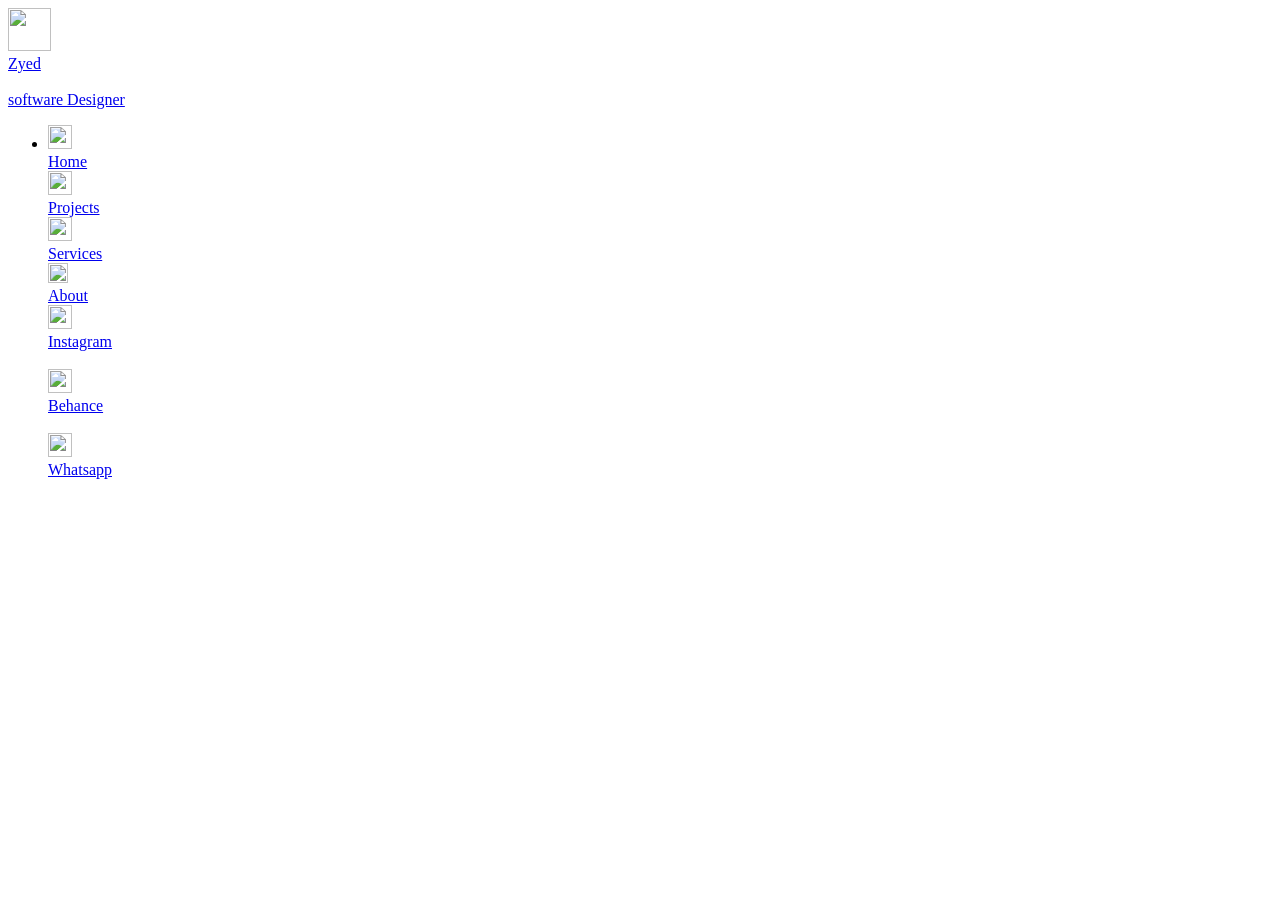
==== contact.html @ 49dc8314 "Add files via upload" ====
<!DOCTYPE html>

<html
  data-wf-domain="dasura.webflow.io"
  data-wf-page="69096b673fb0903552349460"
  data-wf-site="69096b673fb0903552349483"
  lang="en"
>
  <head>
    <meta charset="utf-8" />
    <title>Contact</title>
    <meta
      content="Contact me for software design, UI/UX, or web development collaborations. Let’s turn ideas into reality."
      name="description"
    />
    <meta content="Contact" property="og:title" />
    <meta
      content="Contact me for software design, UI/UX, or web development collaborations. Let’s turn ideas into reality."
      property="og:description"
    />
    <meta
      content="https://i.postimg.cc/MH7KnXKh/zyed-og-title.png"
      property="og:image"
    />
    <meta content="Contact" property="twitter:title" />
    <meta
      content="Contact me for software design, UI/UX, or web development collaborations. Let’s turn ideas into reality."
      property="twitter:description"
    />
    <meta property="og:type" content="website" />
    <meta content="summary_large_image" name="twitter:card" />
    <meta content="width=device-width, initial-scale=1" name="viewport" />
    <meta content="Zyed" name="generator" />
    <link
      href="style/style.css"
      rel="stylesheet"
      type="text/css"
    />
    <link href="https://fonts.googleapis.com" rel="preconnect" />
    <link
      href="https://fonts.gstatic.com"
      rel="preconnect"
      crossorigin="anonymous"
    />
    <script
      src="https://ajax.googleapis.com/ajax/libs/webfont/1.6.26/webfont.js"
      type="text/javascript"
    ></script>
    <script type="text/javascript">
      WebFont.load({
        google: {
          families: [
            "Manrope:300,regular,500,600,700,800:cyrillic,cyrillic-ext,greek,latin,latin-ext,vietnamese",
          ],
        },
      });
    </script>
    <script type="text/javascript">
      !(function (o, c) {
        var n = c.documentElement,
          t = " w-mod-";
        (n.className += t + "js"),
          ("ontouchstart" in o ||
            (o.DocumentTouch && c instanceof DocumentTouch)) &&
            (n.className += t + "touch");
      })(window, document);
    </script>
    <link
      href="img/favicon-zeyed.png"
      rel="shortcut icon"
      type="image/x-icon"
    />
    <link
      href="img/zeyed-appleicon.png"
      rel="apple-touch-icon"
    />
    <script type="text/javascript">
      window.__WEBFLOW_CURRENCY_SETTINGS = {
        currencyCode: "USD",
        symbol: "$",
        decimal: ".",
        fractionDigits: 2,
        group: ",",
        template:
          '{{wf {"path":"symbol","type":"PlainText"} }} {{wf {"path":"amount","type":"CommercePrice"} }} {{wf {"path":"currencyCode","type":"PlainText"} }}',
        hideDecimalForWholeNumbers: false,
      };
    </script>
  </head>
  <body class="body">
    <nav class="header">
      <div
        data-animation="default"
        data-collapse="small"
        data-duration="400"
        data-easing="ease"
        data-easing2="ease"
        role="banner"
        class="navbar-no-shadow-container w-nav"
      >
        <a
          href="about.html"
          aria-current="page"
          class="navbar-brand w-nav-brand w--current"
          ><div class="profile-info">
            <img
              src="img/hello iam zyed/IMG_4588.JPG"
              loading="lazy"
              width="43"
              height="43"
              alt=""
              srcset="
                img/Untitled design.jpg 500w,
               img/Untitled design.jpg       710w
              "
              sizes="43px"
              class="profile-image"
            />
            <div class="profile-details">
              <div class="profile-name-container">
                <div class="sub-heading-regular">Zyed</div>
                <img
                  src="https://cdn.prod.website-files.com/69096b673fb0903552349483/690974b7612cae69d48fda17_Ellipse-143.svg"
                  loading="lazy"
                  width="5"
                  height="5"
                  alt=""
                  class="timeline"
                />
              </div>
              <div class="paragraph-small">software Designer</div>
            </div>
          </div></a
        >
        <ul role="list" class="navbar-menu w-list-unstyled">
          <li class="list-item">
            <div class="links-container">
              <a
                href="/"
                aria-current="page"
                class="link-sidebar w-inline-block w--current"
                ><img
                  src="https://cdn.prod.website-files.com/69096b673fb0903552349483/690974b744294f1ae3cf3db3_Icon.svg"
                  loading="lazy"
                  width="24"
                  height="24"
                  alt=""
                  class="icon"
                />
                <div class="link-text">Home</div></a
              ><a href="projects.html" class="link-sidebar w-inline-block"
                ><img
                  src="https://cdn.prod.website-files.com/69096b673fb0903552349483/690c256aecac8fd841dbe274_Icon.svg"
                  loading="lazy"
                  width="24"
                  height="24"
                  alt=""
                  class="icon"
                />
                <div class="link-text">Projects</div></a
              ><a href="services.html" class="link-sidebar w-inline-block"
                ><img
                  src="https://cdn.prod.website-files.com/69096b673fb0903552349483/690974b7f4416ac4eb000b0a_Icon.svg"
                  loading="lazy"
                  width="24"
                  height="24"
                  alt=""
                  class="icon"
                />
                <div class="link-text">Services</div></a
              ><a href="about.html" class="link-sidebar w-inline-block"
                ><img
                  src="https://cdn.prod.website-files.com/69096b673fb0903552349483/690974b7709a70e4698d8b3e_Icon.svg"
                  loading="lazy"
                  width="20"
                  height="20"
                  alt=""
                  class="icon"
                />
                <div class="link-text">About</div></a
              >
            </div>
            <div class="links-container social-media">
              <a
                href="https://www.instagram.com/madebyzyd?igsh=MWJsODBoNmhtbzkzZg=="
                target="_blank"
                class="link-sidebar social w-inline-block"
                ><div class="featured-title-container">
                  <img
                    src="img/scoial-icon/instagram.png"
                    loading="lazy"
                    width="24"
                    height="24"
                    alt=""
                    class="icon"
                  />
                  <div class="link-text">Instagram</div>
                </div>
                <div class="external-link-icon">
                  <img
                    src="https://cdn.prod.website-files.com/69096b673fb0903552349483/690974b74e645d9097bd0be4_External-Link-Vector.svg"
                    loading="lazy"
                    width="12"
                    height="12"
                    alt=""
                    class="icon-mini"
                  /></div></a
              ><a
                href="https://www.behance.net/zeyed"
                target="_blank"
                class="link-sidebar social w-inline-block"
                ><div class="featured-title-container">
                  <img
                    src="img/scoial-icon/behance (1).png"
                    loading="lazy"
                    width="24"
                    height="24"
                    alt=""
                    class="icon"
                  />
                  <div class="link-text">Behance</div>
                </div>
                <div class="external-link-icon">
                  <img
                    src="https://cdn.prod.website-files.com/69096b673fb0903552349483/690974b74e645d9097bd0be4_External-Link-Vector.svg"
                    loading="lazy"
                    width="12"
                    height="12"
                    alt=""
                    class="icon-mini"
                  /></div></a
              ><a
                href="https://wa.me/918590878047"
                target="_blank"
                class="link-sidebar social w-inline-block"
                ><div class="featured-title-container">
                  <img
                    src="img/scoial-icon/whatsapp.png"
                    loading="lazy"
                    width="24"
                    height="24"
                    alt=""
                    class="icon"
                  />
                  <div class="link-text">Whatsapp</div>
                </div>
                <div class="external-link-icon">
                  <img
                    src="https://cdn.prod.website-files.com/69096b673fb0903552349483/690974b74e645d9097bd0be4_External-Link-Vector.svg"
                    loading="lazy"
                    width="12"
                    height="12"
                    alt=""
                    class="icon-mini"
                  /></div
              ></a>
            </div>
          </li>
        </ul>
      </div>
    </nav>
    <div class="main-wrapper">
      <div class="sidebar-spacer"></div>
      <main class="main">
        <section class="section">
          <div class="padding-global">
            <div class="container-medium">
              <div
                data-w-id="bd4301d9-568c-2033-df2b-f8d6e261778f"
                style="
                  opacity: 0;
                  -webkit-transform: translate3d(0, 25px, 0) scale3d(1, 1, 1)
                    rotateX(0) rotateY(0) rotateZ(0) skew(0, 0);
                  -moz-transform: translate3d(0, 25px, 0) scale3d(1, 1, 1)
                    rotateX(0) rotateY(0) rotateZ(0) skew(0, 0);
                  -ms-transform: translate3d(0, 25px, 0) scale3d(1, 1, 1)
                    rotateX(0) rotateY(0) rotateZ(0) skew(0, 0);
                  transform: translate3d(0, 25px, 0) scale3d(1, 1, 1) rotateX(0)
                    rotateY(0) rotateZ(0) skew(0, 0);
                "
                class="section-tittle center"
              >
                <div class="badge"><div class="tittle-badge">Contact</div></div>
                <div class="text">
                  <h1 class="heading-style-h1 center">Let’s talk !</h1>
                  <p class="paragraph-large center">
                    Fill out the form below, and we&#x27;ll respond soon!
                  </p>
                </div>
              </div>
              <div
                data-w-id="f4a30040-8307-6d48-58f1-5ae051ca75b6"
                style="
                  opacity: 0;
                  -webkit-transform: translate3d(0, 25px, 0) scale3d(1, 1, 1)
                    rotateX(0) rotateY(0) rotateZ(0) skew(0, 0);
                  -moz-transform: translate3d(0, 25px, 0) scale3d(1, 1, 1)
                    rotateX(0) rotateY(0) rotateZ(0) skew(0, 0);
                  -ms-transform: translate3d(0, 25px, 0) scale3d(1, 1, 1)
                    rotateX(0) rotateY(0) rotateZ(0) skew(0, 0);
                  transform: translate3d(0, 25px, 0) scale3d(1, 1, 1) rotateX(0)
                    rotateY(0) rotateZ(0) skew(0, 0);
                "
                class="form-block w-form"
              >
                <form
                  id="form-contact"
                  name="email-form"
                  data-name="Email Form"
                  method="get"
                  class="form contact"
                  data-wf-page-id="69096b673fb0903552349460"
                  data-wf-element-id="f4a30040-8307-6d48-58f1-5ae051ca75b7"
                >
                  <div class="column-form">
                    <div class="form-column">
                      <label for="Name" class="sub-heading-regular"
                        >Your Name</label
                      ><input
                        class="text-field w-input"
                        maxlength="256"
                        name="Name"
                        data-name="Name"
                        placeholder="John"
                        type="text"
                        id="Name"
                        required=""
                      />
                    </div>
                    <div class="form-column">
                      <label for="Mail-person" class="sub-heading-regular"
                        >Email Address</label
                      ><input
                        class="text-field w-input"
                        maxlength="256"
                        name="Mail-person"
                        data-name="Mail person"
                        placeholder="Yourmail@mail.com"
                        type="email"
                        id="Mail-person"
                        required=""
                      />
                    </div>
                  </div>
                  <div class="form-column">
                    <label for="Budget" class="sub-heading-regular"
                      >Your Budget</label
                    ><input
                      class="text-field w-input"
                      maxlength="256"
                      name="Budget"
                      data-name="Budget"
                      placeholder="&#8377;1000- &#8377;10000"
                      type="number"
                      id="Budget"
                      required=""
                    />
                  </div>
                  <div class="form-column">
                    <label for="Message" class="sub-heading-regular"
                      >Message</label
                    ><textarea
                      id="Message"
                      name="Message"
                      maxlength="5000"
                      data-name="Message"
                      placeholder="Your Message..."
                      class="text-field message _2 w-input"
                    ></textarea>
                  </div>
                  <div class="button-wrapper">
                    <input
                      type="submit"
                      data-wait="Please wait..."
                      class="button w-button"
                      value="Submit"
                    />
                    <p class="paragraph-regular center">
                      Kindly refrain from sending unsolicited emails.
                    </p>
                  </div>
                </form>
                <div class="success-message w-form-done">
                  <div class="paragraph-regular">
                    Thank you! Your submission has been received!
                  </div>
                </div>
                <div class="error-message w-form-fail">
                  <div class="paragraph-regular eror">
                    Oops! Something went wrong while submitting the form.
                  </div>
                </div>
              </div>
            </div>
          </div>
        </section>
        
      </main>
    </div>
    <script
      src="https://d3e54v103j8qbb.cloudfront.net/js/jquery-3.5.1.min.dc5e7f18c8.js?site=69096b673fb0903552349483"
      type="text/javascript"
      integrity="sha256-9/aliU8dGd2tb6OSsuzixeV4y/faTqgFtohetphbbj0="
      crossorigin="anonymous"
    ></script>
    <script
      src="https://cdn.prod.website-files.com/69096b673fb0903552349483/js/webflow.schunk.36b8fb49256177c8.js"
      type="text/javascript"
    ></script>
    <script
      src="style/style.css"
      type="text/javascript"
    ></script>
    <script
      src="https://cdn.prod.website-files.com/69096b673fb0903552349483/js/webflow.0c2eead3.629d07eaa6930354.js"
      type="text/javascript"
    ></script>
  </body>
</html>
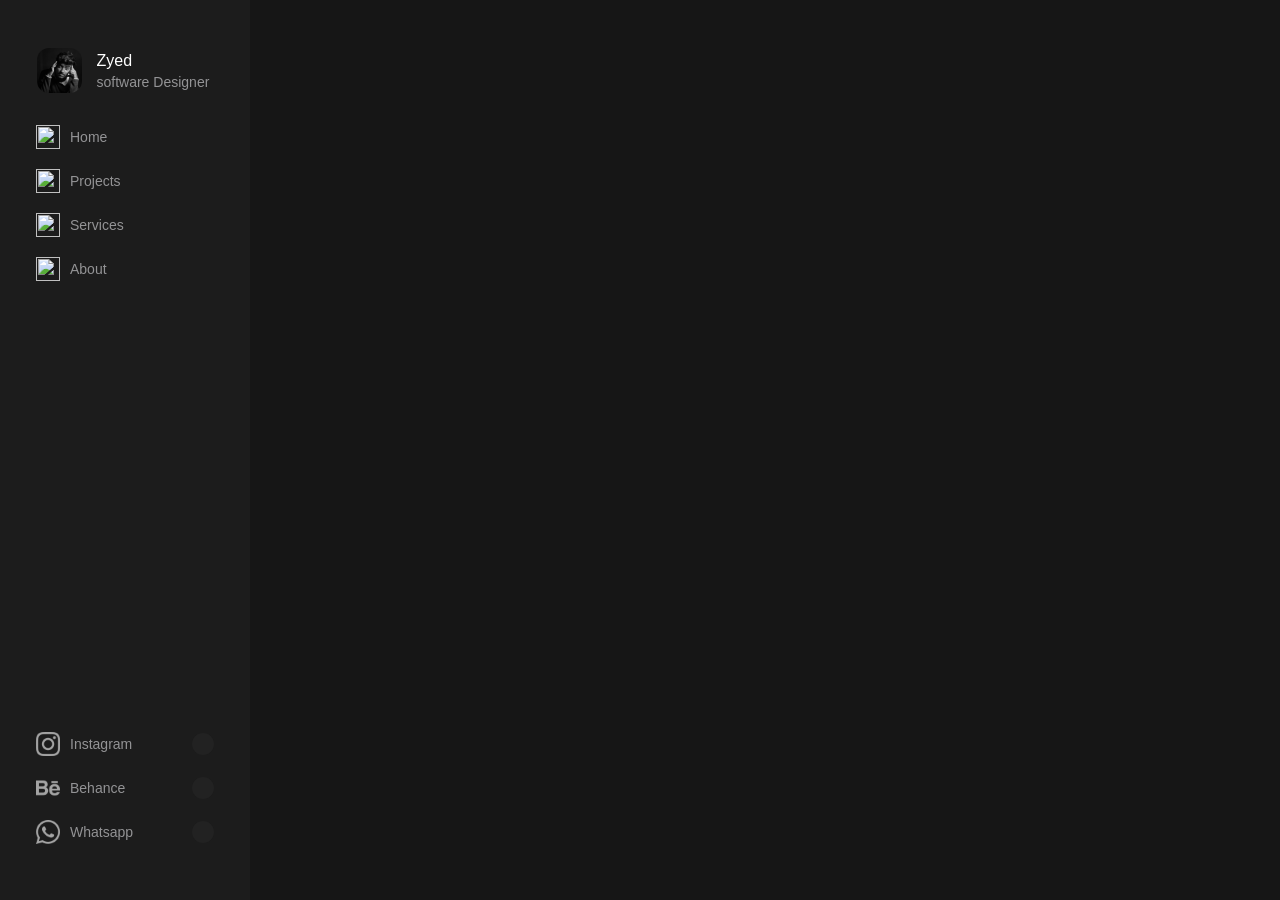
==== commit 2f8d96af: "Add files via upload" ====
--- a/contact.html
+++ b/contact.html
@@ -408,7 +408,7 @@
       type="text/javascript"
     ></script>
     <script
-      src="style/style.css"
+      src="script/script.js"
       type="text/javascript"
     ></script>
     <script
--- a/style/style.css
+++ b/style/style.css
@@ -0,0 +1,8368 @@
+html {
+  -webkit-text-size-adjust: 100%;
+  -ms-text-size-adjust: 100%;
+  font-family: sans-serif;
+}
+
+body {
+  margin: 0;
+}
+
+article,
+aside,
+details,
+figcaption,
+figure,
+footer,
+header,
+hgroup,
+main,
+menu,
+nav,
+section,
+summary {
+  display: block;
+}
+
+audio,
+canvas,
+progress,
+video {
+  vertical-align: baseline;
+  display: inline-block;
+}
+
+audio:not([controls]) {
+  height: 0;
+  display: none;
+}
+
+[hidden],
+template {
+  display: none;
+}
+
+a {
+  background-color: #0000;
+}
+
+a:active,
+a:hover {
+  outline: 0;
+}
+
+abbr[title] {
+  border-bottom: 1px dotted;
+}
+
+b,
+strong {
+  font-weight: bold;
+}
+
+dfn {
+  font-style: italic;
+}
+
+h1 {
+  margin: 0.67em 0;
+  font-size: 2em;
+}
+
+mark {
+  color: #000;
+  background: #ff0;
+}
+
+small {
+  font-size: 80%;
+}
+
+sub,
+sup {
+  vertical-align: baseline;
+  font-size: 75%;
+  line-height: 0;
+  position: relative;
+}
+
+sup {
+  top: -0.5em;
+}
+
+sub {
+  bottom: -0.25em;
+}
+
+img {
+  border: 0;
+}
+
+svg:not(:root) {
+  overflow: hidden;
+}
+
+hr {
+  box-sizing: content-box;
+  height: 0;
+}
+
+pre {
+  overflow: auto;
+}
+
+code,
+kbd,
+pre,
+samp {
+  font-family: monospace;
+  font-size: 1em;
+}
+
+button,
+input,
+optgroup,
+select,
+textarea {
+  color: inherit;
+  font: inherit;
+  margin: 0;
+}
+
+button {
+  overflow: visible;
+}
+
+button,
+select {
+  text-transform: none;
+}
+
+button,
+html input[type="button"],
+input[type="reset"] {
+  -webkit-appearance: button;
+  cursor: pointer;
+}
+
+button[disabled],
+html input[disabled] {
+  cursor: default;
+}
+
+button::-moz-focus-inner,
+input::-moz-focus-inner {
+  border: 0;
+  padding: 0;
+}
+
+input {
+  line-height: normal;
+}
+
+input[type="checkbox"],
+input[type="radio"] {
+  box-sizing: border-box;
+  padding: 0;
+}
+
+input[type="number"]::-webkit-inner-spin-button,
+input[type="number"]::-webkit-outer-spin-button {
+  height: auto;
+}
+
+input[type="search"] {
+  -webkit-appearance: none;
+}
+
+input[type="search"]::-webkit-search-cancel-button,
+input[type="search"]::-webkit-search-decoration {
+  -webkit-appearance: none;
+}
+
+legend {
+  border: 0;
+  padding: 0;
+}
+
+textarea {
+  overflow: auto;
+}
+
+optgroup {
+  font-weight: bold;
+}
+
+table {
+  border-collapse: collapse;
+  border-spacing: 0;
+}
+
+td,
+th {
+  padding: 0;
+}
+
+@font-face {
+  font-family: webflow-icons;
+  src: url("[data-uri]")
+    format("truetype");
+  font-weight: normal;
+  font-style: normal;
+}
+
+[class^="w-icon-"],
+[class*=" w-icon-"] {
+  speak: none;
+  font-variant: normal;
+  text-transform: none;
+  -webkit-font-smoothing: antialiased;
+  -moz-osx-font-smoothing: grayscale;
+  font-style: normal;
+  font-weight: normal;
+  line-height: 1;
+  font-family: webflow-icons !important;
+}
+
+.w-icon-slider-right:before {
+  content: "î˜€";
+}
+
+.w-icon-slider-left:before {
+  content: "î˜";
+}
+
+.w-icon-nav-menu:before {
+  content: "î˜‚";
+}
+
+.w-icon-arrow-down:before,
+.w-icon-dropdown-toggle:before {
+  content: "î˜ƒ";
+}
+
+.w-icon-file-upload-remove:before {
+  content: "î¤€";
+}
+
+.w-icon-file-upload-icon:before {
+  content: "î¤ƒ";
+}
+
+* {
+  box-sizing: border-box;
+}
+
+html {
+  height: 100%;
+}
+
+body {
+  color: #333;
+  background-color: #fff;
+  min-height: 100%;
+  margin: 0;
+  font-family: Arial, sans-serif;
+  font-size: 14px;
+  line-height: 20px;
+}
+
+img {
+  vertical-align: middle;
+  max-width: 100%;
+  display: inline-block;
+}
+
+html.w-mod-touch * {
+  background-attachment: scroll !important;
+}
+
+.w-block {
+  display: block;
+}
+
+.w-inline-block {
+  max-width: 100%;
+  display: inline-block;
+}
+
+.w-clearfix:before,
+.w-clearfix:after {
+  content: " ";
+  grid-area: 1 / 1 / 2 / 2;
+  display: table;
+}
+
+.w-clearfix:after {
+  clear: both;
+}
+
+.w-hidden {
+  display: none;
+}
+
+.w-button {
+  color: #fff;
+  line-height: inherit;
+  cursor: pointer;
+  background-color: #3898ec;
+  border: 0;
+  border-radius: 0;
+  padding: 9px 15px;
+  text-decoration: none;
+  display: inline-block;
+}
+
+input.w-button {
+  -webkit-appearance: button;
+}
+
+html[data-w-dynpage] [data-w-cloak] {
+  color: #0000 !important;
+}
+
+.w-code-block {
+  margin: unset;
+}
+
+pre.w-code-block code {
+  all: inherit;
+}
+
+.w-optimization {
+  display: contents;
+}
+
+.w-webflow-badge,
+.w-webflow-badge > img {
+  box-sizing: unset;
+  width: unset;
+  height: unset;
+  max-height: unset;
+  max-width: unset;
+  min-height: unset;
+  min-width: unset;
+  margin: unset;
+  padding: unset;
+  float: unset;
+  clear: unset;
+  border: unset;
+  border-radius: unset;
+  background: unset;
+  background-image: unset;
+  background-position: unset;
+  background-size: unset;
+  background-repeat: unset;
+  background-origin: unset;
+  background-clip: unset;
+  background-attachment: unset;
+  background-color: unset;
+  box-shadow: unset;
+  transform: unset;
+  direction: unset;
+  font-family: unset;
+  font-weight: unset;
+  color: unset;
+  font-size: unset;
+  line-height: unset;
+  font-style: unset;
+  font-variant: unset;
+  text-align: unset;
+  letter-spacing: unset;
+  -webkit-text-decoration: unset;
+  text-decoration: unset;
+  text-indent: unset;
+  text-transform: unset;
+  list-style-type: unset;
+  text-shadow: unset;
+  vertical-align: unset;
+  cursor: unset;
+  white-space: unset;
+  word-break: unset;
+  word-spacing: unset;
+  word-wrap: unset;
+  transition: unset;
+}
+
+.w-webflow-badge {
+  white-space: nowrap;
+  cursor: pointer;
+  box-shadow: 0 0 0 1px #0000001a, 0 1px 3px #0000001a;
+  visibility: visible !important;
+  opacity: 1 !important;
+  z-index: 2147483647 !important;
+  color: #aaadb0 !important;
+  overflow: unset !important;
+  background-color: #fff !important;
+  border-radius: 3px !important;
+  width: auto !important;
+  height: auto !important;
+  margin: 0 !important;
+  padding: 6px !important;
+  font-size: 12px !important;
+  line-height: 14px !important;
+  text-decoration: none !important;
+  display: inline-block !important;
+  position: fixed !important;
+  inset: auto 12px 12px auto !important;
+  transform: none !important;
+}
+
+.w-webflow-badge > img {
+  position: unset;
+  visibility: unset !important;
+  opacity: 1 !important;
+  vertical-align: middle !important;
+  display: inline-block !important;
+}
+
+h1,
+h2,
+h3,
+h4,
+h5,
+h6 {
+  margin-bottom: 10px;
+  font-weight: bold;
+}
+
+h1 {
+  margin-top: 20px;
+  font-size: 38px;
+  line-height: 44px;
+}
+
+h2 {
+  margin-top: 20px;
+  font-size: 32px;
+  line-height: 36px;
+}
+
+h3 {
+  margin-top: 20px;
+  font-size: 24px;
+  line-height: 30px;
+}
+
+h4 {
+  margin-top: 10px;
+  font-size: 18px;
+  line-height: 24px;
+}
+
+h5 {
+  margin-top: 10px;
+  font-size: 14px;
+  line-height: 20px;
+}
+
+h6 {
+  margin-top: 10px;
+  font-size: 12px;
+  line-height: 18px;
+}
+
+p {
+  margin-top: 0;
+  margin-bottom: 10px;
+}
+
+blockquote {
+  border-left: 5px solid #e2e2e2;
+  margin: 0 0 10px;
+  padding: 10px 20px;
+  font-size: 18px;
+  line-height: 22px;
+}
+
+figure {
+  margin: 0 0 10px;
+}
+
+figcaption {
+  text-align: center;
+  margin-top: 5px;
+}
+
+ul,
+ol {
+  margin-top: 0;
+  margin-bottom: 10px;
+  padding-left: 40px;
+}
+
+.w-list-unstyled {
+  padding-left: 0;
+  list-style: none;
+}
+
+.w-embed:before,
+.w-embed:after {
+  content: " ";
+  grid-area: 1 / 1 / 2 / 2;
+  display: table;
+}
+
+.w-embed:after {
+  clear: both;
+}
+
+.w-video {
+  width: 100%;
+  padding: 0;
+  position: relative;
+}
+
+.w-video iframe,
+.w-video object,
+.w-video embed {
+  border: none;
+  width: 100%;
+  height: 100%;
+  position: absolute;
+  top: 0;
+  left: 0;
+}
+
+fieldset {
+  border: 0;
+  margin: 0;
+  padding: 0;
+}
+
+button,
+[type="button"],
+[type="reset"] {
+  cursor: pointer;
+  -webkit-appearance: button;
+  border: 0;
+}
+
+.w-form {
+  margin: 0 0 15px;
+}
+
+.w-form-done {
+  text-align: center;
+  background-color: #ddd;
+  padding: 20px;
+  display: none;
+}
+
+.w-form-fail {
+  background-color: #ffdede;
+  margin-top: 10px;
+  padding: 10px;
+  display: none;
+}
+
+label {
+  margin-bottom: 5px;
+  font-weight: bold;
+  display: block;
+}
+
+.w-input,
+.w-select {
+  color: #333;
+  vertical-align: middle;
+  background-color: #fff;
+  border: 1px solid #ccc;
+  width: 100%;
+  height: 38px;
+  margin-bottom: 10px;
+  padding: 8px 12px;
+  font-size: 14px;
+  line-height: 1.42857;
+  display: block;
+}
+
+.w-input::placeholder,
+.w-select::placeholder {
+  color: #999;
+}
+
+.w-input:focus,
+.w-select:focus {
+  border-color: #3898ec;
+  outline: 0;
+}
+
+.w-input[disabled],
+.w-select[disabled],
+.w-input[readonly],
+.w-select[readonly],
+fieldset[disabled] .w-input,
+fieldset[disabled] .w-select {
+  cursor: not-allowed;
+}
+
+.w-input[disabled]:not(.w-input-disabled),
+.w-select[disabled]:not(.w-input-disabled),
+.w-input[readonly],
+.w-select[readonly],
+fieldset[disabled]:not(.w-input-disabled) .w-input,
+fieldset[disabled]:not(.w-input-disabled) .w-select {
+  background-color: #eee;
+}
+
+textarea.w-input,
+textarea.w-select {
+  height: auto;
+}
+
+.w-select {
+  background-color: #f3f3f3;
+}
+
+.w-select[multiple] {
+  height: auto;
+}
+
+.w-form-label {
+  cursor: pointer;
+  margin-bottom: 0;
+  font-weight: normal;
+  display: inline-block;
+}
+
+.w-radio {
+  margin-bottom: 5px;
+  padding-left: 20px;
+  display: block;
+}
+
+.w-radio:before,
+.w-radio:after {
+  content: " ";
+  grid-area: 1 / 1 / 2 / 2;
+  display: table;
+}
+
+.w-radio:after {
+  clear: both;
+}
+
+.w-radio-input {
+  float: left;
+  margin: 3px 0 0 -20px;
+  line-height: normal;
+}
+
+.w-file-upload {
+  margin-bottom: 10px;
+  display: block;
+}
+
+.w-file-upload-input {
+  opacity: 0;
+  z-index: -100;
+  width: 0.1px;
+  height: 0.1px;
+  position: absolute;
+  overflow: hidden;
+}
+
+.w-file-upload-default,
+.w-file-upload-uploading,
+.w-file-upload-success {
+  color: #333;
+  display: inline-block;
+}
+
+.w-file-upload-error {
+  margin-top: 10px;
+  display: block;
+}
+
+.w-file-upload-default.w-hidden,
+.w-file-upload-uploading.w-hidden,
+.w-file-upload-error.w-hidden,
+.w-file-upload-success.w-hidden {
+  display: none;
+}
+
+.w-file-upload-uploading-btn {
+  cursor: pointer;
+  background-color: #fafafa;
+  border: 1px solid #ccc;
+  margin: 0;
+  padding: 8px 12px;
+  font-size: 14px;
+  font-weight: normal;
+  display: flex;
+}
+
+.w-file-upload-file {
+  background-color: #fafafa;
+  border: 1px solid #ccc;
+  flex-grow: 1;
+  justify-content: space-between;
+  margin: 0;
+  padding: 8px 9px 8px 11px;
+  display: flex;
+}
+
+.w-file-upload-file-name {
+  font-size: 14px;
+  font-weight: normal;
+  display: block;
+}
+
+.w-file-remove-link {
+  cursor: pointer;
+  width: auto;
+  height: auto;
+  margin-top: 3px;
+  margin-left: 10px;
+  padding: 3px;
+  display: block;
+}
+
+.w-icon-file-upload-remove {
+  margin: auto;
+  font-size: 10px;
+}
+
+.w-file-upload-error-msg {
+  color: #ea384c;
+  padding: 2px 0;
+  display: inline-block;
+}
+
+.w-file-upload-info {
+  padding: 0 12px;
+  line-height: 38px;
+  display: inline-block;
+}
+
+.w-file-upload-label {
+  cursor: pointer;
+  background-color: #fafafa;
+  border: 1px solid #ccc;
+  margin: 0;
+  padding: 8px 12px;
+  font-size: 14px;
+  font-weight: normal;
+  display: inline-block;
+}
+
+.w-icon-file-upload-icon,
+.w-icon-file-upload-uploading {
+  width: 20px;
+  margin-right: 8px;
+  display: inline-block;
+}
+
+.w-icon-file-upload-uploading {
+  height: 20px;
+}
+
+.w-container {
+  max-width: 940px;
+  margin-left: auto;
+  margin-right: auto;
+}
+
+.w-container:before,
+.w-container:after {
+  content: " ";
+  grid-area: 1 / 1 / 2 / 2;
+  display: table;
+}
+
+.w-container:after {
+  clear: both;
+}
+
+.w-container .w-row {
+  margin-left: -10px;
+  margin-right: -10px;
+}
+
+.w-row:before,
+.w-row:after {
+  content: " ";
+  grid-area: 1 / 1 / 2 / 2;
+  display: table;
+}
+
+.w-row:after {
+  clear: both;
+}
+
+.w-row .w-row {
+  margin-left: 0;
+  margin-right: 0;
+}
+
+.w-col {
+  float: left;
+  width: 100%;
+  min-height: 1px;
+  padding-left: 10px;
+  padding-right: 10px;
+  position: relative;
+}
+
+.w-col .w-col {
+  padding-left: 0;
+  padding-right: 0;
+}
+
+.w-col-1 {
+  width: 8.33333%;
+}
+
+.w-col-2 {
+  width: 16.6667%;
+}
+
+.w-col-3 {
+  width: 25%;
+}
+
+.w-col-4 {
+  width: 33.3333%;
+}
+
+.w-col-5 {
+  width: 41.6667%;
+}
+
+.w-col-6 {
+  width: 50%;
+}
+
+.w-col-7 {
+  width: 58.3333%;
+}
+
+.w-col-8 {
+  width: 66.6667%;
+}
+
+.w-col-9 {
+  width: 75%;
+}
+
+.w-col-10 {
+  width: 83.3333%;
+}
+
+.w-col-11 {
+  width: 91.6667%;
+}
+
+.w-col-12 {
+  width: 100%;
+}
+
+.w-hidden-main {
+  display: none !important;
+}
+
+@media screen and (max-width: 991px) {
+  .w-container {
+    max-width: 728px;
+  }
+
+  .w-hidden-main {
+    display: inherit !important;
+  }
+
+  .w-hidden-medium {
+    display: none !important;
+  }
+
+  .w-col-medium-1 {
+    width: 8.33333%;
+  }
+
+  .w-col-medium-2 {
+    width: 16.6667%;
+  }
+
+  .w-col-medium-3 {
+    width: 25%;
+  }
+
+  .w-col-medium-4 {
+    width: 33.3333%;
+  }
+
+  .w-col-medium-5 {
+    width: 41.6667%;
+  }
+
+  .w-col-medium-6 {
+    width: 50%;
+  }
+
+  .w-col-medium-7 {
+    width: 58.3333%;
+  }
+
+  .w-col-medium-8 {
+    width: 66.6667%;
+  }
+
+  .w-col-medium-9 {
+    width: 75%;
+  }
+
+  .w-col-medium-10 {
+    width: 83.3333%;
+  }
+
+  .w-col-medium-11 {
+    width: 91.6667%;
+  }
+
+  .w-col-medium-12 {
+    width: 100%;
+  }
+
+  .w-col-stack {
+    width: 100%;
+    left: auto;
+    right: auto;
+  }
+}
+
+@media screen and (max-width: 767px) {
+  .w-hidden-main,
+  .w-hidden-medium {
+    display: inherit !important;
+  }
+
+  .w-hidden-small {
+    display: none !important;
+  }
+
+  .w-row,
+  .w-container .w-row {
+    margin-left: 0;
+    margin-right: 0;
+  }
+
+  .w-col {
+    width: 100%;
+    left: auto;
+    right: auto;
+  }
+
+  .w-col-small-1 {
+    width: 8.33333%;
+  }
+
+  .w-col-small-2 {
+    width: 16.6667%;
+  }
+
+  .w-col-small-3 {
+    width: 25%;
+  }
+
+  .w-col-small-4 {
+    width: 33.3333%;
+  }
+
+  .w-col-small-5 {
+    width: 41.6667%;
+  }
+
+  .w-col-small-6 {
+    width: 50%;
+  }
+
+  .w-col-small-7 {
+    width: 58.3333%;
+  }
+
+  .w-col-small-8 {
+    width: 66.6667%;
+  }
+
+  .w-col-small-9 {
+    width: 75%;
+  }
+
+  .w-col-small-10 {
+    width: 83.3333%;
+  }
+
+  .w-col-small-11 {
+    width: 91.6667%;
+  }
+
+  .w-col-small-12 {
+    width: 100%;
+  }
+}
+
+@media screen and (max-width: 479px) {
+  .w-container {
+    max-width: none;
+  }
+
+  .w-hidden-main,
+  .w-hidden-medium,
+  .w-hidden-small {
+    display: inherit !important;
+  }
+
+  .w-hidden-tiny {
+    display: none !important;
+  }
+
+  .w-col {
+    width: 100%;
+  }
+
+  .w-col-tiny-1 {
+    width: 8.33333%;
+  }
+
+  .w-col-tiny-2 {
+    width: 16.6667%;
+  }
+
+  .w-col-tiny-3 {
+    width: 25%;
+  }
+
+  .w-col-tiny-4 {
+    width: 33.3333%;
+  }
+
+  .w-col-tiny-5 {
+    width: 41.6667%;
+  }
+
+  .w-col-tiny-6 {
+    width: 50%;
+  }
+
+  .w-col-tiny-7 {
+    width: 58.3333%;
+  }
+
+  .w-col-tiny-8 {
+    width: 66.6667%;
+  }
+
+  .w-col-tiny-9 {
+    width: 75%;
+  }
+
+  .w-col-tiny-10 {
+    width: 83.3333%;
+  }
+
+  .w-col-tiny-11 {
+    width: 91.6667%;
+  }
+
+  .w-col-tiny-12 {
+    width: 100%;
+  }
+}
+
+.w-widget {
+  position: relative;
+}
+
+.w-widget-map {
+  width: 100%;
+  height: 400px;
+}
+
+.w-widget-map label {
+  width: auto;
+  display: inline;
+}
+
+.w-widget-map img {
+  max-width: inherit;
+}
+
+.w-widget-map .gm-style-iw {
+  text-align: center;
+}
+
+.w-widget-map .gm-style-iw > button {
+  display: none !important;
+}
+
+.w-widget-twitter {
+  overflow: hidden;
+}
+
+.w-widget-twitter-count-shim {
+  vertical-align: top;
+  text-align: center;
+  background: #fff;
+  border: 1px solid #758696;
+  border-radius: 3px;
+  width: 28px;
+  height: 20px;
+  display: inline-block;
+  position: relative;
+}
+
+.w-widget-twitter-count-shim * {
+  pointer-events: none;
+  -webkit-user-select: none;
+  user-select: none;
+}
+
+.w-widget-twitter-count-shim .w-widget-twitter-count-inner {
+  text-align: center;
+  color: #999;
+  font-family: serif;
+  font-size: 15px;
+  line-height: 12px;
+  position: relative;
+}
+
+.w-widget-twitter-count-shim .w-widget-twitter-count-clear {
+  display: block;
+  position: relative;
+}
+
+.w-widget-twitter-count-shim.w--large {
+  width: 36px;
+  height: 28px;
+}
+
+.w-widget-twitter-count-shim.w--large .w-widget-twitter-count-inner {
+  font-size: 18px;
+  line-height: 18px;
+}
+
+.w-widget-twitter-count-shim:not(.w--vertical) {
+  margin-left: 5px;
+  margin-right: 8px;
+}
+
+.w-widget-twitter-count-shim:not(.w--vertical).w--large {
+  margin-left: 6px;
+}
+
+.w-widget-twitter-count-shim:not(.w--vertical):before,
+.w-widget-twitter-count-shim:not(.w--vertical):after {
+  content: " ";
+  pointer-events: none;
+  border: solid #0000;
+  width: 0;
+  height: 0;
+  position: absolute;
+  top: 50%;
+  left: 0;
+}
+
+.w-widget-twitter-count-shim:not(.w--vertical):before {
+  border-width: 4px;
+  border-color: #75869600 #5d6c7b #75869600 #75869600;
+  margin-top: -4px;
+  margin-left: -9px;
+}
+
+.w-widget-twitter-count-shim:not(.w--vertical).w--large:before {
+  border-width: 5px;
+  margin-top: -5px;
+  margin-left: -10px;
+}
+
+.w-widget-twitter-count-shim:not(.w--vertical):after {
+  border-width: 4px;
+  border-color: #fff0 #fff #fff0 #fff0;
+  margin-top: -4px;
+  margin-left: -8px;
+}
+
+.w-widget-twitter-count-shim:not(.w--vertical).w--large:after {
+  border-width: 5px;
+  margin-top: -5px;
+  margin-left: -9px;
+}
+
+.w-widget-twitter-count-shim.w--vertical {
+  width: 61px;
+  height: 33px;
+  margin-bottom: 8px;
+}
+
+.w-widget-twitter-count-shim.w--vertical:before,
+.w-widget-twitter-count-shim.w--vertical:after {
+  content: " ";
+  pointer-events: none;
+  border: solid #0000;
+  width: 0;
+  height: 0;
+  position: absolute;
+  top: 100%;
+  left: 50%;
+}
+
+.w-widget-twitter-count-shim.w--vertical:before {
+  border-width: 5px;
+  border-color: #5d6c7b #75869600 #75869600;
+  margin-left: -5px;
+}
+
+.w-widget-twitter-count-shim.w--vertical:after {
+  border-width: 4px;
+  border-color: #fff #fff0 #fff0;
+  margin-left: -4px;
+}
+
+.w-widget-twitter-count-shim.w--vertical .w-widget-twitter-count-inner {
+  font-size: 18px;
+  line-height: 22px;
+}
+
+.w-widget-twitter-count-shim.w--vertical.w--large {
+  width: 76px;
+}
+
+.w-background-video {
+  color: #fff;
+  height: 500px;
+  position: relative;
+  overflow: hidden;
+}
+
+.w-background-video > video {
+  object-fit: cover;
+  z-index: -100;
+  background-position: 50%;
+  background-size: cover;
+  width: 100%;
+  height: 100%;
+  margin: auto;
+  position: absolute;
+  inset: -100%;
+}
+
+.w-background-video > video::-webkit-media-controls-start-playback-button {
+  -webkit-appearance: none;
+  display: none !important;
+}
+
+.w-background-video--control {
+  background-color: #0000;
+  padding: 0;
+  position: absolute;
+  bottom: 1em;
+  right: 1em;
+}
+
+.w-background-video--control > [hidden] {
+  display: none !important;
+}
+
+.w-slider {
+  text-align: center;
+  clear: both;
+  -webkit-tap-highlight-color: #0000;
+  tap-highlight-color: #0000;
+  background: #ddd;
+  height: 300px;
+  position: relative;
+}
+
+.w-slider-mask {
+  z-index: 1;
+  white-space: nowrap;
+  height: 100%;
+  display: block;
+  position: relative;
+  left: 0;
+  right: 0;
+  overflow: hidden;
+}
+
+.w-slide {
+  vertical-align: top;
+  white-space: normal;
+  text-align: left;
+  width: 100%;
+  height: 100%;
+  display: inline-block;
+  position: relative;
+}
+
+.w-slider-nav {
+  z-index: 2;
+  text-align: center;
+  -webkit-tap-highlight-color: #0000;
+  tap-highlight-color: #0000;
+  height: 40px;
+  margin: auto;
+  padding-top: 10px;
+  position: absolute;
+  inset: auto 0 0;
+}
+
+.w-slider-nav.w-round > div {
+  border-radius: 100%;
+}
+
+.w-slider-nav.w-num > div {
+  font-size: inherit;
+  line-height: inherit;
+  width: auto;
+  height: auto;
+  padding: 0.2em 0.5em;
+}
+
+.w-slider-nav.w-shadow > div {
+  box-shadow: 0 0 3px #3336;
+}
+
+.w-slider-nav-invert {
+  color: #fff;
+}
+
+.w-slider-nav-invert > div {
+  background-color: #2226;
+}
+
+.w-slider-nav-invert > div.w-active {
+  background-color: #222;
+}
+
+.w-slider-dot {
+  cursor: pointer;
+  background-color: #fff6;
+  width: 1em;
+  height: 1em;
+  margin: 0 3px 0.5em;
+  transition: background-color 0.1s, color 0.1s;
+  display: inline-block;
+  position: relative;
+}
+
+.w-slider-dot.w-active {
+  background-color: #fff;
+}
+
+.w-slider-dot:focus {
+  outline: none;
+  box-shadow: 0 0 0 2px #fff;
+}
+
+.w-slider-dot:focus.w-active {
+  box-shadow: none;
+}
+
+.w-slider-arrow-left,
+.w-slider-arrow-right {
+  cursor: pointer;
+  color: #fff;
+  -webkit-tap-highlight-color: #0000;
+  tap-highlight-color: #0000;
+  -webkit-user-select: none;
+  user-select: none;
+  width: 80px;
+  margin: auto;
+  font-size: 40px;
+  position: absolute;
+  inset: 0;
+  overflow: hidden;
+}
+
+.w-slider-arrow-left [class^="w-icon-"],
+.w-slider-arrow-right [class^="w-icon-"],
+.w-slider-arrow-left [class*=" w-icon-"],
+.w-slider-arrow-right [class*=" w-icon-"] {
+  position: absolute;
+}
+
+.w-slider-arrow-left:focus,
+.w-slider-arrow-right:focus {
+  outline: 0;
+}
+
+.w-slider-arrow-left {
+  z-index: 3;
+  right: auto;
+}
+
+.w-slider-arrow-right {
+  z-index: 4;
+  left: auto;
+}
+
+.w-icon-slider-left,
+.w-icon-slider-right {
+  width: 1em;
+  height: 1em;
+  margin: auto;
+  inset: 0;
+}
+
+.w-slider-aria-label {
+  clip: rect(0 0 0 0);
+  border: 0;
+  width: 1px;
+  height: 1px;
+  margin: -1px;
+  padding: 0;
+  position: absolute;
+  overflow: hidden;
+}
+
+.w-slider-force-show {
+  display: block !important;
+}
+
+.w-dropdown {
+  text-align: left;
+  z-index: 900;
+  margin-left: auto;
+  margin-right: auto;
+  display: inline-block;
+  position: relative;
+}
+
+.w-dropdown-btn,
+.w-dropdown-toggle,
+.w-dropdown-link {
+  vertical-align: top;
+  color: #222;
+  text-align: left;
+  white-space: nowrap;
+  margin-left: auto;
+  margin-right: auto;
+  padding: 20px;
+  text-decoration: none;
+  position: relative;
+}
+
+.w-dropdown-toggle {
+  -webkit-user-select: none;
+  user-select: none;
+  cursor: pointer;
+  padding-right: 40px;
+  display: inline-block;
+}
+
+.w-dropdown-toggle:focus {
+  outline: 0;
+}
+
+.w-icon-dropdown-toggle {
+  width: 1em;
+  height: 1em;
+  margin: auto 20px auto auto;
+  position: absolute;
+  top: 0;
+  bottom: 0;
+  right: 0;
+}
+
+.w-dropdown-list {
+  background: #ddd;
+  min-width: 100%;
+  display: none;
+  position: absolute;
+}
+
+.w-dropdown-list.w--open {
+  display: block;
+}
+
+.w-dropdown-link {
+  color: #222;
+  padding: 10px 20px;
+  display: block;
+}
+
+.w-dropdown-link.w--current {
+  color: #0082f3;
+}
+
+.w-dropdown-link:focus {
+  outline: 0;
+}
+
+@media screen and (max-width: 767px) {
+  .w-nav-brand {
+    padding-left: 10px;
+  }
+}
+
+.w-lightbox-backdrop {
+  cursor: auto;
+  letter-spacing: normal;
+  text-indent: 0;
+  text-shadow: none;
+  text-transform: none;
+  visibility: visible;
+  white-space: normal;
+  word-break: normal;
+  word-spacing: normal;
+  word-wrap: normal;
+  color: #fff;
+  text-align: center;
+  z-index: 2000;
+  opacity: 0;
+  -webkit-user-select: none;
+  -moz-user-select: none;
+  -webkit-tap-highlight-color: transparent;
+  background: #000000e6;
+  outline: 0;
+  font-family: Helvetica Neue, Helvetica, Ubuntu, Segoe UI, Verdana, sans-serif;
+  font-size: 17px;
+  font-style: normal;
+  font-weight: 300;
+  line-height: 1.2;
+  list-style: disc;
+  position: fixed;
+  inset: 0;
+  -webkit-transform: translate(0);
+}
+
+.w-lightbox-backdrop,
+.w-lightbox-container {
+  -webkit-overflow-scrolling: touch;
+  height: 100%;
+  overflow: auto;
+}
+
+.w-lightbox-content {
+  height: 100vh;
+  position: relative;
+  overflow: hidden;
+}
+
+.w-lightbox-view {
+  opacity: 0;
+  width: 100vw;
+  height: 100vh;
+  position: absolute;
+}
+
+.w-lightbox-view:before {
+  content: "";
+  height: 100vh;
+}
+
+.w-lightbox-group,
+.w-lightbox-group .w-lightbox-view,
+.w-lightbox-group .w-lightbox-view:before {
+  height: 86vh;
+}
+
+.w-lightbox-frame,
+.w-lightbox-view:before {
+  vertical-align: middle;
+  display: inline-block;
+}
+
+.w-lightbox-figure {
+  margin: 0;
+  position: relative;
+}
+
+.w-lightbox-group .w-lightbox-figure {
+  cursor: pointer;
+}
+
+.w-lightbox-img {
+  width: auto;
+  max-width: none;
+  height: auto;
+}
+
+.w-lightbox-image {
+  float: none;
+  max-width: 100vw;
+  max-height: 100vh;
+  display: block;
+}
+
+.w-lightbox-group .w-lightbox-image {
+  max-height: 86vh;
+}
+
+.w-lightbox-caption {
+  text-align: left;
+  text-overflow: ellipsis;
+  white-space: nowrap;
+  background: #0006;
+  padding: 0.5em 1em;
+  position: absolute;
+  bottom: 0;
+  left: 0;
+  right: 0;
+  overflow: hidden;
+}
+
+.w-lightbox-embed {
+  width: 100%;
+  height: 100%;
+  position: absolute;
+  inset: 0;
+}
+
+.w-lightbox-control {
+  cursor: pointer;
+  background-position: center;
+  background-repeat: no-repeat;
+  background-size: 24px;
+  width: 4em;
+  transition: all 0.3s;
+  position: absolute;
+  top: 0;
+}
+
+.w-lightbox-left {
+  background-image: url("[data-uri]");
+  display: none;
+  bottom: 0;
+  left: 0;
+}
+
+.w-lightbox-right {
+  background-image: url("[data-uri]");
+  display: none;
+  bottom: 0;
+  right: 0;
+}
+
+.w-lightbox-close {
+  background-image: url("[data-uri]");
+  background-size: 18px;
+  height: 2.6em;
+  right: 0;
+}
+
+.w-lightbox-strip {
+  white-space: nowrap;
+  padding: 0 1vh;
+  line-height: 0;
+  position: absolute;
+  bottom: 0;
+  left: 0;
+  right: 0;
+  overflow: auto hidden;
+}
+
+.w-lightbox-item {
+  box-sizing: content-box;
+  cursor: pointer;
+  width: 10vh;
+  padding: 2vh 1vh;
+  display: inline-block;
+  -webkit-transform: translate3d(0, 0, 0);
+}
+
+.w-lightbox-active {
+  opacity: 0.3;
+}
+
+.w-lightbox-thumbnail {
+  background: #222;
+  height: 10vh;
+  position: relative;
+  overflow: hidden;
+}
+
+.w-lightbox-thumbnail-image {
+  position: absolute;
+  top: 0;
+  left: 0;
+}
+
+.w-lightbox-thumbnail .w-lightbox-tall {
+  width: 100%;
+  top: 50%;
+  transform: translate(0, -50%);
+}
+
+.w-lightbox-thumbnail .w-lightbox-wide {
+  height: 100%;
+  left: 50%;
+  transform: translate(-50%);
+}
+
+.w-lightbox-spinner {
+  box-sizing: border-box;
+  border: 5px solid #0006;
+  border-radius: 50%;
+  width: 40px;
+  height: 40px;
+  margin-top: -20px;
+  margin-left: -20px;
+  animation: 0.8s linear infinite spin;
+  position: absolute;
+  top: 50%;
+  left: 50%;
+}
+
+.w-lightbox-spinner:after {
+  content: "";
+  border: 3px solid #0000;
+  border-bottom-color: #fff;
+  border-radius: 50%;
+  position: absolute;
+  inset: -4px;
+}
+
+.w-lightbox-hide {
+  display: none;
+}
+
+.w-lightbox-noscroll {
+  overflow: hidden;
+}
+
+@media (min-width: 768px) {
+  .w-lightbox-content {
+    height: 96vh;
+    margin-top: 2vh;
+  }
+
+  .w-lightbox-view,
+  .w-lightbox-view:before {
+    height: 96vh;
+  }
+
+  .w-lightbox-group,
+  .w-lightbox-group .w-lightbox-view,
+  .w-lightbox-group .w-lightbox-view:before {
+    height: 84vh;
+  }
+
+  .w-lightbox-image {
+    max-width: 96vw;
+    max-height: 96vh;
+  }
+
+  .w-lightbox-group .w-lightbox-image {
+    max-width: 82.3vw;
+    max-height: 84vh;
+  }
+
+  .w-lightbox-left,
+  .w-lightbox-right {
+    opacity: 0.5;
+    display: block;
+  }
+
+  .w-lightbox-close {
+    opacity: 0.8;
+  }
+
+  .w-lightbox-control:hover {
+    opacity: 1;
+  }
+}
+
+.w-lightbox-inactive,
+.w-lightbox-inactive:hover {
+  opacity: 0;
+}
+
+.w-richtext:before,
+.w-richtext:after {
+  content: " ";
+  grid-area: 1 / 1 / 2 / 2;
+  display: table;
+}
+
+.w-richtext:after {
+  clear: both;
+}
+
+.w-richtext[contenteditable="true"]:before,
+.w-richtext[contenteditable="true"]:after {
+  white-space: initial;
+}
+
+.w-richtext ol,
+.w-richtext ul {
+  overflow: hidden;
+}
+
+.w-richtext .w-richtext-figure-selected.w-richtext-figure-type-video div:after,
+.w-richtext .w-richtext-figure-selected[data-rt-type="video"] div:after,
+.w-richtext .w-richtext-figure-selected.w-richtext-figure-type-image div,
+.w-richtext .w-richtext-figure-selected[data-rt-type="image"] div {
+  outline: 2px solid #2895f7;
+}
+
+.w-richtext figure.w-richtext-figure-type-video > div:after,
+.w-richtext figure[data-rt-type="video"] > div:after {
+  content: "";
+  display: none;
+  position: absolute;
+  inset: 0;
+}
+
+.w-richtext figure {
+  max-width: 60%;
+  position: relative;
+}
+
+.w-richtext figure > div:before {
+  cursor: default !important;
+}
+
+.w-richtext figure img {
+  width: 100%;
+}
+
+.w-richtext figure figcaption.w-richtext-figcaption-placeholder {
+  opacity: 0.6;
+}
+
+.w-richtext figure div {
+  color: #0000;
+  font-size: 0;
+}
+
+.w-richtext figure.w-richtext-figure-type-image,
+.w-richtext figure[data-rt-type="image"] {
+  display: table;
+}
+
+.w-richtext figure.w-richtext-figure-type-image > div,
+.w-richtext figure[data-rt-type="image"] > div {
+  display: inline-block;
+}
+
+.w-richtext figure.w-richtext-figure-type-image > figcaption,
+.w-richtext figure[data-rt-type="image"] > figcaption {
+  caption-side: bottom;
+  display: table-caption;
+}
+
+.w-richtext figure.w-richtext-figure-type-video,
+.w-richtext figure[data-rt-type="video"] {
+  width: 60%;
+  height: 0;
+}
+
+.w-richtext figure.w-richtext-figure-type-video iframe,
+.w-richtext figure[data-rt-type="video"] iframe {
+  width: 100%;
+  height: 100%;
+  position: absolute;
+  top: 0;
+  left: 0;
+}
+
+.w-richtext figure.w-richtext-figure-type-video > div,
+.w-richtext figure[data-rt-type="video"] > div {
+  width: 100%;
+}
+
+.w-richtext figure.w-richtext-align-center {
+  clear: both;
+  margin-left: auto;
+  margin-right: auto;
+}
+
+.w-richtext figure.w-richtext-align-center.w-richtext-figure-type-image > div,
+.w-richtext figure.w-richtext-align-center[data-rt-type="image"] > div {
+  max-width: 100%;
+}
+
+.w-richtext figure.w-richtext-align-normal {
+  clear: both;
+}
+
+.w-richtext figure.w-richtext-align-fullwidth {
+  text-align: center;
+  clear: both;
+  width: 100%;
+  max-width: 100%;
+  margin-left: auto;
+  margin-right: auto;
+  display: block;
+}
+
+.w-richtext figure.w-richtext-align-fullwidth > div {
+  padding-bottom: inherit;
+  display: inline-block;
+}
+
+.w-richtext figure.w-richtext-align-fullwidth > figcaption {
+  display: block;
+}
+
+.w-richtext figure.w-richtext-align-floatleft {
+  float: left;
+  clear: none;
+  margin-right: 15px;
+}
+
+.w-richtext figure.w-richtext-align-floatright {
+  float: right;
+  clear: none;
+  margin-left: 15px;
+}
+
+.w-nav {
+  z-index: 1000;
+  background: #ddd;
+  position: relative;
+}
+
+.w-nav:before,
+.w-nav:after {
+  content: " ";
+  grid-area: 1 / 1 / 2 / 2;
+  display: table;
+}
+
+.w-nav:after {
+  clear: both;
+}
+
+.w-nav-brand {
+  float: left;
+  color: #333;
+  text-decoration: none;
+  position: relative;
+}
+
+.w-nav-link {
+  vertical-align: top;
+  color: #222;
+  text-align: left;
+  margin-left: auto;
+  margin-right: auto;
+  padding: 20px;
+  text-decoration: none;
+  display: inline-block;
+  position: relative;
+}
+
+.w-nav-link.w--current {
+  color: #0082f3;
+}
+
+.w-nav-menu {
+  float: right;
+  position: relative;
+}
+
+[data-nav-menu-open] {
+  text-align: center;
+  background: #c8c8c8;
+  min-width: 200px;
+  position: absolute;
+  top: 100%;
+  left: 0;
+  right: 0;
+  overflow: visible;
+  display: block !important;
+}
+
+.w--nav-link-open {
+  display: block;
+  position: relative;
+}
+
+.w-nav-overlay {
+  width: 100%;
+  display: none;
+  position: absolute;
+  top: 100%;
+  left: 0;
+  right: 0;
+  overflow: hidden;
+}
+
+.w-nav-overlay [data-nav-menu-open] {
+  top: 0;
+}
+
+.w-nav[data-animation="over-left"] .w-nav-overlay {
+  width: auto;
+}
+
+.w-nav[data-animation="over-left"] .w-nav-overlay,
+.w-nav[data-animation="over-left"] [data-nav-menu-open] {
+  z-index: 1;
+  top: 0;
+  right: auto;
+}
+
+.w-nav[data-animation="over-right"] .w-nav-overlay {
+  width: auto;
+}
+
+.w-nav[data-animation="over-right"] .w-nav-overlay,
+.w-nav[data-animation="over-right"] [data-nav-menu-open] {
+  z-index: 1;
+  top: 0;
+  left: auto;
+}
+
+.w-nav-button {
+  float: right;
+  cursor: pointer;
+  -webkit-tap-highlight-color: #0000;
+  tap-highlight-color: #0000;
+  -webkit-user-select: none;
+  user-select: none;
+  padding: 18px;
+  font-size: 24px;
+  display: none;
+  position: relative;
+}
+
+.w-nav-button:focus {
+  outline: 0;
+}
+
+.w-nav-button.w--open {
+  color: #fff;
+  background-color: #c8c8c8;
+}
+
+.w-nav[data-collapse="all"] .w-nav-menu {
+  display: none;
+}
+
+.w-nav[data-collapse="all"] .w-nav-button,
+.w--nav-dropdown-open,
+.w--nav-dropdown-toggle-open {
+  display: block;
+}
+
+.w--nav-dropdown-list-open {
+  position: static;
+}
+
+@media screen and (max-width: 991px) {
+  .w-nav[data-collapse="medium"] .w-nav-menu {
+    display: none;
+  }
+
+  .w-nav[data-collapse="medium"] .w-nav-button {
+    display: block;
+  }
+}
+
+@media screen and (max-width: 767px) {
+  .w-nav[data-collapse="small"] .w-nav-menu {
+    display: none;
+  }
+
+  .w-nav[data-collapse="small"] .w-nav-button {
+    display: block;
+  }
+
+  .w-nav-brand {
+    padding-left: 10px;
+  }
+}
+
+@media screen and (max-width: 479px) {
+  .w-nav[data-collapse="tiny"] .w-nav-menu {
+    display: none;
+  }
+
+  .w-nav[data-collapse="tiny"] .w-nav-button {
+    display: block;
+  }
+}
+
+.w-tabs {
+  position: relative;
+}
+
+.w-tabs:before,
+.w-tabs:after {
+  content: " ";
+  grid-area: 1 / 1 / 2 / 2;
+  display: table;
+}
+
+.w-tabs:after {
+  clear: both;
+}
+
+.w-tab-menu {
+  position: relative;
+}
+
+.w-tab-link {
+  vertical-align: top;
+  text-align: left;
+  cursor: pointer;
+  color: #222;
+  background-color: #ddd;
+  padding: 9px 30px;
+  text-decoration: none;
+  display: inline-block;
+  position: relative;
+}
+
+.w-tab-link.w--current {
+  background-color: #c8c8c8;
+}
+
+.w-tab-link:focus {
+  outline: 0;
+}
+
+.w-tab-content {
+  display: block;
+  position: relative;
+  overflow: hidden;
+}
+
+.w-tab-pane {
+  display: none;
+  position: relative;
+}
+
+.w--tab-active {
+  display: block;
+}
+
+@media screen and (max-width: 479px) {
+  .w-tab-link {
+    display: block;
+  }
+}
+
+.w-ix-emptyfix:after {
+  content: "";
+}
+
+@keyframes spin {
+  0% {
+    transform: rotate(0);
+  }
+
+  100% {
+    transform: rotate(360deg);
+  }
+}
+
+.w-dyn-empty {
+  background-color: #ddd;
+  padding: 10px;
+}
+
+.w-dyn-hide,
+.w-dyn-bind-empty,
+.w-condition-invisible {
+  display: none !important;
+}
+
+.wf-layout-layout {
+  display: grid;
+}
+
+:root {
+  --_color-guide---global-style--background: #161616;
+  --type-font--headings: Manrope, sans-serif;
+  --font-style-guide--heading-1: 42px;
+  --_size-guide---global-spacing--grid-gap: 20px;
+  --weight--heading: 300;
+  --_color-guide---global-style--title: #fff;
+  --font-style-guide--height--height-heading-1: 54px;
+  --font-style-guide--heading-2: 32px;
+  --font-style-guide--height--height-heading-2: 44px;
+  --font-style-guide--heading-3: 28px;
+  --font-style-guide--height--height-heading-3: 40px;
+  --font-style-guide--heading-4: 20px;
+  --font-style-guide--heading-5: 18px;
+  --font-style-guide--height--height-heading-5: 25px;
+  --font-style-guide--heading-6: 16px;
+  --font-style-guide--height--height-heading-6: 22px;
+  --type-font--content: Manrope, sans-serif;
+  --_color-guide---neutral--300: #cacbd4;
+  --font-style-guide--paragraph-regular: 16px;
+  --font-style-guide--height--height-paragraph-regular: 22px;
+  --weight--paragraph: 300;
+  --_color-guide---global-style--primary: #1c1c1c;
+  --_color-guide---neutral--white: #fff;
+  --font-style-guide--content: 16px;
+  --weight--bold: 700;
+  --_color-guide---global-style--content: #939395;
+  --font-style-guide--paragraph-large: 18px;
+  --font-style-guide--height--height-paragraph-large: 25px;
+  --font-size-mobile--content\<deleted\|variable-12567101-b32d-9ef3-cd57-f5efd888f8ce\>: 15px;
+  --font-style-guide--height--height-sub-heading-large: 25px;
+  --_color-guide---global-style--base-card-ii: #222;
+  --_size-guide---global-width--size-large: 100%;
+  --_color-guide---red--dark: #bc362f;
+  --_size-guide---global-spacing--container-medium-gap: 50px;
+  --_size-guide---sections--section-padding: 12px;
+  --_color-guide---global-style--outline: #2b2b2c;
+  --_size-guide---border--card-border: 28px;
+  --_color-guide---global-style--base-card: #1c1c1c;
+  --font-style-guide--paragraph-small: 14px;
+  --font-style-guide--height--height-paragraph-small: 20px;
+  --font-size-mobile--heading-2\<deleted\|variable-e804f305-2b26-8db6-51e2-800eb42b5db8\>: 24px;
+  --font-size-mobile--heading-3\<deleted\|variable-a8f0a0de-ff09-6b13-1399-33ee0cffeacf\>: 24px;
+  --font-size-mobile--heading-4\<deleted\|variable-12aebb39-e78e-868c-31a5-c5a239c05ebf\>: 20px;
+  --font-size-mobile--heading-5\<deleted\|variable-894e2cb2-94da-2d1f-2fa5-937cbb56d06d\>: 18px;
+  --font-size-mobile--heading-6\<deleted\|variable-502aef9b-c223-9e6b-de71-aa9e941b108e\>: 18px;
+  --font-style-guide--sub-heading-large: 18px;
+  --weight--sub: 400;
+  --font-style-guide--sub-heading-regular: 16px;
+  --font-style-guide--height--height-sub-heading-regular: 22px;
+  --font-style-guide--sub-heading-small: 14px;
+  --font-style-guide--height--height-sub-heading-small: 20px;
+  --_size-guide---gap--gap-sections: 12px;
+  --font-size-tablet--heading-2\<deleted\|variable-88fa87a0-d0f4-d6e0-0216-ecdbbe31c139\>: 32px;
+  --_size-guide---sections--container-medium: 8px;
+  --_size-guide---sections--container-max-width: 1100px;
+  --_size-guide---sections--padding-global: 8px;
+  --_color-guide---neutral--200: #ebebef;
+  --_size-guide---button-spaching--margin-width: 9px;
+  --_size-guide---button-spaching--margin-long: 20px;
+  --_size-guide---border--button-border: 12px;
+  --_color-guide---global-style--button: white;
+  --_color-guide---neutral--900: #030407;
+  --_color-guide---neutral--100: #f1f1f1;
+  --_color-guide---global-style--button-secondary: #1c1c1c;
+  --_size-guide---gap--gap-content: 10px;
+  --_size-guide---card--content-gap: 8px;
+  --_size-guide---card--card-margin: 24px;
+  --_size-guide---card--card-gap: 24px;
+  --_size-guide---border--cta-border: 34px;
+  --_size-guide---border--image-border: 22px;
+  --_color-guide---global-style--transparant: #fff0;
+  --_color-guide---global-style--icon-outliine: #272727;
+  --_color-guide---global-style--icons: #272727;
+  --_color-guide---neutral--800: #111418;
+  --_size-guide---badge-spaching--margin-width: 4px;
+  --_size-guide---badge-spaching--margin-height: 12px;
+  --_color-guide---global-style--badge: #1c1c1c;
+  --_size-guide---card--wrapper-margin: 24px;
+  --_color-guide---red--lighter: #f8d4d3;
+  --_size-guide---global-width--size-medium: 50%;
+  --_size-guide---global-width--size-small: 40%;
+  --_size-guide---gap--gap-mini: 5px;
+  --font-style-guide--height--height-heading-4: 28px;
+  --_color-guide---green--background: #f1f8f4;
+  --_color-guide---green--lighter: #d2e9dc;
+  --_color-guide---green--light: #9cd3b4;
+  --_color-guide---green--base: #3ebb7f;
+  --_color-guide---green--dark: #339968;
+  --_color-guide---green--darker: #246b49;
+  --_color-guide---neutral--400: #84889a;
+  --_color-guide---neutral--500: #606476;
+  --_color-guide---neutral--600: #3e404c;
+  --_color-guide---neutral--700: #24262d;
+  --_color-guide---orange--background: #fef7f1;
+  --_color-guide---orange--lighter: #fce5d4;
+  --_color-guide---orange--light: #f9c99f;
+  --_color-guide---orange--base: #f6a94c;
+  --_color-guide---orange--dark: #c98b40;
+  --_color-guide---orange--darker: #8c612b;
+  --_color-guide---red--background: #fdf2f2;
+  --_color-guide---red--light: #f19e9d;
+  --_color-guide---red--base: #e9423a;
+  --_color-guide---red--darker: #872522;
+}
+
+.w-layout-blockcontainer {
+  max-width: 940px;
+  margin-left: auto;
+  margin-right: auto;
+  display: block;
+}
+
+.w-layout-grid {
+  grid-row-gap: 16px;
+  grid-column-gap: 16px;
+  grid-template-rows: auto auto;
+  grid-template-columns: 1fr 1fr;
+  grid-auto-columns: 1fr;
+  display: grid;
+}
+
+@media screen and (max-width: 991px) {
+  .w-layout-blockcontainer {
+    max-width: 728px;
+  }
+}
+
+@media screen and (max-width: 767px) {
+  .w-layout-blockcontainer {
+    max-width: none;
+  }
+}
+
+body {
+  background-color: var(--_color-guide---global-style--background);
+  font-family: var(--type-font--headings);
+  color: var(--_color-guide---global-style--background);
+  font-size: var(--font-style-guide--heading-1);
+  line-height: var(--_size-guide---global-spacing--grid-gap);
+  font-weight: var(--weight--heading);
+  --type-font--headings: Manrope, sans-serif;
+  --font-style-guide--heading-1: 42px;
+  --weight--heading: 300;
+  --font-style-guide--height--height-heading-1: 54px;
+  --font-style-guide--heading-2: 32px;
+  --font-style-guide--height--height-heading-2: 44px;
+  --font-style-guide--heading-3: 28px;
+  --font-style-guide--height--height-heading-3: 40px;
+  --font-style-guide--heading-4: 20px;
+  --font-style-guide--heading-5: 18px;
+  --font-style-guide--height--height-heading-5: 25px;
+  --font-style-guide--heading-6: 16px;
+  --font-style-guide--height--height-heading-6: 22px;
+  --type-font--content: Manrope, sans-serif;
+  --font-style-guide--paragraph-regular: 16px;
+  --font-style-guide--height--height-paragraph-regular: 22px;
+  --weight--paragraph: 300;
+  --font-style-guide--content: 16px;
+  --weight--bold: 700;
+  --font-style-guide--paragraph-large: 18px;
+  --font-style-guide--height--height-paragraph-large: 25px;
+  --font-size-mobile--content\<deleted\|variable-12567101-b32d-9ef3-cd57-f5efd888f8ce\>: 15px;
+  --font-style-guide--height--height-sub-heading-large: 25px;
+  --font-style-guide--paragraph-small: 14px;
+  --font-style-guide--height--height-paragraph-small: 20px;
+  --font-size-mobile--heading-2\<deleted\|variable-e804f305-2b26-8db6-51e2-800eb42b5db8\>: 24px;
+  --font-size-mobile--heading-3\<deleted\|variable-a8f0a0de-ff09-6b13-1399-33ee0cffeacf\>: 24px;
+  --font-size-mobile--heading-4\<deleted\|variable-12aebb39-e78e-868c-31a5-c5a239c05ebf\>: 20px;
+  --font-size-mobile--heading-5\<deleted\|variable-894e2cb2-94da-2d1f-2fa5-937cbb56d06d\>: 18px;
+  --font-size-mobile--heading-6\<deleted\|variable-502aef9b-c223-9e6b-de71-aa9e941b108e\>: 18px;
+  --font-style-guide--sub-heading-large: 18px;
+  --weight--sub: 400;
+  --font-style-guide--sub-heading-regular: 16px;
+  --font-style-guide--height--height-sub-heading-regular: 22px;
+  --font-style-guide--sub-heading-small: 14px;
+  --font-style-guide--height--height-sub-heading-small: 20px;
+  --font-size-tablet--heading-2\<deleted\|variable-88fa87a0-d0f4-d6e0-0216-ecdbbe31c139\>: 32px;
+  --font-style-guide--height--height-heading-4: 28px;
+  --_color-guide---global-style--background: #161616;
+  --_color-guide---global-style--title: #fff;
+  --_color-guide---neutral--300: #cacbd4;
+  --_color-guide---global-style--primary: #1c1c1c;
+  --_color-guide---neutral--white: #fff;
+  --_color-guide---global-style--content: #939395;
+  --_color-guide---global-style--base-card-ii: #222;
+  --_color-guide---red--dark: #bc362f;
+  --_color-guide---global-style--outline: #2b2b2c;
+  --_color-guide---global-style--base-card: #1c1c1c;
+  --_color-guide---neutral--200: #ebebef;
+  --_color-guide---global-style--button: white;
+  --_color-guide---neutral--900: #030407;
+  --_color-guide---neutral--100: #f1f1f1;
+  --_color-guide---global-style--button-secondary: #1c1c1c;
+  --_color-guide---global-style--transparant: #fff0;
+  --_color-guide---global-style--icon-outliine: #272727;
+  --_color-guide---global-style--icons: #272727;
+  --_color-guide---neutral--800: #111418;
+  --_color-guide---global-style--badge: #1c1c1c;
+  --_color-guide---red--lighter: #f8d4d3;
+  --_color-guide---green--background: #f1f8f4;
+  --_color-guide---green--lighter: #d2e9dc;
+  --_color-guide---green--light: #9cd3b4;
+  --_color-guide---green--base: #3ebb7f;
+  --_color-guide---green--dark: #339968;
+  --_color-guide---green--darker: #246b49;
+  --_color-guide---neutral--400: #84889a;
+  --_color-guide---neutral--500: #606476;
+  --_color-guide---neutral--600: #3e404c;
+  --_color-guide---neutral--700: #24262d;
+  --_color-guide---orange--background: #fef7f1;
+  --_color-guide---orange--lighter: #fce5d4;
+  --_color-guide---orange--light: #f9c99f;
+  --_color-guide---orange--base: #f6a94c;
+  --_color-guide---orange--dark: #c98b40;
+  --_color-guide---orange--darker: #8c612b;
+  --_color-guide---red--background: #fdf2f2;
+  --_color-guide---red--light: #f19e9d;
+  --_color-guide---red--base: #e9423a;
+  --_color-guide---red--darker: #872522;
+  --_size-guide---global-spacing--grid-gap: 20px;
+  --_size-guide---global-width--size-large: 100%;
+  --_size-guide---global-spacing--container-medium-gap: 50px;
+  --_size-guide---sections--section-padding: 12px;
+  --_size-guide---border--card-border: 28px;
+  --_size-guide---gap--gap-sections: 12px;
+  --_size-guide---sections--container-medium: 8px;
+  --_size-guide---sections--container-max-width: 1100px;
+  --_size-guide---sections--padding-global: 8px;
+  --_size-guide---button-spaching--margin-width: 9px;
+  --_size-guide---button-spaching--margin-long: 20px;
+  --_size-guide---border--button-border: 12px;
+  --_size-guide---gap--gap-content: 10px;
+  --_size-guide---card--content-gap: 8px;
+  --_size-guide---card--card-margin: 24px;
+  --_size-guide---card--card-gap: 24px;
+  --_size-guide---border--cta-border: 34px;
+  --_size-guide---border--image-border: 22px;
+  --_size-guide---badge-spaching--margin-width: 4px;
+  --_size-guide---badge-spaching--margin-height: 12px;
+  --_size-guide---card--wrapper-margin: 24px;
+  --_size-guide---global-width--size-medium: 50%;
+  --_size-guide---global-width--size-small: 40%;
+  --_size-guide---gap--gap-mini: 5px;
+  flex-flow: column;
+  justify-content: center;
+  align-items: center;
+  display: flex;
+}
+
+h1 {
+  font-family: var(--type-font--headings);
+  color: var(--_color-guide---global-style--title);
+  font-size: var(--font-style-guide--heading-1);
+  line-height: var(--font-style-guide--height--height-heading-1);
+  font-weight: var(--weight--heading);
+  height: auto;
+  margin-top: 0;
+  margin-bottom: 0;
+}
+
+h2 {
+  font-family: var(--type-font--headings);
+  color: var(--_color-guide---global-style--title);
+  font-size: var(--font-style-guide--heading-2);
+  line-height: var(--font-style-guide--height--height-heading-2);
+  font-weight: var(--weight--heading);
+  margin-top: 0;
+  margin-bottom: 0;
+}
+
+h3 {
+  font-family: var(--type-font--headings);
+  color: var(--_color-guide---global-style--title);
+  font-size: var(--font-style-guide--heading-3);
+  line-height: var(--font-style-guide--height--height-heading-3);
+  font-weight: var(--weight--heading);
+  margin-top: 0;
+  margin-bottom: 0;
+}
+
+h4 {
+  font-family: var(--type-font--headings);
+  color: var(--_color-guide---global-style--title);
+  font-size: var(--font-style-guide--heading-4);
+  line-height: var(--font-style-guide--height--height-heading-3);
+  font-weight: var(--weight--heading);
+  margin-top: 0;
+  margin-bottom: 0;
+}
+
+h5 {
+  font-family: var(--type-font--headings);
+  color: var(--_color-guide---global-style--title);
+  font-size: var(--font-style-guide--heading-5);
+  line-height: var(--font-style-guide--height--height-heading-5);
+  font-weight: var(--weight--heading);
+  margin-top: 0;
+  margin-bottom: 0;
+}
+
+h6 {
+  font-family: var(--type-font--headings);
+  color: var(--_color-guide---global-style--title);
+  font-size: var(--font-style-guide--heading-6);
+  line-height: var(--font-style-guide--height--height-heading-6);
+  font-weight: var(--weight--heading);
+  margin-top: 0;
+  margin-bottom: 0;
+}
+
+p {
+  font-family: var(--type-font--content);
+  color: var(--_color-guide---neutral--300);
+  font-size: var(--font-style-guide--paragraph-regular);
+  line-height: var(--font-style-guide--height--height-paragraph-regular);
+  font-weight: var(--weight--paragraph);
+  margin-bottom: 10px;
+}
+
+a {
+  font-family: var(--type-font--content);
+  color: var(--_color-guide---global-style--primary);
+  background-color: #0b0c2800;
+  text-decoration: none;
+}
+
+ul,
+ol {
+  margin-top: 0;
+  margin-bottom: 10px;
+  padding-left: 40px;
+}
+
+li {
+  color: var(--_color-guide---global-style--title);
+}
+
+img {
+  border-radius: 0;
+  width: 100%;
+  max-width: 100%;
+  display: inline-block;
+}
+
+label {
+  font-family: var(--type-font--content);
+  color: var(--_color-guide---neutral--white);
+  font-size: var(--font-style-guide--content);
+  margin-bottom: 5px;
+  font-weight: 400;
+  display: block;
+}
+
+strong {
+  font-weight: var(--weight--bold);
+}
+
+em {
+  color: var(--_color-guide---global-style--title);
+  font-family: Instrument Serif;
+  font-style: italic;
+  font-weight: 400;
+}
+
+blockquote {
+  font-family: var(--type-font--content);
+  color: var(--_color-guide---neutral--white);
+  -webkit-text-stroke-width: 0px;
+  -webkit-text-stroke-color: var(--_color-guide---neutral--white);
+  border-left: 5px solid #e2e2e2;
+  margin-bottom: 10px;
+  padding: 10px 20px;
+  font-size: 18px;
+  font-style: italic;
+  line-height: 22px;
+  text-decoration: none;
+}
+
+.paragraph-large {
+  font-family: var(--type-font--content);
+  color: var(--_color-guide---global-style--content);
+  font-size: var(--font-style-guide--paragraph-large);
+  line-height: var(--font-style-guide--height--height-paragraph-large);
+  font-weight: var(--weight--paragraph);
+  text-align: left;
+  align-self: auto;
+  width: auto;
+  margin-top: 0;
+  margin-bottom: 0;
+  text-decoration: none;
+}
+
+.paragraph-large.center {
+  color: var(--_color-guide---global-style--content);
+  font-size: var(--font-style-guide--paragraph-large);
+  line-height: var(--font-style-guide--height--height-paragraph-large);
+  font-weight: var(--weight--paragraph);
+  text-align: center;
+  -webkit-text-stroke-color: var(--_color-guide---neutral--300);
+  justify-content: center;
+  align-self: auto;
+  align-items: center;
+  width: 100%;
+  max-width: 474px;
+  display: flex;
+}
+
+.paragraph-large.left {
+  color: var(--_color-guide---global-style--content);
+  font-size: var(--font-style-guide--paragraph-large);
+  font-weight: var(--weight--paragraph);
+  width: 100%;
+  max-width: 460px;
+}
+
+.paragraph-large.left.content {
+  line-height: var(--font-style-guide--height--height-sub-heading-large);
+  max-width: 800px;
+  font-weight: 300;
+}
+
+.paragraph-large.left.introduce {
+  max-width: 800px;
+}
+
+.utility-page-content {
+  grid-column-gap: 20px;
+  grid-row-gap: 20px;
+  background-color: var(--_color-guide---global-style--base-card-ii);
+  text-align: center;
+  border-radius: 30px;
+  flex-direction: column;
+  justify-content: center;
+  align-items: center;
+  width: 100%;
+  max-width: 900px;
+  margin-bottom: 0;
+  padding: 50px;
+  display: flex;
+  position: relative;
+}
+
+.paragraph-regular {
+  font-family: var(--type-font--content);
+  color: var(--_color-guide---global-style--content);
+  font-size: var(--font-style-guide--paragraph-regular);
+  line-height: var(--font-style-guide--height--height-paragraph-regular);
+  font-weight: var(--weight--paragraph);
+  text-align: left;
+  -webkit-text-stroke-color: var(--_color-guide---global-style--content);
+  justify-content: flex-start;
+  align-items: center;
+  width: auto;
+  height: auto;
+  margin-bottom: 0;
+  display: block;
+}
+
+.paragraph-regular.answer {
+  color: var(--_color-guide---global-style--content);
+  font-weight: var(--weight--paragraph);
+  width: 100%;
+  margin-top: 10px;
+  margin-bottom: 24px;
+  padding-top: 0;
+}
+
+.paragraph-regular.left {
+  color: var(--_color-guide---global-style--content);
+  font-size: var(--font-style-guide--paragraph-regular);
+  font-weight: var(--weight--paragraph);
+  align-self: flex-start;
+  width: 100%;
+}
+
+.paragraph-regular.left._2 {
+  color: var(--_color-guide---neutral--300);
+}
+
+.paragraph-regular.left.services {
+  max-width: 600px;
+}
+
+.paragraph-regular.center {
+  text-align: center;
+}
+
+.paragraph-regular.center.testimonial {
+  width: var(--_size-guide---global-width--size-large);
+  min-width: auto;
+  max-width: 500px;
+}
+
+.paragraph-regular.eror {
+  color: var(--_color-guide---red--dark);
+}
+
+.paragraph-regular.right {
+  width: var(--_size-guide---global-width--size-large);
+  text-align: right;
+  max-width: 300px;
+}
+
+.small-icon {
+  background-color: #3ebb7f00;
+  border-radius: 0;
+  width: 24px;
+  min-width: 24px;
+  height: 24px;
+  min-height: 24px;
+}
+
+.utility-page-form {
+  grid-column-gap: var(--_size-guide---global-spacing--container-medium-gap);
+  grid-row-gap: var(--_size-guide---global-spacing--container-medium-gap);
+  flex-direction: column;
+  justify-content: center;
+  align-items: center;
+  width: 100%;
+  max-width: 400px;
+  display: flex;
+}
+
+.section {
+  z-index: 0;
+  padding: var(--_size-guide---sections--section-padding);
+  opacity: 1;
+  cursor: auto;
+  border: 0 solid #22213300;
+  justify-content: center;
+  align-items: center;
+  width: 100%;
+  margin: 50px 0;
+  display: block;
+  position: relative;
+  overflow: visible;
+}
+
+.section._100vh {
+  max-width: none;
+  height: 100vh;
+  display: flex;
+}
+
+.section.footer {
+  z-index: 6;
+  background-color: var(--_color-guide---global-style--background);
+  width: 100%;
+  margin-bottom: 0;
+}
+
+.style-guide-wrapper {
+  grid-column-gap: 10px;
+  background-color: #fff0;
+  flex-flow: column;
+  justify-content: center;
+  align-items: flex-start;
+  width: 100%;
+  max-width: none;
+  margin-top: 0;
+  padding: 0;
+  text-decoration: none;
+  display: flex;
+}
+
+.typhography-block {
+  grid-row-gap: 20px;
+  flex-flow: wrap;
+  justify-content: space-between;
+  align-self: flex-start;
+  align-items: center;
+  width: 100%;
+  text-decoration: none;
+  display: flex;
+}
+
+.typhography-block.two {
+  flex-flow: row;
+  justify-content: space-between;
+  align-items: center;
+  width: 100%;
+  display: flex;
+}
+
+.style-guide-block {
+  grid-row-gap: var(--_size-guide---global-spacing--grid-gap);
+  border: 1px none var(--_color-guide---global-style--outline);
+  border-radius: var(--_size-guide---border--card-border);
+  background-color: var(--_color-guide---global-style--base-card);
+  flex-flow: column;
+  order: 0;
+  justify-content: flex-start;
+  align-self: flex-start;
+  align-items: flex-start;
+  width: 100%;
+  margin-top: 40px;
+  margin-bottom: 10px;
+  padding: 20px;
+  text-decoration: none;
+  display: flex;
+}
+
+.style-guide-small-title {
+  font-family: var(--type-font--content);
+  color: var(--_color-guide---global-style--title);
+  font-size: var(--font-style-guide--content);
+  font-weight: 400;
+  line-height: 20px;
+}
+
+.button-block-grid {
+  grid-template-rows: auto;
+  grid-template-columns: 1fr 1fr;
+  width: 100%;
+}
+
+.button-holder {
+  background-color: var(--_color-guide---global-style--base-card-ii);
+  border-radius: 20px;
+  justify-content: space-around;
+  align-items: center;
+  padding: 40px;
+  display: flex;
+}
+
+.link-bakground {
+  background-color: var(--_color-guide---global-style--content);
+  font-family: var(--type-font--content);
+  color: var(--_color-guide---neutral--white);
+  font-size: var(--font-style-guide--paragraph-small);
+  line-height: var(--font-style-guide--height--height-paragraph-regular);
+  font-weight: var(--weight--heading);
+  border-radius: 99px;
+  padding: 12px;
+  text-decoration: none;
+}
+
+.link-underliine {
+  color: var(--_color-guide---global-style--title);
+  font-size: var(--font-style-guide--paragraph-small);
+  line-height: var(--font-style-guide--height--height-paragraph-small);
+  font-style: italic;
+  font-weight: var(--weight--heading);
+  text-decoration: underline;
+}
+
+.rich-text {
+  font-family: var(--type-font--content);
+  color: var(--_color-guide---neutral--white);
+  font-size: var(--font-style-guide--content);
+  text-align: left;
+  width: 100%;
+  font-weight: 300;
+}
+
+.rich-text h1 {
+  font-family: var(--type-font--headings);
+  color: var(--_color-guide---global-style--title);
+  font-size: var(--font-style-guide--heading-1);
+  font-weight: var(--weight--heading);
+  text-align: left;
+  margin-top: 10px;
+  margin-bottom: 10px;
+}
+
+.rich-text h2 {
+  color: var(--_color-guide---global-style--title);
+  font-size: var(--font-style-guide--heading-2);
+  font-weight: var(--weight--heading);
+  text-align: left;
+  margin-top: 10px;
+  margin-bottom: 10px;
+  overflow: visible;
+}
+
+.rich-text h3 {
+  font-weight: var(--weight--heading);
+  text-align: left;
+  margin-top: 10px;
+  margin-bottom: 10px;
+}
+
+.rich-text h4 {
+  font-family: var(--type-font--headings);
+  font-size: var(--font-style-guide--heading-4);
+  font-weight: var(--weight--heading);
+  text-align: left;
+  margin-top: 10px;
+  margin-bottom: 10px;
+}
+
+.rich-text h5 {
+  font-family: var(--type-font--headings);
+  font-size: var(--font-style-guide--heading-5);
+  font-weight: var(--weight--heading);
+  margin-top: 10px;
+  margin-bottom: 10px;
+}
+
+.rich-text h6 {
+  font-size: var(--font-style-guide--heading-6);
+  font-weight: var(--weight--heading);
+  margin-top: 10px;
+  margin-bottom: 10px;
+}
+
+.rich-text p {
+  color: var(--_color-guide---global-style--content);
+  font-size: var(--font-style-guide--content);
+  text-align: left;
+  margin-top: 10px;
+  margin-bottom: 10px;
+}
+
+.rich-text blockquote {
+  color: var(--_color-guide---global-style--content);
+  font-weight: var(--weight--paragraph);
+  text-align: left;
+}
+
+.rich-text a {
+  color: var(--_color-guide---global-style--title);
+  -webkit-text-stroke-color: var(--_color-guide---neutral--white);
+  font-style: italic;
+  text-decoration: none;
+}
+
+.rich-text em {
+  font-family: var(--type-font--content);
+  font-weight: 300;
+}
+
+.sub-heading-large {
+  font-family: var(--type-font--headings);
+  color: var(--_color-guide---global-style--title);
+  font-size: var(--font-style-guide--sub-heading-large);
+  line-height: var(--font-style-guide--height--height-sub-heading-large);
+  font-weight: var(--weight--sub);
+  text-align: left;
+  margin-bottom: 0;
+}
+
+.sub-heading-large.left {
+  font-weight: var(--weight--sub);
+  align-self: flex-start;
+  width: 100%;
+}
+
+.sub-heading-regular {
+  font-family: var(--type-font--headings);
+  color: var(--_color-guide---global-style--title);
+  font-size: var(--font-style-guide--sub-heading-regular);
+  line-height: var(--font-style-guide--height--height-sub-heading-regular);
+  font-weight: var(--weight--sub);
+  text-align: left;
+  justify-content: flex-start;
+  align-items: center;
+  width: auto;
+  margin-bottom: 0;
+  display: block;
+}
+
+.sub-heading-regular.left {
+  width: 100%;
+}
+
+.sub-heading-regular.white {
+  color: var(--_color-guide---neutral--white);
+}
+
+.sub-heading-small {
+  font-family: var(--type-font--headings);
+  color: var(--_color-guide---global-style--title);
+  font-size: var(--font-style-guide--sub-heading-small);
+  line-height: var(--font-style-guide--height--height-sub-heading-small);
+  font-weight: var(--weight--sub);
+  text-align: left;
+  width: auto;
+  margin-top: 0;
+  margin-bottom: 0;
+}
+
+.paragraph-small {
+  font-family: var(--type-font--content);
+  color: var(--_color-guide---global-style--content);
+  font-size: var(--font-style-guide--paragraph-small);
+  line-height: var(--font-style-guide--height--height-paragraph-small);
+  font-weight: var(--weight--paragraph);
+  text-align: left;
+  align-self: flex-start;
+  width: auto;
+  margin-bottom: 0;
+  display: block;
+}
+
+.styleguide-subheading {
+  background-color: var(--_color-guide---global-style--base-card-ii);
+  font-family: var(--type-font--content);
+  color: var(--_color-guide---global-style--title);
+  border-radius: 10px;
+  padding: 10px;
+  font-weight: 300;
+  display: block;
+}
+
+.section-tittle {
+  width: var(--_size-guide---global-width--size-large);
+  grid-column-gap: var(--_size-guide---gap--gap-sections);
+  grid-row-gap: var(--_size-guide---gap--gap-sections);
+  text-align: center;
+  flex-flow: column;
+  justify-content: center;
+  align-items: center;
+  margin-top: 0;
+  margin-bottom: 0;
+  display: flex;
+  position: relative;
+}
+
+.section-tittle.left {
+  grid-column-gap: var(--_size-guide---gap--gap-sections);
+  grid-row-gap: var(--_size-guide---gap--gap-sections);
+  justify-content: center;
+  align-items: flex-start;
+  width: 100%;
+}
+
+.section-tittle.center {
+  flex-flow: column;
+  justify-content: center;
+  align-items: center;
+}
+
+.section-tittle.flex {
+  flex-flow: row;
+  justify-content: space-between;
+  align-items: center;
+}
+
+.heading-style-h1 {
+  font-size: var(--font-style-guide--heading-1);
+  font-weight: var(--weight--heading);
+  text-align: left;
+  width: auto;
+  margin-top: 0;
+  margin-bottom: 0;
+}
+
+.heading-style-h1.left {
+  color: var(--_color-guide---global-style--title);
+  font-weight: var(--weight--heading);
+  width: 100%;
+}
+
+.heading-style-h1.center {
+  font-weight: var(--weight--heading);
+  text-align: center;
+  width: 100%;
+  max-width: 900px;
+}
+
+.heading-style-h2 {
+  font-weight: var(--weight--heading);
+  text-align: left;
+  width: auto;
+  margin-top: 0;
+  margin-bottom: 0;
+}
+
+.heading-style-h2.left {
+  line-height: var(--font-style-guide--height--height-heading-2);
+  font-weight: var(--weight--heading);
+  width: 100%;
+  max-width: 500px;
+}
+
+.heading-style-h2.center {
+  font-weight: var(--weight--heading);
+  text-align: center;
+  width: 100%;
+  max-width: 700px;
+}
+
+.heading-style-h3 {
+  color: var(--_color-guide---global-style--title);
+  line-height: var(--font-style-guide--height--height-heading-3);
+  font-weight: var(--weight--heading);
+  text-align: left;
+  margin-top: 0;
+  margin-bottom: 0;
+}
+
+.heading-style-h3.left {
+  width: var(--_size-guide---global-width--size-large);
+}
+
+.heading-style-h4 {
+  font-family: var(--type-font--headings);
+  color: var(--_color-guide---global-style--title);
+  font-size: var(--font-style-guide--heading-4);
+  font-weight: var(--weight--heading);
+  text-align: left;
+  margin-top: 0;
+  margin-bottom: 0;
+}
+
+.heading-style-h4.center {
+  width: var(--_size-guide---global-width--size-large);
+  text-align: center;
+  min-width: auto;
+  max-width: 600px;
+}
+
+.heading-style-h5 {
+  font-family: var(--type-font--headings);
+  color: var(--_color-guide---global-style--title);
+  font-size: var(--font-style-guide--heading-5);
+  font-weight: var(--weight--heading);
+  text-align: left;
+  margin-top: 0;
+  margin-bottom: 0;
+}
+
+.heading-style-h6 {
+  color: var(--_color-guide---global-style--title);
+  font-size: var(--font-style-guide--heading-6);
+  font-weight: var(--weight--heading);
+  text-align: left;
+  margin-top: 0;
+  margin-bottom: 0;
+}
+
+.container-medium {
+  padding: var(--_size-guide---sections--container-medium);
+  grid-column-gap: var(--_size-guide---global-spacing--container-medium-gap);
+  grid-row-gap: var(--_size-guide---global-spacing--container-medium-gap);
+  cursor: auto;
+  --type-font--headings: Manrope, sans-serif;
+  --font-style-guide--heading-1: 42px;
+  --weight--heading: 300;
+  --font-style-guide--height--height-heading-1: 54px;
+  --font-style-guide--heading-2: 32px;
+  --font-style-guide--height--height-heading-2: 44px;
+  --font-style-guide--heading-3: 28px;
+  --font-style-guide--height--height-heading-3: 40px;
+  --font-style-guide--heading-4: 20px;
+  --font-style-guide--heading-5: 18px;
+  --font-style-guide--height--height-heading-5: 25px;
+  --font-style-guide--heading-6: 16px;
+  --font-style-guide--height--height-heading-6: 22px;
+  --type-font--content: Manrope, sans-serif;
+  --font-style-guide--paragraph-regular: 16px;
+  --font-style-guide--height--height-paragraph-regular: 22px;
+  --weight--paragraph: 300;
+  --font-style-guide--content: 16px;
+  --weight--bold: 700;
+  --font-style-guide--paragraph-large: 18px;
+  --font-style-guide--height--height-paragraph-large: 25px;
+  --font-size-mobile--content\<deleted\|variable-12567101-b32d-9ef3-cd57-f5efd888f8ce\>: 15px;
+  --font-style-guide--height--height-sub-heading-large: 25px;
+  --font-style-guide--paragraph-small: 14px;
+  --font-style-guide--height--height-paragraph-small: 20px;
+  --font-size-mobile--heading-2\<deleted\|variable-e804f305-2b26-8db6-51e2-800eb42b5db8\>: 24px;
+  --font-size-mobile--heading-3\<deleted\|variable-a8f0a0de-ff09-6b13-1399-33ee0cffeacf\>: 24px;
+  --font-size-mobile--heading-4\<deleted\|variable-12aebb39-e78e-868c-31a5-c5a239c05ebf\>: 20px;
+  --font-size-mobile--heading-5\<deleted\|variable-894e2cb2-94da-2d1f-2fa5-937cbb56d06d\>: 18px;
+  --font-size-mobile--heading-6\<deleted\|variable-502aef9b-c223-9e6b-de71-aa9e941b108e\>: 18px;
+  --font-style-guide--sub-heading-large: 18px;
+  --weight--sub: 400;
+  --font-style-guide--sub-heading-regular: 16px;
+  --font-style-guide--height--height-sub-heading-regular: 22px;
+  --font-style-guide--sub-heading-small: 14px;
+  --font-style-guide--height--height-sub-heading-small: 20px;
+  --font-size-tablet--heading-2\<deleted\|variable-88fa87a0-d0f4-d6e0-0216-ecdbbe31c139\>: 32px;
+  --font-style-guide--height--height-heading-4: 28px;
+  background-color: #fff0;
+  flex-direction: column;
+  justify-content: center;
+  align-self: center;
+  align-items: center;
+  width: 100%;
+  max-width: none;
+  text-decoration: none;
+  display: flex;
+  position: relative;
+  overflow: visible;
+}
+
+.line {
+  grid-row-gap: 100px;
+  background-color: var(--_color-guide---global-style--base-card-ii);
+  flex-direction: column;
+  justify-content: center;
+  align-items: center;
+  width: 100%;
+  max-width: none;
+  height: 1px;
+  margin-top: 0;
+  margin-bottom: 0;
+  padding-bottom: 0;
+  display: flex;
+}
+
+.padding-global {
+  box-sizing: border-box;
+  max-width: var(--_size-guide---sections--container-max-width);
+  padding: var(--_size-guide---sections--padding-global);
+  text-align: center;
+  object-fit: fill;
+  flex-flow: column;
+  justify-content: center;
+  align-items: center;
+  width: 100%;
+  margin-left: auto;
+  margin-right: auto;
+  display: flex;
+  position: relative;
+  overflow: visible;
+}
+
+.list-item-2,
+.list-item-3,
+.list-item-4 {
+  text-align: left;
+}
+
+.text-field {
+  background-color: var(--_color-guide---global-style--base-card);
+  outline-color: var(--_color-guide---global-style--outline);
+  outline-offset: 0px;
+  font-family: var(--type-font--content);
+  color: var(--_color-guide---neutral--300);
+  text-align: left;
+  -webkit-text-stroke-color: #fff0;
+  border: 0 #0000;
+  border-radius: 10px;
+  outline-width: 1px;
+  outline-style: solid;
+  flex: 0 auto;
+  height: 40px;
+  margin-bottom: 0;
+  padding-top: 0;
+  padding-bottom: 0;
+  font-size: 14px;
+  font-weight: 400;
+}
+
+.text-field::placeholder {
+  color: var(--_color-guide---neutral--200);
+}
+
+.typhography-block-grid {
+  grid-column-gap: 0px;
+  grid-row-gap: 0px;
+  grid-template-rows: auto;
+  grid-template-columns: 1fr 1fr;
+  grid-auto-columns: 1fr;
+  grid-auto-flow: row;
+  width: 100%;
+  padding-top: 20px;
+  padding-bottom: 20px;
+  display: grid;
+}
+
+.typhography-details {
+  font-family: var(--type-font--headings);
+  color: var(--_color-guide---global-style--content);
+  font-size: var(--font-style-guide--content);
+  text-align: center;
+  flex-flow: wrap;
+  flex: 0 auto;
+  justify-content: space-between;
+  align-items: center;
+  font-weight: 300;
+  display: block;
+}
+
+.typhography-details.black {
+  color: var(--_color-guide---neutral--white);
+  font-weight: var(--weight--paragraph);
+}
+
+.typhography-details.white {
+  color: var(--_color-guide---neutral--white);
+}
+
+.block-title-wrapper {
+  grid-column-gap: 15px;
+  grid-row-gap: 15px;
+  text-align: left;
+  flex-flow: column;
+  grid-template-rows: auto;
+  grid-template-columns: 1fr 1fr;
+  grid-auto-columns: 1fr;
+  width: 100%;
+  padding-top: 10px;
+  padding-bottom: 10px;
+  display: flex;
+}
+
+.block-title {
+  font-weight: var(--weight--heading);
+}
+
+.grid-color {
+  grid-template-rows: auto;
+  grid-template-columns: 1fr 1fr 1fr 1fr;
+  width: 100%;
+}
+
+.color-block {
+  grid-column-gap: 0px;
+  grid-row-gap: 0px;
+  background-color: var(--_color-guide---global-style--primary);
+  border-radius: 20px;
+  flex-flow: column;
+  grid-template-rows: auto auto;
+  grid-template-columns: 1fr 1fr;
+  grid-auto-columns: 1fr;
+  justify-content: space-between;
+  align-items: stretch;
+  width: 100%;
+  height: 140px;
+  padding: 20px;
+  display: flex;
+}
+
+.color-block.black {
+  background-color: var(--_color-guide---global-style--title);
+  border: 1px #000;
+}
+
+.color-block.outline {
+  background-color: var(--_color-guide---global-style--content);
+}
+
+.color-block.white {
+  background-color: var(--_color-guide---neutral--white);
+}
+
+.license-guide-wrapper {
+  margin-top: 0;
+}
+
+.text-field {
+  border: 1px none var(--_color-guide---global-style--base-card);
+  background-color: var(--_color-guide---global-style--base-card);
+  outline-color: var(--_color-guide---global-style--outline);
+  outline-offset: 0px;
+  color: var(--_color-guide---global-style--content);
+  font-size: var(--font-style-guide--paragraph-small);
+  line-height: var(--font-style-guide--height--height-paragraph-regular);
+  font-weight: var(--weight--paragraph);
+  outline-width: 1px;
+  outline-style: none;
+}
+
+.text-field:focus-visible,
+.text-field[data-wf-focus-visible],
+.text-field::placeholder,
+.text-field:lang(en) {
+  color: var(--_color-guide---global-style--title);
+}
+
+.text-field.message {
+  font-size: var(--font-style-guide--paragraph-small);
+  width: 100%;
+  max-width: 520px;
+  padding-top: 10px;
+  padding-bottom: 55px;
+}
+
+.text-field.message._2 {
+  max-width: 100%;
+}
+
+.text-field.sub {
+  background-color: var(--_color-guide---global-style--base-card);
+  border-radius: 99px;
+}
+
+.text-field.sub::placeholder {
+  color: var(--_color-guide---global-style--content);
+}
+
+.button {
+  padding: var(--_size-guide---button-spaching--margin-width)
+    var(--_size-guide---button-spaching--margin-long);
+  grid-column-gap: 10px;
+  border: 2px none var(--_color-guide---neutral--white);
+  border-radius: var(--_size-guide---border--button-border);
+  background-color: var(--_color-guide---global-style--button);
+  font-family: var(--type-font--content);
+  color: var(--_color-guide---neutral--900);
+  font-size: var(--font-style-guide--paragraph-small);
+  font-weight: var(--weight--heading);
+  flex: 0 auto;
+  justify-content: center;
+  align-items: center;
+  width: auto;
+  height: auto;
+  text-decoration: none;
+  display: flex;
+}
+
+.button:hover {
+  background-color: var(--_color-guide---global-style--button);
+  opacity: 0.7;
+}
+
+.button.w--current {
+  background-image: none;
+  background-repeat: repeat;
+  background-size: auto;
+  box-shadow: inset 0 2px 16px 1px #ffffff14;
+}
+
+.button.secondary {
+  border: 1px none var(--_color-guide---neutral--100);
+  background-color: var(--_color-guide---global-style--button-secondary);
+  color: var(--_color-guide---global-style--content);
+  font-weight: var(--weight--heading);
+  padding-left: 20px;
+  padding-right: 20px;
+}
+
+.button.secondary:hover {
+  border-style: none;
+  border-color: var(--_color-guide---neutral--300);
+  background-color: var(--_color-guide---global-style--button-secondary);
+  color: var(--_color-guide---global-style--title);
+}
+
+.button.submit {
+  background-color: var(--_color-guide---global-style--button);
+  color: var(--_color-guide---global-style--primary);
+  border-radius: 999px;
+}
+
+.navbar-link {
+  font-family: var(--type-font--content);
+  color: var(--_color-guide---global-style--content);
+  font-size: var(--font-style-guide--paragraph-small);
+  line-height: var(--font-style-guide--height--height-paragraph-small);
+  font-weight: var(--weight--paragraph);
+  background-color: #fff0;
+  border-radius: 99px;
+  width: auto;
+  height: auto;
+  padding: 4px 6px;
+  display: block;
+}
+
+.navbar-link:hover {
+  background-color: var(--_color-guide---global-style--base-card-ii);
+  color: var(--_color-guide---global-style--title);
+  font-size: var(--font-style-guide--paragraph-small);
+  font-weight: var(--weight--paragraph);
+  border-radius: 99px;
+  width: auto;
+  height: auto;
+  padding-top: 4px;
+  padding-bottom: 4px;
+  display: block;
+}
+
+.navbar-link.w--current {
+  background-color: var(--_color-guide---global-style--base-card);
+  color: var(--_color-guide---global-style--title);
+  border-radius: 99px;
+  padding: 4px 6px;
+}
+
+.navbar-link.w--current:hover {
+  background-color: var(--_color-guide---global-style--base-card);
+  border-radius: 99px;
+}
+
+.collection-list-wrapper {
+  grid-column-gap: 16px;
+  grid-row-gap: 16px;
+  grid-template-rows: auto auto;
+  grid-template-columns: 1fr 1fr 1fr;
+  grid-auto-columns: 1fr;
+  grid-auto-flow: row;
+  justify-content: center;
+  place-items: center stretch;
+  width: 100%;
+  max-width: none;
+  margin-top: 0;
+  display: flex;
+}
+
+.collection-list-wrapper.featured {
+  max-width: none;
+}
+
+.icon {
+  z-index: 1;
+  justify-content: center;
+  align-items: center;
+  width: 24px;
+  max-width: none;
+  height: 24px;
+  display: flex;
+  position: relative;
+}
+
+.icon.mini {
+  width: 20px;
+  height: 20px;
+}
+
+.icon.element {
+  position: absolute;
+  inset: 5% auto auto 5%;
+}
+
+.icon.element._2 {
+  inset: 5% 5% auto auto;
+}
+
+.faq-accordion {
+  grid-column-gap: 0px;
+  grid-row-gap: 0px;
+  border: 1px none var(--_color-guide---global-style--outline);
+  background-color: var(--_color-guide---global-style--base-card);
+  border-radius: 24px;
+  flex-flow: column;
+  justify-content: flex-start;
+  align-items: center;
+  width: 100%;
+  height: auto;
+  padding: 0;
+  display: flex;
+  overflow: hidden;
+}
+
+.faq-question {
+  grid-column-gap: 5px;
+  grid-row-gap: 5px;
+  background-color: var(--_color-guide---global-style--base-card);
+  border-radius: 0;
+  flex-flow: row;
+  justify-content: space-between;
+  align-items: center;
+  width: 100%;
+  margin-bottom: 0;
+  padding: 18px;
+  display: flex;
+  overflow: hidden;
+}
+
+.faq-answer {
+  background-color: var(--_color-guide---global-style--base-card);
+  border-radius: 24px;
+  flex-flow: column;
+  justify-content: flex-start;
+  align-items: center;
+  width: 100%;
+  height: auto;
+  margin-top: 0;
+  margin-bottom: 0;
+  padding: 0 18px;
+  display: flex;
+  overflow: hidden;
+}
+
+.faq-icon {
+  background-color: var(--_color-guide---global-style--base-card-ii);
+  border-radius: 99px;
+  justify-content: center;
+  align-items: center;
+  width: 32px;
+  height: 32px;
+  padding: 4px 3px 3px;
+  display: flex;
+}
+
+.faq-list {
+  grid-column-gap: var(--_size-guide---gap--gap-content);
+  grid-row-gap: var(--_size-guide---gap--gap-content);
+  border: 1px none var(--_color-guide---global-style--outline);
+  border-radius: 24px;
+  flex-flow: column;
+  grid-template-rows: auto;
+  grid-template-columns: 1fr 1fr;
+  grid-auto-columns: 1fr;
+  justify-content: flex-start;
+  place-items: center stretch;
+  width: 100%;
+  max-width: 600px;
+  display: flex;
+  overflow: hidden;
+}
+
+.password-container {
+  grid-column-gap: 20px;
+  grid-row-gap: 20px;
+  flex-flow: column;
+  justify-content: center;
+  align-items: flex-start;
+  width: 100%;
+  padding-bottom: 0;
+  display: flex;
+}
+
+.badge {
+  grid-column-gap: 8px;
+  border: 1px solid var(--_color-guide---global-style--outline);
+  background-color: var(--_color-guide---neutral--white);
+  outline-color: var(--_color-guide---global-style--base-card);
+  outline-offset: 0px;
+  -webkit-text-fill-color: inherit;
+  mix-blend-mode: normal;
+  background-clip: border-box;
+  border-radius: 26px;
+  outline-width: 3px;
+  outline-style: none;
+  flex: 0 auto;
+  justify-content: center;
+  align-items: center;
+  padding: 4px 12px;
+  text-decoration: none;
+  display: flex;
+  box-shadow: inset 0 2px 4px 3px #b2bec41a;
+}
+
+.tittle-badge {
+  z-index: 1;
+  font-family: var(--type-font--content);
+  color: var(--_color-guide---global-style--content);
+  font-size: var(--font-style-guide--paragraph-small);
+  line-height: var(--font-style-guide--height--height-paragraph-regular);
+  font-weight: var(--weight--paragraph);
+  text-align: center;
+  -webkit-text-fill-color: inherit;
+  background-clip: border-box;
+  margin-top: 0;
+  margin-bottom: 0;
+  text-decoration: none;
+  position: relative;
+}
+
+.tittle-badge.left {
+  text-align: left;
+}
+
+.navbar-brand {
+  justify-content: center;
+  align-items: center;
+  display: flex;
+}
+
+.content {
+  grid-column-gap: var(--_size-guide---card--content-gap);
+  grid-row-gap: var(--_size-guide---card--content-gap);
+  flex-direction: column;
+  justify-content: center;
+  align-items: flex-start;
+  width: 100%;
+  text-decoration: none;
+  display: flex;
+}
+
+.content.services {
+  justify-content: center;
+  align-items: flex-start;
+  width: 100%;
+}
+
+.content.experiences {
+  width: var(--_size-guide---global-width--size-large);
+  flex-flow: row;
+  justify-content: center;
+  align-items: center;
+}
+
+.card {
+  padding: var(--_size-guide---card--card-margin);
+  grid-column-gap: var(--_size-guide---card--card-gap);
+  grid-row-gap: var(--_size-guide---card--card-gap);
+  border: 1px none var(--_color-guide---global-style--outline);
+  border-radius: var(--_size-guide---border--card-border);
+  background-color: var(--_color-guide---global-style--base-card-ii);
+  -webkit-backdrop-filter: blur(3px);
+  backdrop-filter: blur(3px);
+  flex-flow: column;
+  justify-content: center;
+  align-items: flex-start;
+  width: 100%;
+  max-width: none;
+  text-decoration: none;
+  display: flex;
+}
+
+.card.services {
+  border-radius: var(--_size-guide---border--card-border);
+  background-color: var(--_color-guide---global-style--base-card);
+  border-style: none;
+  flex-flow: column;
+  justify-content: center;
+  align-items: flex-start;
+  position: relative;
+}
+
+.card.testimonials {
+  grid-column-gap: var(--_size-guide---global-spacing--container-medium-gap);
+  grid-row-gap: var(--_size-guide---global-spacing--container-medium-gap);
+  border-radius: var(--_size-guide---border--cta-border);
+  background-color: var(--_color-guide---global-style--base-card);
+  background-image: none;
+  background-position: 0 0;
+  background-size: auto;
+  border-style: none;
+  flex-flow: column;
+  justify-content: center;
+  align-items: center;
+  max-width: none;
+}
+
+.card.stack {
+  border-radius: var(--_size-guide---border--image-border);
+  background-color: var(--_color-guide---global-style--transparant);
+  flex-flow: row;
+  justify-content: center;
+  align-items: center;
+}
+
+.card.experiences {
+  border-radius: var(--_size-guide---border--image-border);
+  background-color: var(--_color-guide---global-style--base-card);
+  flex-flow: row;
+  justify-content: space-between;
+  align-items: center;
+}
+
+.card.experiences:hover {
+  background-color: var(--_color-guide---global-style--background);
+}
+
+.grid {
+  grid-column-gap: var(--_size-guide---global-spacing--grid-gap);
+  grid-row-gap: var(--_size-guide---global-spacing--grid-gap);
+  border: 2px none var(--_color-guide---neutral--white);
+  background-color: #fcfdff00;
+  border-radius: 0;
+  flex-wrap: wrap;
+  grid-template-rows: auto;
+  grid-template-columns: 1fr 1fr;
+  grid-auto-columns: 1fr;
+  justify-content: center;
+  align-items: center;
+  width: 100%;
+  padding: 0;
+  text-decoration: none;
+  display: grid;
+}
+
+.grid.cms {
+  grid-column-gap: var(--_size-guide---global-spacing--grid-gap);
+  grid-row-gap: var(--_size-guide---global-spacing--grid-gap);
+  grid-template-rows: auto;
+  grid-template-columns: 1fr 1fr;
+  grid-auto-columns: 1fr;
+  width: 100%;
+  max-width: none;
+  display: grid;
+}
+
+.grid.faq {
+  place-items: start stretch;
+}
+
+.icon-wrapper {
+  grid-column-gap: 0px;
+  border: 4px none var(--_color-guide---global-style--icon-outliine);
+  background-color: var(--_color-guide---global-style--icons);
+  border-radius: 99px;
+  justify-content: center;
+  align-items: center;
+  width: auto;
+  height: auto;
+  padding: 7px;
+  text-decoration: none;
+  display: flex;
+  position: relative;
+}
+
+.icon-wrapper.popup {
+  -webkit-backdrop-filter: blur(4px);
+  backdrop-filter: blur(4px);
+  background-color: #ffffff40;
+  border-style: none;
+  border-width: 1px;
+  padding: 8px;
+  position: absolute;
+  inset: auto 3.5% 5% auto;
+}
+
+.icon-wrapper._2 {
+  background-color: var(--_color-guide---neutral--800);
+}
+
+.icon-wrapper.stack {
+  border-style: solid;
+  border-width: 1px;
+  border-radius: 16px;
+  padding: 12px;
+}
+
+.badge {
+  padding: var(--_size-guide---badge-spaching--margin-width)
+    var(--_size-guide---badge-spaching--margin-height);
+  background-color: var(--_color-guide---global-style--badge);
+  box-shadow: none;
+  border-style: none;
+}
+
+.badge.two {
+  background-color: var(--_color-guide---global-style--base-card-ii);
+  border-style: none;
+  padding: 4px 12px;
+  position: relative;
+}
+
+.badge.transparant {
+  padding: var(--_size-guide---badge-spaching--margin-width)
+    var(--_size-guide---badge-spaching--margin-height);
+  background-color: var(--_color-guide---global-style--transparant);
+  position: static;
+}
+
+.badge.available {
+  background-color: var(--_color-guide---global-style--base-card);
+}
+
+.badge.years {
+  background-color: var(--_color-guide---global-style--badge);
+  position: absolute;
+  inset: 5% auto auto 5%;
+}
+
+.badge.price {
+  background-color: var(--_color-guide---global-style--outline);
+}
+
+.tumbnail-wrapper {
+  border-radius: var(--_size-guide---border--image-border);
+  opacity: 1;
+  cursor: auto;
+  mix-blend-mode: normal;
+  justify-content: center;
+  align-items: center;
+  width: 100%;
+  display: flex;
+  position: relative;
+  overflow: hidden;
+}
+
+.tumbnail {
+  border-radius: var(--_size-guide---border--image-border);
+  object-fit: cover;
+  height: 200px;
+}
+
+.tumbnail.preview {
+  border-radius: 0;
+  height: 400px;
+}
+
+.tumbnail.preview.list {
+  height: 200px;
+}
+
+.tumbnail.products-preview {
+  height: 500px;
+}
+
+.item {
+  width: 100%;
+}
+
+.form-column {
+  grid-column-gap: 10px;
+  grid-row-gap: 10px;
+  flex-flow: column;
+  justify-content: center;
+  align-items: flex-start;
+  width: 100%;
+  display: flex;
+}
+
+.button-wrapper {
+  grid-column-gap: 16px;
+  grid-row-gap: 16px;
+  grid-template-rows: auto;
+  grid-template-columns: 1fr;
+  grid-auto-columns: 1fr;
+  justify-content: center;
+  width: 100%;
+  display: grid;
+}
+
+.form {
+  grid-column-gap: 20px;
+  grid-row-gap: 20px;
+  border: 1px solid var(--_color-guide---global-style--base-card);
+  border-radius: var(--_size-guide---border--card-border);
+  background-color: var(--_color-guide---global-style--base-card-ii);
+  flex-flow: column;
+  grid-template-rows: auto minmax(auto, 1fr);
+  grid-template-columns: 1fr 1fr;
+  grid-auto-columns: 1fr;
+  justify-content: center;
+  place-items: center stretch;
+  width: 100%;
+  padding: 24px;
+  display: flex;
+}
+
+.form.subscribes {
+  grid-column-gap: 10px;
+  grid-row-gap: 10px;
+  border-color: var(--_color-guide---global-style--outline);
+  background-color: var(--_color-guide---global-style--base-card);
+  border-radius: 999px;
+  flex-flow: row;
+  justify-content: center;
+  align-items: center;
+  padding: 4px;
+}
+
+.form.contact {
+  background-color: var(--_color-guide---global-style--background);
+}
+
+.form-block {
+  flex-flow: column;
+  justify-content: center;
+  align-items: center;
+  width: 100%;
+  max-width: 400px;
+  margin-top: 0;
+  margin-bottom: 0;
+  display: flex;
+}
+
+.column-form {
+  grid-column-gap: 20px;
+  grid-row-gap: 20px;
+  flex-flow: row;
+  justify-content: space-between;
+  align-items: center;
+  width: 100%;
+  display: flex;
+}
+
+.hero {
+  color: var(--_color-guide---neutral--white);
+}
+
+.tumbnail-projects {
+  cursor: auto;
+  object-fit: cover;
+  border-radius: 0;
+  height: 300px;
+  min-height: auto;
+}
+
+.helper {
+  grid-column-gap: 10px;
+  grid-row-gap: 10px;
+  justify-content: center;
+  align-items: center;
+  display: flex;
+}
+
+.helper.link {
+  background-color: var(--_color-guide---global-style--base-card-ii);
+  border-radius: 999px;
+  padding: 6px 12px 6px 6px;
+}
+
+.helper.link.w--current {
+  background-color: var(--_color-guide---neutral--white);
+  border-radius: 999px;
+  padding-top: 8px;
+  padding-bottom: 8px;
+}
+
+.content-wrapper {
+  grid-column-gap: 20px;
+  grid-row-gap: 20px;
+  flex-flow: column;
+  justify-content: center;
+  align-items: flex-start;
+  width: 100%;
+  display: flex;
+}
+
+.menu {
+  grid-column-gap: 4px;
+  grid-row-gap: 4px;
+  flex-flow: row;
+  justify-content: center;
+  align-items: center;
+  display: flex;
+}
+
+.menu.buttom {
+  flex-flow: row;
+  justify-content: center;
+  align-items: center;
+}
+
+.container-menu-footer {
+  grid-column-gap: 40px;
+  grid-row-gap: 40px;
+  grid-template-rows: auto;
+  grid-template-columns: 1fr 1fr 1fr;
+  grid-auto-columns: 1fr;
+  justify-content: space-between;
+  place-items: center start;
+  width: 100%;
+  display: flex;
+}
+
+.container-menu {
+  grid-column-gap: 40px;
+  grid-row-gap: 40px;
+  background-color: #13102300;
+  border: 1px #332e4c00;
+  border-radius: 0;
+  flex-flow: row;
+  justify-content: center;
+  align-items: center;
+  padding: 0;
+  display: flex;
+}
+
+.cms {
+  grid-column-gap: 20px;
+  grid-row-gap: 20px;
+  flex-flow: column;
+  justify-content: center;
+  align-items: center;
+  width: 70%;
+  display: flex;
+}
+
+.sub-menu {
+  padding: 8px 6px;
+}
+
+.body {
+  background-color: var(--_color-guide---global-style--background);
+  pointer-events: auto;
+  line-height: var(--_size-guide---global-spacing--grid-gap);
+  cursor: auto;
+  flex-flow: column;
+  justify-content: flex-start;
+  align-items: center;
+  margin-top: 0;
+  display: block;
+  overflow: visible;
+}
+
+.wrapper {
+  padding: var(--_size-guide---card--wrapper-margin);
+  grid-column-gap: var(--_size-guide---global-spacing--container-medium-gap);
+  grid-row-gap: var(--_size-guide---global-spacing--container-medium-gap);
+  border: 1px solid var(--_color-guide---global-style--outline);
+  border-radius: var(--_size-guide---border--cta-border);
+  background-color: #1c1c1c00;
+  background-image: none;
+  background-position: 0 0;
+  background-size: auto;
+  background-attachment: scroll;
+  flex-flow: column;
+  justify-content: center;
+  align-items: center;
+  width: 100%;
+  max-width: none;
+  display: flex;
+  overflow: hidden;
+}
+
+.helper-column {
+  grid-column-gap: 10px;
+  grid-row-gap: 10px;
+  flex-flow: wrap;
+  justify-content: flex-start;
+  align-items: center;
+  display: flex;
+}
+
+.header {
+  z-index: 3;
+  background-color: var(--_color-guide---global-style--base-card);
+  flex-flow: column;
+  justify-content: flex-start;
+  align-items: center;
+  width: 100%;
+  max-width: 250px;
+  height: 100vh;
+  padding: 24px;
+  display: flex;
+  position: fixed;
+  inset: 0% auto 0 0%;
+  overflow: visible;
+}
+
+.column-cms {
+  grid-column-gap: var(--_size-guide---gap--gap-content);
+  grid-row-gap: var(--_size-guide---gap--gap-content);
+  flex-flow: column;
+  justify-content: center;
+  align-items: flex-start;
+  width: auto;
+  display: flex;
+}
+
+.wrapper-cms-list {
+  grid-column-gap: var(--_size-guide---card--card-gap);
+  grid-row-gap: var(--_size-guide---card--card-gap);
+  border-radius: var(--_size-guide---border--card-border);
+  background-color: var(--_color-guide---global-style--base-card);
+  flex-flow: row;
+  grid-template-rows: auto;
+  grid-template-columns: 1fr;
+  grid-auto-columns: 1fr;
+  grid-auto-flow: row;
+  justify-content: space-between;
+  place-items: center;
+  width: 100%;
+  padding: 24px;
+  display: flex;
+}
+
+.success-message {
+  background-color: var(--_color-guide---neutral--100);
+  border-radius: 99px;
+}
+
+.card-cms {
+  grid-column-gap: var(--_size-guide---card--card-gap);
+  grid-row-gap: var(--_size-guide---card--card-gap);
+  background-color: var(--_color-guide---global-style--transparant);
+  flex-flow: column;
+  justify-content: center;
+  align-items: center;
+  display: flex;
+}
+
+.card-cms.projects {
+  grid-column-gap: var(--_size-guide---gap--gap-content);
+  grid-row-gap: var(--_size-guide---gap--gap-content);
+  border: 1px none var(--_color-guide---global-style--outline);
+  background-color: var(--_color-guide---global-style--background);
+  border-radius: 24px;
+  flex-flow: column;
+  width: 100%;
+  padding: 8px;
+}
+
+.card-cms.products {
+  grid-column-gap: 12px;
+  grid-row-gap: 12px;
+  background-color: var(--_color-guide---global-style--transparant);
+  border-radius: 24px;
+  padding: 12px;
+}
+
+.text {
+  grid-column-gap: var(--_size-guide---card--content-gap);
+  grid-row-gap: var(--_size-guide---card--content-gap);
+  flex-flow: column;
+  justify-content: center;
+  align-items: center;
+  width: 100%;
+  display: flex;
+}
+
+.text.left {
+  justify-content: center;
+  align-items: flex-start;
+  width: 100%;
+  position: relative;
+}
+
+.content-cms-item {
+  z-index: 0;
+  grid-column-gap: 34px;
+  grid-row-gap: 34px;
+  border-radius: var(--_size-guide---border--card-border);
+  background-color: var(--_color-guide---global-style--transparant);
+  -webkit-backdrop-filter: blur(5px);
+  backdrop-filter: blur(5px);
+  flex-flow: column;
+  justify-content: space-between;
+  align-items: flex-start;
+  width: 100%;
+  max-width: none;
+  padding: 12px 0;
+  display: flex;
+  position: relative;
+  inset: auto auto 0% 0%;
+}
+
+.content-cms-item.product {
+  border-radius: 24px;
+  max-width: none;
+  padding: 12px 0;
+}
+
+.column-footer {
+  justify-content: space-between;
+  align-items: center;
+  width: 100%;
+  display: flex;
+}
+
+.navbar-no-shadow-container {
+  z-index: 10;
+  grid-column-gap: 24px;
+  grid-row-gap: 24px;
+  background-color: #fff0;
+  border: 1px #000;
+  flex-flow: column;
+  justify-content: flex-start;
+  align-items: center;
+  width: 100%;
+  max-width: none;
+  height: 100%;
+  margin-left: auto;
+  margin-right: auto;
+  padding: 0;
+  display: flex;
+  position: relative;
+  inset: auto 0% 0%;
+}
+
+.error-message {
+  background-color: var(--_color-guide---red--lighter);
+  border-radius: 14px;
+}
+
+.showcase-slider {
+  width: var(--_size-guide---global-width--size-large);
+  border: 6px none var(--_color-guide---global-style--outline);
+  object-fit: cover;
+  border-radius: 24px;
+  max-width: none;
+  height: 300px;
+  overflow: hidden;
+}
+
+.preview-list {
+  grid-column-gap: var(--_size-guide---card--card-gap);
+  grid-row-gap: var(--_size-guide---card--card-gap);
+  flex-flow: row;
+  justify-content: center;
+  align-items: center;
+  width: 100%;
+  display: flex;
+}
+
+.column-icon {
+  grid-column-gap: var(--_size-guide---card--content-gap);
+  grid-row-gap: var(--_size-guide---card--content-gap);
+  justify-content: center;
+  align-items: center;
+  display: flex;
+}
+
+.navbar-menu {
+  flex-flow: column;
+  justify-content: center;
+  align-items: center;
+  width: 100%;
+  height: 100%;
+  margin-bottom: 0;
+  padding-left: 0;
+  display: flex;
+}
+
+.list-item {
+  width: var(--_size-guide---global-width--size-large);
+  grid-column-gap: 20px;
+  grid-row-gap: 20px;
+  flex-flow: column;
+  order: 0;
+  justify-content: space-between;
+  align-items: center;
+  height: 100%;
+  list-style-type: none;
+  display: flex;
+}
+
+.grid-stack {
+  width: var(--_size-guide---global-width--size-large);
+  grid-column-gap: var(--_size-guide---gap--gap-content);
+  grid-row-gap: var(--_size-guide---gap--gap-content);
+  flex-flow: column;
+  grid-template-rows: auto auto;
+  grid-template-columns: 1fr 1fr 1fr;
+  grid-auto-columns: 1fr;
+  justify-content: center;
+  align-items: center;
+  display: grid;
+}
+
+.content-testimonials {
+  grid-column-gap: 24px;
+  grid-row-gap: 24px;
+  background-color: #fff0;
+  border: 1px #fff;
+  border-radius: 0;
+  flex-flow: column;
+  justify-content: center;
+  align-items: center;
+  width: 100%;
+  height: auto;
+  padding: 0;
+  display: flex;
+}
+
+.column-cms-item {
+  grid-column-gap: var(--_size-guide---gap--gap-content);
+  grid-row-gap: var(--_size-guide---gap--gap-content);
+  justify-content: space-between;
+  align-items: center;
+  width: 100%;
+  display: flex;
+}
+
+.content-cms {
+  width: var(--_size-guide---global-width--size-large);
+  grid-column-gap: var(--_size-guide---global-spacing--grid-gap);
+  grid-row-gap: var(--_size-guide---global-spacing--grid-gap);
+  flex-flow: column;
+  justify-content: center;
+  align-items: flex-start;
+  display: flex;
+}
+
+.section-flex {
+  width: var(--_size-guide---global-width--size-large);
+  grid-column-gap: var(--_size-guide---global-spacing--grid-gap);
+  grid-row-gap: var(--_size-guide---global-spacing--grid-gap);
+  flex-flow: row;
+  grid-template-rows: auto auto;
+  grid-template-columns: 1fr 1fr;
+  grid-auto-columns: 1fr;
+  justify-content: center;
+  align-items: center;
+  display: flex;
+}
+
+.image {
+  border: 6px none var(--_color-guide---neutral--white);
+  object-fit: cover;
+  border-radius: 99px;
+  width: 34px;
+  height: 34px;
+}
+
+.button-column {
+  grid-column-gap: var(--_size-guide---gap--gap-content);
+  grid-row-gap: var(--_size-guide---gap--gap-content);
+  justify-content: center;
+  align-items: center;
+  display: flex;
+}
+
+.right-arrow {
+  background-color: var(--_color-guide---global-style--base-card-ii);
+  border-radius: 99px;
+  justify-content: center;
+  align-items: center;
+  width: 38px;
+  height: 38px;
+  display: flex;
+  inset: auto 5% 40% auto;
+}
+
+.slide {
+  border-radius: 24px;
+  width: 100%;
+  height: 400px;
+  overflow: hidden;
+}
+
+.slide.work {
+  width: var(--_size-guide---global-width--size-large);
+  background-color: #0000;
+  border-radius: 0;
+  height: auto;
+  overflow: visible;
+}
+
+.slide.hero {
+  width: var(--_size-guide---global-width--size-large);
+  background-color: #0000;
+  border-radius: 0;
+  height: auto;
+  overflow: hidden;
+}
+
+.left-arrow {
+  background-color: var(--_color-guide---global-style--base-card-ii);
+  border-radius: 99px;
+  justify-content: center;
+  align-items: center;
+  width: 38px;
+  height: 38px;
+  display: flex;
+  inset: auto auto 40% 5%;
+}
+
+.slide-nav {
+  padding-top: 0;
+  display: none;
+  position: absolute;
+  inset: auto 0% -16%;
+  overflow: visible;
+}
+
+.slide-nav._2 {
+  justify-content: center;
+  align-items: center;
+  width: 100%;
+  height: auto;
+  display: flex;
+  inset: auto 0% 0%;
+}
+
+.mask {
+  object-fit: fill;
+  flex: 0 auto;
+  width: 100%;
+  height: auto;
+  overflow: visible;
+}
+
+.slider {
+  grid-column-gap: 10px;
+  grid-row-gap: 10px;
+  background-color: #ddd0;
+  flex-flow: column;
+  justify-content: center;
+  align-items: center;
+  width: 100%;
+  max-width: none;
+  height: auto;
+  display: flex;
+  position: sticky;
+  overflow: hidden;
+}
+
+.slider.testimonials {
+  max-width: 800px;
+}
+
+.collumn-details-cms {
+  grid-column-gap: var(--_size-guide---card--card-gap);
+  grid-row-gap: var(--_size-guide---card--card-gap);
+  justify-content: space-between;
+  align-items: center;
+  width: 100%;
+  max-width: none;
+  display: flex;
+}
+
+.nav-back {
+  grid-column-gap: 24px;
+  grid-row-gap: 24px;
+  justify-content: space-between;
+  align-items: center;
+  width: 100%;
+  display: flex;
+}
+
+.timeline {
+  z-index: 1;
+  width: 6px;
+  height: 6px;
+  position: relative;
+}
+
+.profile-mini {
+  border-radius: var(--_size-guide---border--image-border);
+  object-fit: cover;
+  width: 24px;
+  height: 24px;
+  margin-left: -5px;
+}
+
+.column-image {
+  justify-content: center;
+  align-items: center;
+  display: flex;
+}
+
+.sub-container {
+  grid-column-gap: var(--_size-guide---global-spacing--grid-gap);
+  grid-row-gap: var(--_size-guide---global-spacing--grid-gap);
+  flex-flow: column;
+  justify-content: center;
+  align-items: center;
+  display: flex;
+}
+
+.sub-container.left {
+  justify-content: center;
+  align-items: flex-start;
+}
+
+.text-sections {
+  grid-column-gap: var(--_size-guide---gap--gap-sections);
+  grid-row-gap: var(--_size-guide---gap--gap-sections);
+  justify-content: flex-end;
+  align-items: center;
+  width: 100%;
+  display: flex;
+}
+
+.hero-image {
+  border: 3px none var(--_color-guide---global-style--outline);
+  object-fit: cover;
+  border-radius: 34px;
+  width: 100%;
+  max-width: none;
+  height: 380px;
+  overflow: hidden;
+}
+
+.right-arrow-2 {
+  display: none;
+}
+
+.left-arrow-2 {
+  justify-content: center;
+  align-items: center;
+  display: none;
+}
+
+.slide-nav-image {
+  aspect-ratio: auto;
+  object-fit: fill;
+  justify-content: center;
+  align-items: center;
+  width: auto;
+  height: auto;
+  display: block;
+  position: absolute;
+  inset: 0% auto auto 0%;
+  overflow: clip;
+}
+
+.column-products {
+  grid-column-gap: var(--_size-guide---gap--gap-content);
+  grid-row-gap: var(--_size-guide---gap--gap-content);
+  justify-content: space-between;
+  align-items: center;
+  width: 100%;
+  display: flex;
+}
+
+.tumbnail-products {
+  object-fit: cover;
+  border: 1px #000;
+  height: 300px;
+}
+
+.column-badge {
+  grid-column-gap: var(--_size-guide---gap--gap-content);
+  grid-row-gap: var(--_size-guide---gap--gap-content);
+  justify-content: center;
+  align-items: center;
+  display: flex;
+}
+
+.column-list-preview {
+  width: var(--_size-guide---global-width--size-large);
+  grid-column-gap: var(--_size-guide---global-spacing--grid-gap);
+  grid-row-gap: var(--_size-guide---global-spacing--grid-gap);
+  flex-flow: column;
+  grid-template-rows: auto auto;
+  grid-template-columns: 1fr 1fr;
+  grid-auto-columns: 1fr;
+  justify-content: center;
+  align-items: center;
+  display: flex;
+}
+
+.main-wrapper {
+  width: var(--_size-guide---global-width--size-large);
+  grid-column-gap: var(--_size-guide---card--card-gap);
+  grid-row-gap: var(--_size-guide---card--card-gap);
+  justify-content: center;
+  align-items: flex-start;
+  height: auto;
+  display: flex;
+  position: relative;
+  overflow: visible;
+}
+
+.main {
+  width: var(--_size-guide---global-width--size-large);
+  flex-flow: column;
+  justify-content: center;
+  align-items: center;
+  max-width: none;
+  height: auto;
+  display: flex;
+  overflow: hidden;
+}
+
+.sidebar-spacer {
+  flex: 0 auto;
+  width: 308px;
+  max-width: none;
+  height: auto;
+}
+
+.profile-info {
+  grid-column-gap: 15px;
+  justify-content: flex-start;
+  align-items: center;
+  width: 100%;
+  text-decoration: none;
+  display: flex;
+}
+
+.profile-image {
+  object-fit: cover;
+  border: 2px #1d1d1f;
+  border-radius: 12px;
+  width: 45px;
+  height: 45px;
+}
+
+.profile-details {
+  flex-direction: column;
+  justify-content: flex-start;
+  align-items: flex-start;
+  width: 117px;
+  text-decoration: none;
+  display: flex;
+}
+
+.profile-name-container {
+  grid-column-gap: 6px;
+  justify-content: flex-start;
+  align-items: flex-start;
+  width: 100%;
+  text-decoration: none;
+  display: flex;
+}
+
+.mini-icon {
+  object-fit: cover;
+  justify-content: center;
+  align-items: center;
+  width: 5px;
+  height: 5px;
+  text-decoration: none;
+  display: flex;
+}
+
+.links-container {
+  grid-row-gap: 4px;
+  flex-direction: column;
+  justify-content: center;
+  align-items: flex-start;
+  width: 100%;
+  text-decoration: none;
+  display: flex;
+}
+
+.link-sidebar {
+  grid-column-gap: 10px;
+  background-color: #565ace00;
+  border-radius: 8px;
+  justify-content: flex-start;
+  align-items: center;
+  width: 100%;
+  padding: 8px 12px;
+  font-size: 14px;
+  text-decoration: none;
+  display: flex;
+  position: relative;
+}
+
+.link-sidebar:hover {
+  z-index: 1;
+  background-color: var(--_color-guide---global-style--base-card);
+  position: relative;
+}
+
+.link-sidebar:lang(en) {
+  background-color: #1d1d1f00;
+}
+
+.link-sidebar.w--current {
+  z-index: 0;
+  background-color: #fff0;
+  position: relative;
+}
+
+.link-sidebar.social {
+  justify-content: space-between;
+  align-items: center;
+}
+
+.icon-mini {
+  object-fit: cover;
+  overflow: hidden;
+}
+
+.link-text {
+  font-family: var(--type-font--content);
+  color: var(--_color-guide---global-style--content);
+  font-size: var(--font-style-guide--paragraph-small);
+  line-height: var(--font-style-guide--height--height-paragraph-small);
+  font-weight: var(--weight--paragraph);
+  text-align: center;
+  margin-top: 0;
+  margin-bottom: 0;
+  text-decoration: none;
+}
+
+.link-text:hover {
+  color: var(--_color-guide---global-style--title);
+}
+
+.featured-title-container {
+  grid-column-gap: 10px;
+  flex: 0 auto;
+  justify-content: flex-start;
+  align-items: center;
+  text-decoration: none;
+  display: flex;
+}
+
+.external-link-icon {
+  grid-column-gap: 10px;
+  background-color: var(--_color-guide---global-style--base-card-ii);
+  border-radius: 99px;
+  flex: 0 auto;
+  justify-content: flex-start;
+  align-items: center;
+  padding: 5px;
+  text-decoration: none;
+  display: flex;
+  overflow: hidden;
+}
+
+.hero-content {
+  width: var(--_size-guide---global-width--size-large);
+  grid-column-gap: var(--_size-guide---global-spacing--container-medium-gap);
+  grid-row-gap: var(--_size-guide---global-spacing--container-medium-gap);
+  justify-content: center;
+  align-items: center;
+  display: flex;
+}
+
+.column-servicea {
+  width: var(--_size-guide---global-width--size-large);
+  grid-column-gap: var(--_size-guide---global-spacing--grid-gap);
+  grid-row-gap: var(--_size-guide---global-spacing--grid-gap);
+  justify-content: space-between;
+  align-items: center;
+  display: flex;
+}
+
+.service-features {
+  grid-column-gap: var(--_size-guide---gap--gap-content);
+  flex-flow: wrap;
+  flex: 0 auto;
+  justify-content: flex-start;
+  align-items: center;
+  text-decoration: none;
+  display: flex;
+}
+
+.service-feature {
+  grid-column-gap: 10px;
+  flex: 0 auto;
+  justify-content: center;
+  align-items: center;
+  text-decoration: none;
+  display: flex;
+}
+
+.item-services {
+  width: var(--_size-guide---global-width--size-large);
+  grid-column-gap: var(--_size-guide---global-spacing--grid-gap);
+  grid-row-gap: var(--_size-guide---global-spacing--grid-gap);
+  flex-flow: column;
+  grid-template-rows: auto;
+  grid-template-columns: 1fr 1fr;
+  grid-auto-columns: 1fr;
+  justify-content: center;
+  align-items: flex-start;
+  display: flex;
+}
+
+.list-experiences {
+  width: var(--_size-guide---global-width--size-large);
+  grid-column-gap: var(--_size-guide---gap--gap-content);
+  grid-row-gap: var(--_size-guide---gap--gap-content);
+  border: 1px none var(--_color-guide---global-style--base-card);
+  background-color: var(--_color-guide---global-style--background);
+  border-radius: 0;
+  flex-flow: column;
+  justify-content: center;
+  align-items: center;
+  padding: 0;
+  display: flex;
+}
+
+.cta {
+  width: var(--_size-guide---global-width--size-large);
+  grid-column-gap: var(--_size-guide---global-spacing--grid-gap);
+  grid-row-gap: var(--_size-guide---global-spacing--grid-gap);
+  border: 1px none var(--_color-guide---global-style--outline);
+  border-radius: var(--_size-guide---border--cta-border);
+  background-color: #1c1c1c00;
+  background-image: url("https://cdn.prod.website-files.com/69096b673fb0903552349483/691699252bdf528bd54f2169_3109b719448f17369b1d9931d2adfb16_element%20(3).png");
+  background-position: 50%;
+  background-size: cover;
+  flex-flow: column;
+  justify-content: center;
+  align-items: center;
+  padding: 50px;
+  display: flex;
+}
+
+.paragraph-regular-2 {
+  color: #7c7c7c;
+  text-align: left;
+  -webkit-text-stroke-color: #7c7c7c;
+  justify-content: flex-start;
+  align-items: center;
+  width: auto;
+  height: auto;
+  margin-bottom: 0;
+  font-family: Manrope, sans-serif;
+  font-size: 16px;
+  font-weight: 300;
+  line-height: 22px;
+  display: block;
+}
+
+.paragraph-regular-2.eror {
+  color: #bc362f;
+}
+
+.success-message-2 {
+  background-color: #f1f1f1;
+  border-radius: 99px;
+}
+
+.error-message-2 {
+  background-color: #f8d4d3;
+  border-radius: 14px;
+}
+
+.badge-column {
+  grid-column-gap: 10px;
+  grid-row-gap: 10px;
+  justify-content: center;
+  align-items: center;
+  padding: 4px 12px;
+  display: flex;
+}
+
+.logo-trusted {
+  object-fit: cover;
+  width: 60px;
+  max-width: none;
+}
+
+@media screen and (min-width: 1440px) {
+  .section {
+    margin-top: 40px;
+    margin-bottom: 40px;
+  }
+
+  .button:hover {
+    background-color: var(--_color-guide---global-style--button);
+    opacity: 0.7;
+  }
+
+  .button.secondary:hover {
+    border-style: none;
+    border-color: var(--_color-guide---neutral--200);
+    background-color: var(--_color-guide---global-style--button-secondary);
+  }
+
+  .button.secondary.w--current:hover {
+    background-color: var(--_color-guide---neutral--white);
+    box-shadow: none;
+    background-image: none;
+    border-style: none;
+  }
+
+  .navbar-link:hover {
+    background-color: var(--_color-guide---global-style--base-card-ii);
+    color: var(--_color-guide---global-style--title);
+  }
+
+  .navbar-link.w--current:hover {
+    background-color: var(--_color-guide---global-style--base-card);
+  }
+
+  .list-item {
+    grid-column-gap: 20px;
+    grid-row-gap: 20px;
+  }
+
+  .hero-image {
+    height: 380px;
+  }
+
+  .list-experiences {
+    width: var(--_size-guide---global-width--size-large);
+    grid-column-gap: var(--_size-guide---gap--gap-content);
+    grid-row-gap: var(--_size-guide---gap--gap-content);
+    flex-flow: column;
+    justify-content: center;
+    align-items: center;
+    display: flex;
+  }
+}
+
+@media screen and (max-width: 991px) {
+  body {
+    --type-font--headings: Manrope, sans-serif;
+    --font-style-guide--heading-1: 42px;
+    --weight--heading: 300;
+    --font-style-guide--height--height-heading-1: 50px;
+    --font-style-guide--heading-2: 32px;
+    --font-style-guide--height--height-heading-2: 45px;
+    --font-style-guide--heading-3: 28px;
+    --font-style-guide--height--height-heading-3: 40px;
+    --font-style-guide--heading-4: 18px;
+    --font-style-guide--heading-5: 16px;
+    --font-style-guide--height--height-heading-5: 22px;
+    --font-style-guide--heading-6: 16px;
+    --font-style-guide--height--height-heading-6: 22px;
+    --type-font--content: Manrope, sans-serif;
+    --font-style-guide--paragraph-regular: 16px;
+    --font-style-guide--height--height-paragraph-regular: 22px;
+    --weight--paragraph: 300;
+    --font-style-guide--content: 14px;
+    --weight--bold: 700;
+    --font-style-guide--paragraph-large: 18px;
+    --font-style-guide--height--height-paragraph-large: 25px;
+    --font-size-mobile--content\<deleted\|variable-12567101-b32d-9ef3-cd57-f5efd888f8ce\>: 15px;
+    --font-style-guide--height--height-sub-heading-large: 25px;
+    --font-style-guide--paragraph-small: 14px;
+    --font-style-guide--height--height-paragraph-small: 20px;
+    --font-size-mobile--heading-2\<deleted\|variable-e804f305-2b26-8db6-51e2-800eb42b5db8\>: 24px;
+    --font-size-mobile--heading-3\<deleted\|variable-a8f0a0de-ff09-6b13-1399-33ee0cffeacf\>: 24px;
+    --font-size-mobile--heading-4\<deleted\|variable-12aebb39-e78e-868c-31a5-c5a239c05ebf\>: 20px;
+    --font-size-mobile--heading-5\<deleted\|variable-894e2cb2-94da-2d1f-2fa5-937cbb56d06d\>: 18px;
+    --font-size-mobile--heading-6\<deleted\|variable-502aef9b-c223-9e6b-de71-aa9e941b108e\>: 18px;
+    --font-style-guide--sub-heading-large: 18px;
+    --weight--sub: 400;
+    --font-style-guide--sub-heading-regular: 16px;
+    --font-style-guide--height--height-sub-heading-regular: 22px;
+    --font-style-guide--sub-heading-small: 14px;
+    --font-style-guide--height--height-sub-heading-small: 20px;
+    --font-size-tablet--heading-2\<deleted\|variable-88fa87a0-d0f4-d6e0-0216-ecdbbe31c139\>: 32px;
+    --font-style-guide--height--height-heading-4: 25px;
+    --_color-guide---global-style--background: #161616;
+    --_color-guide---global-style--title: #fff;
+    --_color-guide---neutral--300: #cacbd4;
+    --_color-guide---global-style--primary: #1c1c1c;
+    --_color-guide---neutral--white: #fff;
+    --_color-guide---global-style--content: #939395;
+    --_color-guide---global-style--base-card-ii: #222;
+    --_color-guide---red--dark: #bc362f;
+    --_color-guide---global-style--outline: #2b2b2c;
+    --_color-guide---global-style--base-card: #1c1c1c;
+    --_color-guide---neutral--200: #ebebef;
+    --_color-guide---global-style--button: white;
+    --_color-guide---neutral--900: #030407;
+    --_color-guide---neutral--100: #f1f1f1;
+    --_color-guide---global-style--button-secondary: #1c1c1c;
+    --_color-guide---global-style--transparant: #fff0;
+    --_color-guide---global-style--icon-outliine: #272727;
+    --_color-guide---global-style--icons: #272727;
+    --_color-guide---neutral--800: #111418;
+    --_color-guide---global-style--badge: #1c1c1c;
+    --_color-guide---red--lighter: #f8d4d3;
+    --_color-guide---green--background: #f1f8f4;
+    --_color-guide---green--lighter: #d2e9dc;
+    --_color-guide---green--light: #9cd3b4;
+    --_color-guide---green--base: #3ebb7f;
+    --_color-guide---green--dark: #339968;
+    --_color-guide---green--darker: #246b49;
+    --_color-guide---neutral--400: #84889a;
+    --_color-guide---neutral--500: #606476;
+    --_color-guide---neutral--600: #3e404c;
+    --_color-guide---neutral--700: #24262d;
+    --_color-guide---orange--background: #fef7f1;
+    --_color-guide---orange--lighter: #fce5d4;
+    --_color-guide---orange--light: #f9c99f;
+    --_color-guide---orange--base: #f6a94c;
+    --_color-guide---orange--dark: #c98b40;
+    --_color-guide---orange--darker: #8c612b;
+    --_color-guide---red--background: #fdf2f2;
+    --_color-guide---red--light: #f19e9d;
+    --_color-guide---red--base: #e9423a;
+    --_color-guide---red--darker: #872522;
+    --_size-guide---global-spacing--grid-gap: 20px;
+    --_size-guide---global-width--size-large: 100%;
+    --_size-guide---global-spacing--container-medium-gap: 40px;
+    --_size-guide---sections--section-padding: 24px;
+    --_size-guide---border--card-border: 28px;
+    --_size-guide---gap--gap-sections: 12px;
+    --_size-guide---sections--container-medium: 0px;
+    --_size-guide---sections--container-max-width: 800px;
+    --_size-guide---sections--padding-global: 34px;
+    --_size-guide---button-spaching--margin-width: 9px;
+    --_size-guide---button-spaching--margin-long: 20px;
+    --_size-guide---border--button-border: 12px;
+    --_size-guide---gap--gap-content: 10px;
+    --_size-guide---card--content-gap: 8px;
+    --_size-guide---card--card-margin: 24px;
+    --_size-guide---card--card-gap: 24px;
+    --_size-guide---border--cta-border: 34px;
+    --_size-guide---border--image-border: 22px;
+    --_size-guide---badge-spaching--margin-width: 4px;
+    --_size-guide---badge-spaching--margin-height: 12px;
+    --_size-guide---card--wrapper-margin: 24px;
+    --_size-guide---global-width--size-medium: 50%;
+    --_size-guide---global-width--size-small: 40%;
+    --_size-guide---gap--gap-mini: 5px;
+  }
+
+  h1 {
+    font-size: var(--font-style-guide--heading-1);
+    --type-font--headings: Manrope, sans-serif;
+    --font-style-guide--heading-1: 42px;
+    --weight--heading: 300;
+    --font-style-guide--height--height-heading-1: 50px;
+    --font-style-guide--heading-2: 32px;
+    --font-style-guide--height--height-heading-2: 45px;
+    --font-style-guide--heading-3: 28px;
+    --font-style-guide--height--height-heading-3: 40px;
+    --font-style-guide--heading-4: 18px;
+    --font-style-guide--heading-5: 16px;
+    --font-style-guide--height--height-heading-5: 22px;
+    --font-style-guide--heading-6: 16px;
+    --font-style-guide--height--height-heading-6: 22px;
+    --type-font--content: Manrope, sans-serif;
+    --font-style-guide--paragraph-regular: 16px;
+    --font-style-guide--height--height-paragraph-regular: 22px;
+    --weight--paragraph: 300;
+    --font-style-guide--content: 14px;
+    --weight--bold: 700;
+    --font-style-guide--paragraph-large: 18px;
+    --font-style-guide--height--height-paragraph-large: 25px;
+    --font-size-mobile--content\<deleted\|variable-12567101-b32d-9ef3-cd57-f5efd888f8ce\>: 15px;
+    --font-style-guide--height--height-sub-heading-large: 25px;
+    --font-style-guide--paragraph-small: 14px;
+    --font-style-guide--height--height-paragraph-small: 20px;
+    --font-size-mobile--heading-2\<deleted\|variable-e804f305-2b26-8db6-51e2-800eb42b5db8\>: 24px;
+    --font-size-mobile--heading-3\<deleted\|variable-a8f0a0de-ff09-6b13-1399-33ee0cffeacf\>: 24px;
+    --font-size-mobile--heading-4\<deleted\|variable-12aebb39-e78e-868c-31a5-c5a239c05ebf\>: 20px;
+    --font-size-mobile--heading-5\<deleted\|variable-894e2cb2-94da-2d1f-2fa5-937cbb56d06d\>: 18px;
+    --font-size-mobile--heading-6\<deleted\|variable-502aef9b-c223-9e6b-de71-aa9e941b108e\>: 18px;
+    --font-style-guide--sub-heading-large: 18px;
+    --weight--sub: 400;
+    --font-style-guide--sub-heading-regular: 16px;
+    --font-style-guide--height--height-sub-heading-regular: 22px;
+    --font-style-guide--sub-heading-small: 14px;
+    --font-style-guide--height--height-sub-heading-small: 20px;
+    --font-size-tablet--heading-2\<deleted\|variable-88fa87a0-d0f4-d6e0-0216-ecdbbe31c139\>: 32px;
+    --font-style-guide--height--height-heading-4: 25px;
+  }
+
+  h2 {
+    --type-font--headings: Manrope, sans-serif;
+    --font-style-guide--heading-1: 42px;
+    --weight--heading: 300;
+    --font-style-guide--height--height-heading-1: 50px;
+    --font-style-guide--heading-2: 32px;
+    --font-style-guide--height--height-heading-2: 45px;
+    --font-style-guide--heading-3: 28px;
+    --font-style-guide--height--height-heading-3: 40px;
+    --font-style-guide--heading-4: 18px;
+    --font-style-guide--heading-5: 16px;
+    --font-style-guide--height--height-heading-5: 22px;
+    --font-style-guide--heading-6: 16px;
+    --font-style-guide--height--height-heading-6: 22px;
+    --type-font--content: Manrope, sans-serif;
+    --font-style-guide--paragraph-regular: 16px;
+    --font-style-guide--height--height-paragraph-regular: 22px;
+    --weight--paragraph: 300;
+    --font-style-guide--content: 14px;
+    --weight--bold: 700;
+    --font-style-guide--paragraph-large: 18px;
+    --font-style-guide--height--height-paragraph-large: 25px;
+    --font-size-mobile--content\<deleted\|variable-12567101-b32d-9ef3-cd57-f5efd888f8ce\>: 15px;
+    --font-style-guide--height--height-sub-heading-large: 25px;
+    --font-style-guide--paragraph-small: 14px;
+    --font-style-guide--height--height-paragraph-small: 20px;
+    --font-size-mobile--heading-2\<deleted\|variable-e804f305-2b26-8db6-51e2-800eb42b5db8\>: 24px;
+    --font-size-mobile--heading-3\<deleted\|variable-a8f0a0de-ff09-6b13-1399-33ee0cffeacf\>: 24px;
+    --font-size-mobile--heading-4\<deleted\|variable-12aebb39-e78e-868c-31a5-c5a239c05ebf\>: 20px;
+    --font-size-mobile--heading-5\<deleted\|variable-894e2cb2-94da-2d1f-2fa5-937cbb56d06d\>: 18px;
+    --font-size-mobile--heading-6\<deleted\|variable-502aef9b-c223-9e6b-de71-aa9e941b108e\>: 18px;
+    --font-style-guide--sub-heading-large: 18px;
+    --weight--sub: 400;
+    --font-style-guide--sub-heading-regular: 16px;
+    --font-style-guide--height--height-sub-heading-regular: 22px;
+    --font-style-guide--sub-heading-small: 14px;
+    --font-style-guide--height--height-sub-heading-small: 20px;
+    --font-size-tablet--heading-2\<deleted\|variable-88fa87a0-d0f4-d6e0-0216-ecdbbe31c139\>: 32px;
+    --font-style-guide--height--height-heading-4: 25px;
+  }
+
+  h3 {
+    font-size: var(--font-style-guide--heading-3);
+    --type-font--headings: Manrope, sans-serif;
+    --font-style-guide--heading-1: 42px;
+    --weight--heading: 300;
+    --font-style-guide--height--height-heading-1: 50px;
+    --font-style-guide--heading-2: 32px;
+    --font-style-guide--height--height-heading-2: 45px;
+    --font-style-guide--heading-3: 28px;
+    --font-style-guide--height--height-heading-3: 40px;
+    --font-style-guide--heading-4: 18px;
+    --font-style-guide--heading-5: 16px;
+    --font-style-guide--height--height-heading-5: 22px;
+    --font-style-guide--heading-6: 16px;
+    --font-style-guide--height--height-heading-6: 22px;
+    --type-font--content: Manrope, sans-serif;
+    --font-style-guide--paragraph-regular: 16px;
+    --font-style-guide--height--height-paragraph-regular: 22px;
+    --weight--paragraph: 300;
+    --font-style-guide--content: 14px;
+    --weight--bold: 700;
+    --font-style-guide--paragraph-large: 18px;
+    --font-style-guide--height--height-paragraph-large: 25px;
+    --font-size-mobile--content\<deleted\|variable-12567101-b32d-9ef3-cd57-f5efd888f8ce\>: 15px;
+    --font-style-guide--height--height-sub-heading-large: 25px;
+    --font-style-guide--paragraph-small: 14px;
+    --font-style-guide--height--height-paragraph-small: 20px;
+    --font-size-mobile--heading-2\<deleted\|variable-e804f305-2b26-8db6-51e2-800eb42b5db8\>: 24px;
+    --font-size-mobile--heading-3\<deleted\|variable-a8f0a0de-ff09-6b13-1399-33ee0cffeacf\>: 24px;
+    --font-size-mobile--heading-4\<deleted\|variable-12aebb39-e78e-868c-31a5-c5a239c05ebf\>: 20px;
+    --font-size-mobile--heading-5\<deleted\|variable-894e2cb2-94da-2d1f-2fa5-937cbb56d06d\>: 18px;
+    --font-size-mobile--heading-6\<deleted\|variable-502aef9b-c223-9e6b-de71-aa9e941b108e\>: 18px;
+    --font-style-guide--sub-heading-large: 18px;
+    --weight--sub: 400;
+    --font-style-guide--sub-heading-regular: 16px;
+    --font-style-guide--height--height-sub-heading-regular: 22px;
+    --font-style-guide--sub-heading-small: 14px;
+    --font-style-guide--height--height-sub-heading-small: 20px;
+    --font-size-tablet--heading-2\<deleted\|variable-88fa87a0-d0f4-d6e0-0216-ecdbbe31c139\>: 32px;
+    --font-style-guide--height--height-heading-4: 25px;
+  }
+
+  h4 {
+    font-size: var(--font-style-guide--heading-4);
+    --type-font--headings: Manrope, sans-serif;
+    --font-style-guide--heading-1: 42px;
+    --weight--heading: 300;
+    --font-style-guide--height--height-heading-1: 50px;
+    --font-style-guide--heading-2: 32px;
+    --font-style-guide--height--height-heading-2: 45px;
+    --font-style-guide--heading-3: 28px;
+    --font-style-guide--height--height-heading-3: 40px;
+    --font-style-guide--heading-4: 18px;
+    --font-style-guide--heading-5: 16px;
+    --font-style-guide--height--height-heading-5: 22px;
+    --font-style-guide--heading-6: 16px;
+    --font-style-guide--height--height-heading-6: 22px;
+    --type-font--content: Manrope, sans-serif;
+    --font-style-guide--paragraph-regular: 16px;
+    --font-style-guide--height--height-paragraph-regular: 22px;
+    --weight--paragraph: 300;
+    --font-style-guide--content: 14px;
+    --weight--bold: 700;
+    --font-style-guide--paragraph-large: 18px;
+    --font-style-guide--height--height-paragraph-large: 25px;
+    --font-size-mobile--content\<deleted\|variable-12567101-b32d-9ef3-cd57-f5efd888f8ce\>: 15px;
+    --font-style-guide--height--height-sub-heading-large: 25px;
+    --font-style-guide--paragraph-small: 14px;
+    --font-style-guide--height--height-paragraph-small: 20px;
+    --font-size-mobile--heading-2\<deleted\|variable-e804f305-2b26-8db6-51e2-800eb42b5db8\>: 24px;
+    --font-size-mobile--heading-3\<deleted\|variable-a8f0a0de-ff09-6b13-1399-33ee0cffeacf\>: 24px;
+    --font-size-mobile--heading-4\<deleted\|variable-12aebb39-e78e-868c-31a5-c5a239c05ebf\>: 20px;
+    --font-size-mobile--heading-5\<deleted\|variable-894e2cb2-94da-2d1f-2fa5-937cbb56d06d\>: 18px;
+    --font-size-mobile--heading-6\<deleted\|variable-502aef9b-c223-9e6b-de71-aa9e941b108e\>: 18px;
+    --font-style-guide--sub-heading-large: 18px;
+    --weight--sub: 400;
+    --font-style-guide--sub-heading-regular: 16px;
+    --font-style-guide--height--height-sub-heading-regular: 22px;
+    --font-style-guide--sub-heading-small: 14px;
+    --font-style-guide--height--height-sub-heading-small: 20px;
+    --font-size-tablet--heading-2\<deleted\|variable-88fa87a0-d0f4-d6e0-0216-ecdbbe31c139\>: 32px;
+    --font-style-guide--height--height-heading-4: 25px;
+  }
+
+  h5 {
+    font-size: var(--font-style-guide--heading-5);
+    --type-font--headings: Manrope, sans-serif;
+    --font-style-guide--heading-1: 42px;
+    --weight--heading: 300;
+    --font-style-guide--height--height-heading-1: 50px;
+    --font-style-guide--heading-2: 32px;
+    --font-style-guide--height--height-heading-2: 45px;
+    --font-style-guide--heading-3: 28px;
+    --font-style-guide--height--height-heading-3: 40px;
+    --font-style-guide--heading-4: 18px;
+    --font-style-guide--heading-5: 16px;
+    --font-style-guide--height--height-heading-5: 22px;
+    --font-style-guide--heading-6: 16px;
+    --font-style-guide--height--height-heading-6: 22px;
+    --type-font--content: Manrope, sans-serif;
+    --font-style-guide--paragraph-regular: 16px;
+    --font-style-guide--height--height-paragraph-regular: 22px;
+    --weight--paragraph: 300;
+    --font-style-guide--content: 14px;
+    --weight--bold: 700;
+    --font-style-guide--paragraph-large: 18px;
+    --font-style-guide--height--height-paragraph-large: 25px;
+    --font-size-mobile--content\<deleted\|variable-12567101-b32d-9ef3-cd57-f5efd888f8ce\>: 15px;
+    --font-style-guide--height--height-sub-heading-large: 25px;
+    --font-style-guide--paragraph-small: 14px;
+    --font-style-guide--height--height-paragraph-small: 20px;
+    --font-size-mobile--heading-2\<deleted\|variable-e804f305-2b26-8db6-51e2-800eb42b5db8\>: 24px;
+    --font-size-mobile--heading-3\<deleted\|variable-a8f0a0de-ff09-6b13-1399-33ee0cffeacf\>: 24px;
+    --font-size-mobile--heading-4\<deleted\|variable-12aebb39-e78e-868c-31a5-c5a239c05ebf\>: 20px;
+    --font-size-mobile--heading-5\<deleted\|variable-894e2cb2-94da-2d1f-2fa5-937cbb56d06d\>: 18px;
+    --font-size-mobile--heading-6\<deleted\|variable-502aef9b-c223-9e6b-de71-aa9e941b108e\>: 18px;
+    --font-style-guide--sub-heading-large: 18px;
+    --weight--sub: 400;
+    --font-style-guide--sub-heading-regular: 16px;
+    --font-style-guide--height--height-sub-heading-regular: 22px;
+    --font-style-guide--sub-heading-small: 14px;
+    --font-style-guide--height--height-sub-heading-small: 20px;
+    --font-size-tablet--heading-2\<deleted\|variable-88fa87a0-d0f4-d6e0-0216-ecdbbe31c139\>: 32px;
+    --font-style-guide--height--height-heading-4: 25px;
+  }
+
+  h6 {
+    font-size: var(--font-style-guide--heading-6);
+    --type-font--headings: Manrope, sans-serif;
+    --font-style-guide--heading-1: 42px;
+    --weight--heading: 300;
+    --font-style-guide--height--height-heading-1: 50px;
+    --font-style-guide--heading-2: 32px;
+    --font-style-guide--height--height-heading-2: 45px;
+    --font-style-guide--heading-3: 28px;
+    --font-style-guide--height--height-heading-3: 40px;
+    --font-style-guide--heading-4: 18px;
+    --font-style-guide--heading-5: 16px;
+    --font-style-guide--height--height-heading-5: 22px;
+    --font-style-guide--heading-6: 16px;
+    --font-style-guide--height--height-heading-6: 22px;
+    --type-font--content: Manrope, sans-serif;
+    --font-style-guide--paragraph-regular: 16px;
+    --font-style-guide--height--height-paragraph-regular: 22px;
+    --weight--paragraph: 300;
+    --font-style-guide--content: 14px;
+    --weight--bold: 700;
+    --font-style-guide--paragraph-large: 18px;
+    --font-style-guide--height--height-paragraph-large: 25px;
+    --font-size-mobile--content\<deleted\|variable-12567101-b32d-9ef3-cd57-f5efd888f8ce\>: 15px;
+    --font-style-guide--height--height-sub-heading-large: 25px;
+    --font-style-guide--paragraph-small: 14px;
+    --font-style-guide--height--height-paragraph-small: 20px;
+    --font-size-mobile--heading-2\<deleted\|variable-e804f305-2b26-8db6-51e2-800eb42b5db8\>: 24px;
+    --font-size-mobile--heading-3\<deleted\|variable-a8f0a0de-ff09-6b13-1399-33ee0cffeacf\>: 24px;
+    --font-size-mobile--heading-4\<deleted\|variable-12aebb39-e78e-868c-31a5-c5a239c05ebf\>: 20px;
+    --font-size-mobile--heading-5\<deleted\|variable-894e2cb2-94da-2d1f-2fa5-937cbb56d06d\>: 18px;
+    --font-size-mobile--heading-6\<deleted\|variable-502aef9b-c223-9e6b-de71-aa9e941b108e\>: 18px;
+    --font-style-guide--sub-heading-large: 18px;
+    --weight--sub: 400;
+    --font-style-guide--sub-heading-regular: 16px;
+    --font-style-guide--height--height-sub-heading-regular: 22px;
+    --font-style-guide--sub-heading-small: 14px;
+    --font-style-guide--height--height-sub-heading-small: 20px;
+    --font-size-tablet--heading-2\<deleted\|variable-88fa87a0-d0f4-d6e0-0216-ecdbbe31c139\>: 32px;
+    --font-style-guide--height--height-heading-4: 25px;
+  }
+
+  img {
+    border-radius: 15px;
+  }
+
+  .paragraph-large.center {
+    --type-font--headings: Manrope, sans-serif;
+    --font-style-guide--heading-1: 42px;
+    --weight--heading: 300;
+    --font-style-guide--height--height-heading-1: 50px;
+    --font-style-guide--heading-2: 32px;
+    --font-style-guide--height--height-heading-2: 45px;
+    --font-style-guide--heading-3: 28px;
+    --font-style-guide--height--height-heading-3: 40px;
+    --font-style-guide--heading-4: 18px;
+    --font-style-guide--heading-5: 16px;
+    --font-style-guide--height--height-heading-5: 22px;
+    --font-style-guide--heading-6: 16px;
+    --font-style-guide--height--height-heading-6: 22px;
+    --type-font--content: Manrope, sans-serif;
+    --font-style-guide--paragraph-regular: 16px;
+    --font-style-guide--height--height-paragraph-regular: 22px;
+    --weight--paragraph: 300;
+    --font-style-guide--content: 14px;
+    --weight--bold: 700;
+    --font-style-guide--paragraph-large: 18px;
+    --font-style-guide--height--height-paragraph-large: 25px;
+    --font-size-mobile--content\<deleted\|variable-12567101-b32d-9ef3-cd57-f5efd888f8ce\>: 15px;
+    --font-style-guide--height--height-sub-heading-large: 25px;
+    --font-style-guide--paragraph-small: 14px;
+    --font-style-guide--height--height-paragraph-small: 20px;
+    --font-size-mobile--heading-2\<deleted\|variable-e804f305-2b26-8db6-51e2-800eb42b5db8\>: 24px;
+    --font-size-mobile--heading-3\<deleted\|variable-a8f0a0de-ff09-6b13-1399-33ee0cffeacf\>: 24px;
+    --font-size-mobile--heading-4\<deleted\|variable-12aebb39-e78e-868c-31a5-c5a239c05ebf\>: 20px;
+    --font-size-mobile--heading-5\<deleted\|variable-894e2cb2-94da-2d1f-2fa5-937cbb56d06d\>: 18px;
+    --font-size-mobile--heading-6\<deleted\|variable-502aef9b-c223-9e6b-de71-aa9e941b108e\>: 18px;
+    --font-style-guide--sub-heading-large: 18px;
+    --weight--sub: 400;
+    --font-style-guide--sub-heading-regular: 16px;
+    --font-style-guide--height--height-sub-heading-regular: 22px;
+    --font-style-guide--sub-heading-small: 14px;
+    --font-style-guide--height--height-sub-heading-small: 20px;
+    --font-size-tablet--heading-2\<deleted\|variable-88fa87a0-d0f4-d6e0-0216-ecdbbe31c139\>: 32px;
+    --font-style-guide--height--height-heading-4: 25px;
+    width: 100%;
+    max-width: 400px;
+  }
+
+  .paragraph-large.left {
+    justify-content: flex-start;
+    align-items: center;
+    width: 100%;
+    max-width: 500px;
+    display: flex;
+  }
+
+  .paragraph-large.left.content {
+    justify-content: center;
+    align-items: flex-start;
+  }
+
+  .paragraph-regular {
+    font-size: var(--font-style-guide--paragraph-regular);
+    text-align: left;
+    width: 100%;
+  }
+
+  .paragraph-regular.answer {
+    font-size: var(--font-style-guide--paragraph-regular);
+  }
+
+  .paragraph-regular.left {
+    max-width: 500px;
+  }
+
+  .paragraph-regular.sub {
+    width: auto;
+  }
+
+  .section {
+    padding: var(--_size-guide---sections--section-padding);
+    margin-top: 0;
+    margin-bottom: 0;
+  }
+
+  .button-holder {
+    grid-column-gap: 20px;
+    grid-row-gap: 20px;
+    flex-flow: column;
+    padding: 10px;
+  }
+
+  .rich-text h1 {
+    font-size: var(--font-style-guide--heading-1);
+    --type-font--headings: Manrope, sans-serif;
+    --font-style-guide--heading-1: 42px;
+    --weight--heading: 300;
+    --font-style-guide--height--height-heading-1: 50px;
+    --font-style-guide--heading-2: 32px;
+    --font-style-guide--height--height-heading-2: 45px;
+    --font-style-guide--heading-3: 28px;
+    --font-style-guide--height--height-heading-3: 40px;
+    --font-style-guide--heading-4: 18px;
+    --font-style-guide--heading-5: 16px;
+    --font-style-guide--height--height-heading-5: 22px;
+    --font-style-guide--heading-6: 16px;
+    --font-style-guide--height--height-heading-6: 22px;
+    --type-font--content: Manrope, sans-serif;
+    --font-style-guide--paragraph-regular: 16px;
+    --font-style-guide--height--height-paragraph-regular: 22px;
+    --weight--paragraph: 300;
+    --font-style-guide--content: 14px;
+    --weight--bold: 700;
+    --font-style-guide--paragraph-large: 18px;
+    --font-style-guide--height--height-paragraph-large: 25px;
+    --font-size-mobile--content\<deleted\|variable-12567101-b32d-9ef3-cd57-f5efd888f8ce\>: 15px;
+    --font-style-guide--height--height-sub-heading-large: 25px;
+    --font-style-guide--paragraph-small: 14px;
+    --font-style-guide--height--height-paragraph-small: 20px;
+    --font-size-mobile--heading-2\<deleted\|variable-e804f305-2b26-8db6-51e2-800eb42b5db8\>: 24px;
+    --font-size-mobile--heading-3\<deleted\|variable-a8f0a0de-ff09-6b13-1399-33ee0cffeacf\>: 24px;
+    --font-size-mobile--heading-4\<deleted\|variable-12aebb39-e78e-868c-31a5-c5a239c05ebf\>: 20px;
+    --font-size-mobile--heading-5\<deleted\|variable-894e2cb2-94da-2d1f-2fa5-937cbb56d06d\>: 18px;
+    --font-size-mobile--heading-6\<deleted\|variable-502aef9b-c223-9e6b-de71-aa9e941b108e\>: 18px;
+    --font-style-guide--sub-heading-large: 18px;
+    --weight--sub: 400;
+    --font-style-guide--sub-heading-regular: 16px;
+    --font-style-guide--height--height-sub-heading-regular: 22px;
+    --font-style-guide--sub-heading-small: 14px;
+    --font-style-guide--height--height-sub-heading-small: 20px;
+    --font-size-tablet--heading-2\<deleted\|variable-88fa87a0-d0f4-d6e0-0216-ecdbbe31c139\>: 32px;
+    --font-style-guide--height--height-heading-4: 25px;
+  }
+
+  .rich-text h2 {
+    font-size: var(--font-style-guide--heading-2);
+    --type-font--headings: Manrope, sans-serif;
+    --font-style-guide--heading-1: 42px;
+    --weight--heading: 300;
+    --font-style-guide--height--height-heading-1: 50px;
+    --font-style-guide--heading-2: 32px;
+    --font-style-guide--height--height-heading-2: 45px;
+    --font-style-guide--heading-3: 28px;
+    --font-style-guide--height--height-heading-3: 40px;
+    --font-style-guide--heading-4: 18px;
+    --font-style-guide--heading-5: 16px;
+    --font-style-guide--height--height-heading-5: 22px;
+    --font-style-guide--heading-6: 16px;
+    --font-style-guide--height--height-heading-6: 22px;
+    --type-font--content: Manrope, sans-serif;
+    --font-style-guide--paragraph-regular: 16px;
+    --font-style-guide--height--height-paragraph-regular: 22px;
+    --weight--paragraph: 300;
+    --font-style-guide--content: 14px;
+    --weight--bold: 700;
+    --font-style-guide--paragraph-large: 18px;
+    --font-style-guide--height--height-paragraph-large: 25px;
+    --font-size-mobile--content\<deleted\|variable-12567101-b32d-9ef3-cd57-f5efd888f8ce\>: 15px;
+    --font-style-guide--height--height-sub-heading-large: 25px;
+    --font-style-guide--paragraph-small: 14px;
+    --font-style-guide--height--height-paragraph-small: 20px;
+    --font-size-mobile--heading-2\<deleted\|variable-e804f305-2b26-8db6-51e2-800eb42b5db8\>: 24px;
+    --font-size-mobile--heading-3\<deleted\|variable-a8f0a0de-ff09-6b13-1399-33ee0cffeacf\>: 24px;
+    --font-size-mobile--heading-4\<deleted\|variable-12aebb39-e78e-868c-31a5-c5a239c05ebf\>: 20px;
+    --font-size-mobile--heading-5\<deleted\|variable-894e2cb2-94da-2d1f-2fa5-937cbb56d06d\>: 18px;
+    --font-size-mobile--heading-6\<deleted\|variable-502aef9b-c223-9e6b-de71-aa9e941b108e\>: 18px;
+    --font-style-guide--sub-heading-large: 18px;
+    --weight--sub: 400;
+    --font-style-guide--sub-heading-regular: 16px;
+    --font-style-guide--height--height-sub-heading-regular: 22px;
+    --font-style-guide--sub-heading-small: 14px;
+    --font-style-guide--height--height-sub-heading-small: 20px;
+    --font-size-tablet--heading-2\<deleted\|variable-88fa87a0-d0f4-d6e0-0216-ecdbbe31c139\>: 32px;
+    --font-style-guide--height--height-heading-4: 25px;
+  }
+
+  .rich-text h3 {
+    font-size: var(--font-style-guide--heading-4);
+    --type-font--headings: Manrope, sans-serif;
+    --font-style-guide--heading-1: 42px;
+    --weight--heading: 300;
+    --font-style-guide--height--height-heading-1: 50px;
+    --font-style-guide--heading-2: 32px;
+    --font-style-guide--height--height-heading-2: 45px;
+    --font-style-guide--heading-3: 28px;
+    --font-style-guide--height--height-heading-3: 40px;
+    --font-style-guide--heading-4: 18px;
+    --font-style-guide--heading-5: 16px;
+    --font-style-guide--height--height-heading-5: 22px;
+    --font-style-guide--heading-6: 16px;
+    --font-style-guide--height--height-heading-6: 22px;
+    --type-font--content: Manrope, sans-serif;
+    --font-style-guide--paragraph-regular: 16px;
+    --font-style-guide--height--height-paragraph-regular: 22px;
+    --weight--paragraph: 300;
+    --font-style-guide--content: 14px;
+    --weight--bold: 700;
+    --font-style-guide--paragraph-large: 18px;
+    --font-style-guide--height--height-paragraph-large: 25px;
+    --font-size-mobile--content\<deleted\|variable-12567101-b32d-9ef3-cd57-f5efd888f8ce\>: 15px;
+    --font-style-guide--height--height-sub-heading-large: 25px;
+    --font-style-guide--paragraph-small: 14px;
+    --font-style-guide--height--height-paragraph-small: 20px;
+    --font-size-mobile--heading-2\<deleted\|variable-e804f305-2b26-8db6-51e2-800eb42b5db8\>: 24px;
+    --font-size-mobile--heading-3\<deleted\|variable-a8f0a0de-ff09-6b13-1399-33ee0cffeacf\>: 24px;
+    --font-size-mobile--heading-4\<deleted\|variable-12aebb39-e78e-868c-31a5-c5a239c05ebf\>: 20px;
+    --font-size-mobile--heading-5\<deleted\|variable-894e2cb2-94da-2d1f-2fa5-937cbb56d06d\>: 18px;
+    --font-size-mobile--heading-6\<deleted\|variable-502aef9b-c223-9e6b-de71-aa9e941b108e\>: 18px;
+    --font-style-guide--sub-heading-large: 18px;
+    --weight--sub: 400;
+    --font-style-guide--sub-heading-regular: 16px;
+    --font-style-guide--height--height-sub-heading-regular: 22px;
+    --font-style-guide--sub-heading-small: 14px;
+    --font-style-guide--height--height-sub-heading-small: 20px;
+    --font-size-tablet--heading-2\<deleted\|variable-88fa87a0-d0f4-d6e0-0216-ecdbbe31c139\>: 32px;
+    --font-style-guide--height--height-heading-4: 25px;
+  }
+
+  .rich-text h4 {
+    --type-font--headings: Manrope, sans-serif;
+    --font-style-guide--heading-1: 42px;
+    --weight--heading: 300;
+    --font-style-guide--height--height-heading-1: 50px;
+    --font-style-guide--heading-2: 32px;
+    --font-style-guide--height--height-heading-2: 45px;
+    --font-style-guide--heading-3: 28px;
+    --font-style-guide--height--height-heading-3: 40px;
+    --font-style-guide--heading-4: 18px;
+    --font-style-guide--heading-5: 16px;
+    --font-style-guide--height--height-heading-5: 22px;
+    --font-style-guide--heading-6: 16px;
+    --font-style-guide--height--height-heading-6: 22px;
+    --type-font--content: Manrope, sans-serif;
+    --font-style-guide--paragraph-regular: 16px;
+    --font-style-guide--height--height-paragraph-regular: 22px;
+    --weight--paragraph: 300;
+    --font-style-guide--content: 14px;
+    --weight--bold: 700;
+    --font-style-guide--paragraph-large: 18px;
+    --font-style-guide--height--height-paragraph-large: 25px;
+    --font-size-mobile--content\<deleted\|variable-12567101-b32d-9ef3-cd57-f5efd888f8ce\>: 15px;
+    --font-style-guide--height--height-sub-heading-large: 25px;
+    --font-style-guide--paragraph-small: 14px;
+    --font-style-guide--height--height-paragraph-small: 20px;
+    --font-size-mobile--heading-2\<deleted\|variable-e804f305-2b26-8db6-51e2-800eb42b5db8\>: 24px;
+    --font-size-mobile--heading-3\<deleted\|variable-a8f0a0de-ff09-6b13-1399-33ee0cffeacf\>: 24px;
+    --font-size-mobile--heading-4\<deleted\|variable-12aebb39-e78e-868c-31a5-c5a239c05ebf\>: 20px;
+    --font-size-mobile--heading-5\<deleted\|variable-894e2cb2-94da-2d1f-2fa5-937cbb56d06d\>: 18px;
+    --font-size-mobile--heading-6\<deleted\|variable-502aef9b-c223-9e6b-de71-aa9e941b108e\>: 18px;
+    --font-style-guide--sub-heading-large: 18px;
+    --weight--sub: 400;
+    --font-style-guide--sub-heading-regular: 16px;
+    --font-style-guide--height--height-sub-heading-regular: 22px;
+    --font-style-guide--sub-heading-small: 14px;
+    --font-style-guide--height--height-sub-heading-small: 20px;
+    --font-size-tablet--heading-2\<deleted\|variable-88fa87a0-d0f4-d6e0-0216-ecdbbe31c139\>: 32px;
+    --font-style-guide--height--height-heading-4: 25px;
+  }
+
+  .rich-text h5,
+  .rich-text h6 {
+    font-size: var(--font-style-guide--heading-5);
+    --type-font--headings: Manrope, sans-serif;
+    --font-style-guide--heading-1: 42px;
+    --weight--heading: 300;
+    --font-style-guide--height--height-heading-1: 50px;
+    --font-style-guide--heading-2: 32px;
+    --font-style-guide--height--height-heading-2: 45px;
+    --font-style-guide--heading-3: 28px;
+    --font-style-guide--height--height-heading-3: 40px;
+    --font-style-guide--heading-4: 18px;
+    --font-style-guide--heading-5: 16px;
+    --font-style-guide--height--height-heading-5: 22px;
+    --font-style-guide--heading-6: 16px;
+    --font-style-guide--height--height-heading-6: 22px;
+    --type-font--content: Manrope, sans-serif;
+    --font-style-guide--paragraph-regular: 16px;
+    --font-style-guide--height--height-paragraph-regular: 22px;
+    --weight--paragraph: 300;
+    --font-style-guide--content: 14px;
+    --weight--bold: 700;
+    --font-style-guide--paragraph-large: 18px;
+    --font-style-guide--height--height-paragraph-large: 25px;
+    --font-size-mobile--content\<deleted\|variable-12567101-b32d-9ef3-cd57-f5efd888f8ce\>: 15px;
+    --font-style-guide--height--height-sub-heading-large: 25px;
+    --font-style-guide--paragraph-small: 14px;
+    --font-style-guide--height--height-paragraph-small: 20px;
+    --font-size-mobile--heading-2\<deleted\|variable-e804f305-2b26-8db6-51e2-800eb42b5db8\>: 24px;
+    --font-size-mobile--heading-3\<deleted\|variable-a8f0a0de-ff09-6b13-1399-33ee0cffeacf\>: 24px;
+    --font-size-mobile--heading-4\<deleted\|variable-12aebb39-e78e-868c-31a5-c5a239c05ebf\>: 20px;
+    --font-size-mobile--heading-5\<deleted\|variable-894e2cb2-94da-2d1f-2fa5-937cbb56d06d\>: 18px;
+    --font-size-mobile--heading-6\<deleted\|variable-502aef9b-c223-9e6b-de71-aa9e941b108e\>: 18px;
+    --font-style-guide--sub-heading-large: 18px;
+    --weight--sub: 400;
+    --font-style-guide--sub-heading-regular: 16px;
+    --font-style-guide--height--height-sub-heading-regular: 22px;
+    --font-style-guide--sub-heading-small: 14px;
+    --font-style-guide--height--height-sub-heading-small: 20px;
+    --font-size-tablet--heading-2\<deleted\|variable-88fa87a0-d0f4-d6e0-0216-ecdbbe31c139\>: 32px;
+    --font-style-guide--height--height-heading-4: 25px;
+  }
+
+  .rich-text p,
+  .rich-text blockquote {
+    --type-font--headings: Manrope, sans-serif;
+    --font-style-guide--heading-1: 42px;
+    --weight--heading: 300;
+    --font-style-guide--height--height-heading-1: 50px;
+    --font-style-guide--heading-2: 32px;
+    --font-style-guide--height--height-heading-2: 45px;
+    --font-style-guide--heading-3: 28px;
+    --font-style-guide--height--height-heading-3: 40px;
+    --font-style-guide--heading-4: 18px;
+    --font-style-guide--heading-5: 16px;
+    --font-style-guide--height--height-heading-5: 22px;
+    --font-style-guide--heading-6: 16px;
+    --font-style-guide--height--height-heading-6: 22px;
+    --type-font--content: Manrope, sans-serif;
+    --font-style-guide--paragraph-regular: 16px;
+    --font-style-guide--height--height-paragraph-regular: 22px;
+    --weight--paragraph: 300;
+    --font-style-guide--content: 14px;
+    --weight--bold: 700;
+    --font-style-guide--paragraph-large: 18px;
+    --font-style-guide--height--height-paragraph-large: 25px;
+    --font-size-mobile--content\<deleted\|variable-12567101-b32d-9ef3-cd57-f5efd888f8ce\>: 15px;
+    --font-style-guide--height--height-sub-heading-large: 25px;
+    --font-style-guide--paragraph-small: 14px;
+    --font-style-guide--height--height-paragraph-small: 20px;
+    --font-size-mobile--heading-2\<deleted\|variable-e804f305-2b26-8db6-51e2-800eb42b5db8\>: 24px;
+    --font-size-mobile--heading-3\<deleted\|variable-a8f0a0de-ff09-6b13-1399-33ee0cffeacf\>: 24px;
+    --font-size-mobile--heading-4\<deleted\|variable-12aebb39-e78e-868c-31a5-c5a239c05ebf\>: 20px;
+    --font-size-mobile--heading-5\<deleted\|variable-894e2cb2-94da-2d1f-2fa5-937cbb56d06d\>: 18px;
+    --font-size-mobile--heading-6\<deleted\|variable-502aef9b-c223-9e6b-de71-aa9e941b108e\>: 18px;
+    --font-style-guide--sub-heading-large: 18px;
+    --weight--sub: 400;
+    --font-style-guide--sub-heading-regular: 16px;
+    --font-style-guide--height--height-sub-heading-regular: 22px;
+    --font-style-guide--sub-heading-small: 14px;
+    --font-style-guide--height--height-sub-heading-small: 20px;
+    --font-size-tablet--heading-2\<deleted\|variable-88fa87a0-d0f4-d6e0-0216-ecdbbe31c139\>: 32px;
+    --font-style-guide--height--height-heading-4: 25px;
+  }
+
+  .sub-heading-regular {
+    --type-font--headings: Manrope, sans-serif;
+    --font-style-guide--heading-1: 42px;
+    --weight--heading: 300;
+    --font-style-guide--height--height-heading-1: 50px;
+    --font-style-guide--heading-2: 32px;
+    --font-style-guide--height--height-heading-2: 45px;
+    --font-style-guide--heading-3: 28px;
+    --font-style-guide--height--height-heading-3: 40px;
+    --font-style-guide--heading-4: 18px;
+    --font-style-guide--heading-5: 16px;
+    --font-style-guide--height--height-heading-5: 22px;
+    --font-style-guide--heading-6: 16px;
+    --font-style-guide--height--height-heading-6: 22px;
+    --type-font--content: Manrope, sans-serif;
+    --font-style-guide--paragraph-regular: 16px;
+    --font-style-guide--height--height-paragraph-regular: 22px;
+    --weight--paragraph: 300;
+    --font-style-guide--content: 14px;
+    --weight--bold: 700;
+    --font-style-guide--paragraph-large: 18px;
+    --font-style-guide--height--height-paragraph-large: 25px;
+    --font-size-mobile--content\<deleted\|variable-12567101-b32d-9ef3-cd57-f5efd888f8ce\>: 15px;
+    --font-style-guide--height--height-sub-heading-large: 25px;
+    --font-style-guide--paragraph-small: 14px;
+    --font-style-guide--height--height-paragraph-small: 20px;
+    --font-size-mobile--heading-2\<deleted\|variable-e804f305-2b26-8db6-51e2-800eb42b5db8\>: 24px;
+    --font-size-mobile--heading-3\<deleted\|variable-a8f0a0de-ff09-6b13-1399-33ee0cffeacf\>: 24px;
+    --font-size-mobile--heading-4\<deleted\|variable-12aebb39-e78e-868c-31a5-c5a239c05ebf\>: 20px;
+    --font-size-mobile--heading-5\<deleted\|variable-894e2cb2-94da-2d1f-2fa5-937cbb56d06d\>: 18px;
+    --font-size-mobile--heading-6\<deleted\|variable-502aef9b-c223-9e6b-de71-aa9e941b108e\>: 18px;
+    --font-style-guide--sub-heading-large: 18px;
+    --weight--sub: 400;
+    --font-style-guide--sub-heading-regular: 16px;
+    --font-style-guide--height--height-sub-heading-regular: 22px;
+    --font-style-guide--sub-heading-small: 14px;
+    --font-style-guide--height--height-sub-heading-small: 20px;
+    --font-size-tablet--heading-2\<deleted\|variable-88fa87a0-d0f4-d6e0-0216-ecdbbe31c139\>: 32px;
+    --font-style-guide--height--height-heading-4: 25px;
+    justify-content: flex-start;
+    align-items: center;
+  }
+
+  .section-tittle {
+    font-size: var(
+      --font-size-tablet--heading-2\<deleted\|variable-88fa87a0-d0f4-d6e0-0216-ecdbbe31c139\>
+    );
+    text-align: center;
+    align-self: center;
+  }
+
+  .section-tittle.left {
+    grid-column-gap: 10px;
+    grid-row-gap: 10px;
+  }
+
+  .section-tittle.flex {
+    flex-flow: row;
+    justify-content: center;
+    align-items: center;
+    font-size: 32px;
+  }
+
+  .heading-style-h1 {
+    font-size: var(--font-style-guide--heading-1);
+    width: auto;
+    line-height: 51px;
+  }
+
+  .heading-style-h1.left {
+    line-height: var(--font-style-guide--height--height-heading-1);
+  }
+
+  .heading-style-h2 {
+    width: auto;
+  }
+
+  .heading-style-h2.left {
+    max-width: 400px;
+  }
+
+  .heading-style-h2.center {
+    max-width: 500px;
+  }
+
+  .heading-style-h3 {
+    width: 100%;
+  }
+
+  .heading-style-h3.left {
+    max-width: 400px;
+  }
+
+  .container-medium {
+    grid-row-gap: var(--_size-guide---global-spacing--container-medium-gap);
+    --type-font--headings: Manrope, sans-serif;
+    --font-style-guide--heading-1: 42px;
+    --weight--heading: 300;
+    --font-style-guide--height--height-heading-1: 50px;
+    --font-style-guide--heading-2: 32px;
+    --font-style-guide--height--height-heading-2: 45px;
+    --font-style-guide--heading-3: 28px;
+    --font-style-guide--height--height-heading-3: 40px;
+    --font-style-guide--heading-4: 18px;
+    --font-style-guide--heading-5: 16px;
+    --font-style-guide--height--height-heading-5: 22px;
+    --font-style-guide--heading-6: 16px;
+    --font-style-guide--height--height-heading-6: 22px;
+    --type-font--content: Manrope, sans-serif;
+    --font-style-guide--paragraph-regular: 16px;
+    --font-style-guide--height--height-paragraph-regular: 22px;
+    --weight--paragraph: 300;
+    --font-style-guide--content: 14px;
+    --weight--bold: 700;
+    --font-style-guide--paragraph-large: 18px;
+    --font-style-guide--height--height-paragraph-large: 25px;
+    --font-size-mobile--content\<deleted\|variable-12567101-b32d-9ef3-cd57-f5efd888f8ce\>: 15px;
+    --font-style-guide--height--height-sub-heading-large: 25px;
+    --font-style-guide--paragraph-small: 14px;
+    --font-style-guide--height--height-paragraph-small: 20px;
+    --font-size-mobile--heading-2\<deleted\|variable-e804f305-2b26-8db6-51e2-800eb42b5db8\>: 24px;
+    --font-size-mobile--heading-3\<deleted\|variable-a8f0a0de-ff09-6b13-1399-33ee0cffeacf\>: 24px;
+    --font-size-mobile--heading-4\<deleted\|variable-12aebb39-e78e-868c-31a5-c5a239c05ebf\>: 20px;
+    --font-size-mobile--heading-5\<deleted\|variable-894e2cb2-94da-2d1f-2fa5-937cbb56d06d\>: 18px;
+    --font-size-mobile--heading-6\<deleted\|variable-502aef9b-c223-9e6b-de71-aa9e941b108e\>: 18px;
+    --font-style-guide--sub-heading-large: 18px;
+    --weight--sub: 400;
+    --font-style-guide--sub-heading-regular: 16px;
+    --font-style-guide--height--height-sub-heading-regular: 22px;
+    --font-style-guide--sub-heading-small: 14px;
+    --font-style-guide--height--height-sub-heading-small: 20px;
+    --font-size-tablet--heading-2\<deleted\|variable-88fa87a0-d0f4-d6e0-0216-ecdbbe31c139\>: 32px;
+    --font-style-guide--height--height-heading-4: 25px;
+    overflow: visible;
+  }
+
+  .padding-global {
+    --type-font--headings: Manrope, sans-serif;
+    --font-style-guide--heading-1: 42px;
+    --weight--heading: 300;
+    --font-style-guide--height--height-heading-1: 50px;
+    --font-style-guide--heading-2: 32px;
+    --font-style-guide--height--height-heading-2: 45px;
+    --font-style-guide--heading-3: 28px;
+    --font-style-guide--height--height-heading-3: 40px;
+    --font-style-guide--heading-4: 18px;
+    --font-style-guide--heading-5: 16px;
+    --font-style-guide--height--height-heading-5: 22px;
+    --font-style-guide--heading-6: 16px;
+    --font-style-guide--height--height-heading-6: 22px;
+    --type-font--content: Manrope, sans-serif;
+    --font-style-guide--paragraph-regular: 16px;
+    --font-style-guide--height--height-paragraph-regular: 22px;
+    --weight--paragraph: 300;
+    --font-style-guide--content: 14px;
+    --weight--bold: 700;
+    --font-style-guide--paragraph-large: 18px;
+    --font-style-guide--height--height-paragraph-large: 25px;
+    --font-size-mobile--content\<deleted\|variable-12567101-b32d-9ef3-cd57-f5efd888f8ce\>: 15px;
+    --font-style-guide--height--height-sub-heading-large: 25px;
+    --font-style-guide--paragraph-small: 14px;
+    --font-style-guide--height--height-paragraph-small: 20px;
+    --font-size-mobile--heading-2\<deleted\|variable-e804f305-2b26-8db6-51e2-800eb42b5db8\>: 24px;
+    --font-size-mobile--heading-3\<deleted\|variable-a8f0a0de-ff09-6b13-1399-33ee0cffeacf\>: 24px;
+    --font-size-mobile--heading-4\<deleted\|variable-12aebb39-e78e-868c-31a5-c5a239c05ebf\>: 20px;
+    --font-size-mobile--heading-5\<deleted\|variable-894e2cb2-94da-2d1f-2fa5-937cbb56d06d\>: 18px;
+    --font-size-mobile--heading-6\<deleted\|variable-502aef9b-c223-9e6b-de71-aa9e941b108e\>: 18px;
+    --font-style-guide--sub-heading-large: 18px;
+    --weight--sub: 400;
+    --font-style-guide--sub-heading-regular: 16px;
+    --font-style-guide--height--height-sub-heading-regular: 22px;
+    --font-style-guide--sub-heading-small: 14px;
+    --font-style-guide--height--height-sub-heading-small: 20px;
+    --font-size-tablet--heading-2\<deleted\|variable-88fa87a0-d0f4-d6e0-0216-ecdbbe31c139\>: 32px;
+    --font-style-guide--height--height-heading-4: 25px;
+  }
+
+  .grid-color {
+    grid-template-rows: auto auto;
+    grid-template-columns: 1fr 1fr;
+  }
+
+  .button {
+    font-size: 14px;
+  }
+
+  .collection-list-wrapper {
+    width: 100%;
+  }
+
+  .icon {
+    border-radius: 0;
+  }
+
+  .faq-list {
+    width: 100%;
+  }
+
+  .navbar-brand,
+  .navbar-brand.w--current {
+    display: none;
+  }
+
+  .content.services {
+    width: 100%;
+  }
+
+  .grid,
+  .grid.cms,
+  .grid.products {
+    grid-template-columns: 1fr;
+  }
+
+  .tumbnail.preview,
+  .tumbnail.preview.list {
+    height: 300px;
+  }
+
+  .tumbnail.products-preview {
+    height: 400px;
+  }
+
+  .form {
+    width: 100%;
+  }
+
+  .form-block {
+    width: 100%;
+    max-width: 500px;
+  }
+
+  .form-block.sub {
+    max-width: 400px;
+  }
+
+  .tumbnail-projects {
+    height: 300px;
+  }
+
+  .menu {
+    flex-flow: column;
+    justify-content: center;
+    align-items: flex-start;
+  }
+
+  .container-menu-footer {
+    flex-flow: row;
+    justify-content: flex-start;
+    align-items: flex-start;
+  }
+
+  .container-menu {
+    grid-column-gap: 20px;
+    grid-row-gap: 20px;
+    padding-left: 0;
+    padding-right: 0;
+  }
+
+  .cms {
+    width: 100%;
+  }
+
+  .body {
+    margin-top: 0;
+  }
+
+  .wrapper {
+    border-radius: var(--_size-guide---border--cta-border);
+    max-width: 1000px;
+    padding: 24px;
+  }
+
+  .header {
+    z-index: 5;
+    width: var(--_size-guide---global-width--size-large);
+    background-color: #03040700;
+    flex-flow: row;
+    justify-content: center;
+    align-items: center;
+    max-width: none;
+    height: auto;
+    padding: 14px;
+    inset: auto 0% 0%;
+  }
+
+  .wrapper-cms-list {
+    flex-flow: wrap;
+  }
+
+  .navbar-no-shadow-container {
+    width: var(--_size-guide---global-width--size-large);
+    flex-flow: row;
+    justify-content: center;
+    align-items: center;
+    height: auto;
+  }
+
+  .showcase-slider {
+    height: 300px;
+  }
+
+  .preview-list {
+    flex-flow: column;
+  }
+
+  .navbar-menu {
+    background-color: #fff0;
+    flex-flow: row;
+    width: auto;
+    height: auto;
+  }
+
+  .list-item {
+    grid-column-gap: 24px;
+    grid-row-gap: 24px;
+    background-color: var(--_color-guide---global-style--primary);
+    border-radius: 24px;
+    flex-flow: row;
+    width: auto;
+    height: auto;
+    padding: 24px;
+  }
+
+  .grid-stack {
+    grid-template-columns: 1fr 1fr;
+  }
+
+  .content-testimonials {
+    width: 100%;
+  }
+
+  .section-flex {
+    flex-flow: column;
+  }
+
+  .image {
+    height: 34px;
+  }
+
+  .right-arrow {
+    inset: auto 2% 40% auto;
+  }
+
+  .slide {
+    height: 200px;
+  }
+
+  .slide.work,
+  .slide.hero {
+    height: auto;
+  }
+
+  .left-arrow {
+    inset: auto auto 40% 2%;
+  }
+
+  .slide-nav {
+    inset: auto 3% -3% auto;
+  }
+
+  .text-sections {
+    flex-flow: row;
+    justify-content: flex-end;
+    align-items: center;
+  }
+
+  .slide-nav-image {
+    inset: auto 0% 0%;
+  }
+
+  .tumbnail-products {
+    height: 300px;
+  }
+
+  .main-wrapper {
+    flex-flow: row;
+    justify-content: center;
+    align-items: flex-start;
+    display: flex;
+    overflow: hidden;
+  }
+
+  .main {
+    flex-flow: column;
+    flex: 0 auto;
+    order: 0;
+    align-self: auto;
+    display: flex;
+  }
+
+  .sidebar-spacer {
+    object-fit: fill;
+    width: 1000px;
+    max-width: none;
+    height: auto;
+    display: none;
+    position: relative;
+  }
+
+  .profile-details {
+    display: none;
+  }
+
+  .links-container {
+    grid-column-gap: 12px;
+    grid-row-gap: 12px;
+    flex-flow: row;
+    width: auto;
+  }
+
+  .links-container.social-media {
+    display: none;
+  }
+
+  .link-sidebar {
+    justify-content: center;
+    align-items: center;
+    width: auto;
+  }
+
+  .link-sidebar.social {
+    justify-content: center;
+    align-items: center;
+  }
+
+  .link-text,
+  .external-link-icon {
+    display: none;
+  }
+
+  .hero-content {
+    flex-flow: column;
+  }
+
+  .item-services {
+    flex-flow: column;
+    display: flex;
+  }
+
+  .paragraph-regular-2 {
+    text-align: left;
+    width: 100%;
+    font-size: 16px;
+  }
+
+  .logo-trusted {
+    border-radius: 0;
+    width: 45px;
+  }
+}
+
+@media screen and (max-width: 767px) {
+  body {
+    --type-font--headings: Manrope, sans-serif;
+    --font-style-guide--heading-1: 28px;
+    --weight--heading: 300;
+    --font-style-guide--height--height-heading-1: 39px;
+    --font-style-guide--heading-2: 24px;
+    --font-style-guide--height--height-heading-2: 34px;
+    --font-style-guide--heading-3: 28px;
+    --font-style-guide--height--height-heading-3: 34px;
+    --font-style-guide--heading-4: 20px;
+    --font-style-guide--heading-5: 18px;
+    --font-style-guide--height--height-heading-5: 25px;
+    --font-style-guide--heading-6: 18px;
+    --font-style-guide--height--height-heading-6: 25px;
+    --type-font--content: Manrope, sans-serif;
+    --font-style-guide--paragraph-regular: 16px;
+    --font-style-guide--height--height-paragraph-regular: 22px;
+    --weight--paragraph: 300;
+    --font-style-guide--content: 12px;
+    --weight--bold: 700;
+    --font-style-guide--paragraph-large: 16px;
+    --font-style-guide--height--height-paragraph-large: 22px;
+    --font-size-mobile--content\<deleted\|variable-12567101-b32d-9ef3-cd57-f5efd888f8ce\>: 15px;
+    --font-style-guide--height--height-sub-heading-large: 24px;
+    --font-style-guide--paragraph-small: 14px;
+    --font-style-guide--height--height-paragraph-small: 20px;
+    --font-size-mobile--heading-2\<deleted\|variable-e804f305-2b26-8db6-51e2-800eb42b5db8\>: 24px;
+    --font-size-mobile--heading-3\<deleted\|variable-a8f0a0de-ff09-6b13-1399-33ee0cffeacf\>: 24px;
+    --font-size-mobile--heading-4\<deleted\|variable-12aebb39-e78e-868c-31a5-c5a239c05ebf\>: 20px;
+    --font-size-mobile--heading-5\<deleted\|variable-894e2cb2-94da-2d1f-2fa5-937cbb56d06d\>: 18px;
+    --font-size-mobile--heading-6\<deleted\|variable-502aef9b-c223-9e6b-de71-aa9e941b108e\>: 18px;
+    --font-style-guide--sub-heading-large: 17px;
+    --weight--sub: 400;
+    --font-style-guide--sub-heading-regular: 16px;
+    --font-style-guide--height--height-sub-heading-regular: 22px;
+    --font-style-guide--sub-heading-small: 14px;
+    --font-style-guide--height--height-sub-heading-small: 20px;
+    --font-size-tablet--heading-2\<deleted\|variable-88fa87a0-d0f4-d6e0-0216-ecdbbe31c139\>: 32px;
+    --font-style-guide--height--height-heading-4: 28px;
+    --_color-guide---global-style--background: #161616;
+    --_color-guide---global-style--title: #fff;
+    --_color-guide---neutral--300: #cacbd4;
+    --_color-guide---global-style--primary: #1c1c1c;
+    --_color-guide---neutral--white: #fff;
+    --_color-guide---global-style--content: #939395;
+    --_color-guide---global-style--base-card-ii: #222;
+    --_color-guide---red--dark: #bc362f;
+    --_color-guide---global-style--outline: #2b2b2c;
+    --_color-guide---global-style--base-card: #1c1c1c;
+    --_color-guide---neutral--200: #ebebef;
+    --_color-guide---global-style--button: white;
+    --_color-guide---neutral--900: #030407;
+    --_color-guide---neutral--100: #f1f1f1;
+    --_color-guide---global-style--button-secondary: #1c1c1c;
+    --_color-guide---global-style--transparant: #fff0;
+    --_color-guide---global-style--icon-outliine: #272727;
+    --_color-guide---global-style--icons: #272727;
+    --_color-guide---neutral--800: #111418;
+    --_color-guide---global-style--badge: #1c1c1c;
+    --_color-guide---red--lighter: #f8d4d3;
+    --_color-guide---green--background: #f1f8f4;
+    --_color-guide---green--lighter: #d2e9dc;
+    --_color-guide---green--light: #9cd3b4;
+    --_color-guide---green--base: #3ebb7f;
+    --_color-guide---green--dark: #339968;
+    --_color-guide---green--darker: #246b49;
+    --_color-guide---neutral--400: #84889a;
+    --_color-guide---neutral--500: #606476;
+    --_color-guide---neutral--600: #3e404c;
+    --_color-guide---neutral--700: #24262d;
+    --_color-guide---orange--background: #fef7f1;
+    --_color-guide---orange--lighter: #fce5d4;
+    --_color-guide---orange--light: #f9c99f;
+    --_color-guide---orange--base: #f6a94c;
+    --_color-guide---orange--dark: #c98b40;
+    --_color-guide---orange--darker: #8c612b;
+    --_color-guide---red--background: #fdf2f2;
+    --_color-guide---red--light: #f19e9d;
+    --_color-guide---red--base: #e9423a;
+    --_color-guide---red--darker: #872522;
+    --_size-guide---global-spacing--grid-gap: 10px;
+    --_size-guide---global-width--size-large: 100%;
+    --_size-guide---global-spacing--container-medium-gap: 20px;
+    --_size-guide---sections--section-padding: 0px;
+    --_size-guide---border--card-border: 20px;
+    --_size-guide---gap--gap-sections: 12px;
+    --_size-guide---sections--container-medium: 14px;
+    --_size-guide---sections--container-max-width: 1100px;
+    --_size-guide---sections--padding-global: 8px;
+    --_size-guide---button-spaching--margin-width: 9px;
+    --_size-guide---button-spaching--margin-long: 20px;
+    --_size-guide---border--button-border: 12px;
+    --_size-guide---gap--gap-content: 10px;
+    --_size-guide---card--content-gap: 8px;
+    --_size-guide---card--card-margin: 24px;
+    --_size-guide---card--card-gap: 14px;
+    --_size-guide---border--cta-border: 30px;
+    --_size-guide---border--image-border: 22px;
+    --_size-guide---badge-spaching--margin-width: 4px;
+    --_size-guide---badge-spaching--margin-height: 12px;
+    --_size-guide---card--wrapper-margin: 14px;
+    --_size-guide---global-width--size-medium: 50%;
+    --_size-guide---global-width--size-small: 40%;
+    --_size-guide---gap--gap-mini: 5px;
+  }
+
+  h1 {
+    font-size: var(--font-style-guide--heading-1);
+    --type-font--headings: Manrope, sans-serif;
+    --font-style-guide--heading-1: 28px;
+    --weight--heading: 300;
+    --font-style-guide--height--height-heading-1: 39px;
+    --font-style-guide--heading-2: 24px;
+    --font-style-guide--height--height-heading-2: 34px;
+    --font-style-guide--heading-3: 28px;
+    --font-style-guide--height--height-heading-3: 34px;
+    --font-style-guide--heading-4: 20px;
+    --font-style-guide--heading-5: 18px;
+    --font-style-guide--height--height-heading-5: 25px;
+    --font-style-guide--heading-6: 18px;
+    --font-style-guide--height--height-heading-6: 25px;
+    --type-font--content: Manrope, sans-serif;
+    --font-style-guide--paragraph-regular: 16px;
+    --font-style-guide--height--height-paragraph-regular: 22px;
+    --weight--paragraph: 300;
+    --font-style-guide--content: 12px;
+    --weight--bold: 700;
+    --font-style-guide--paragraph-large: 16px;
+    --font-style-guide--height--height-paragraph-large: 22px;
+    --font-size-mobile--content\<deleted\|variable-12567101-b32d-9ef3-cd57-f5efd888f8ce\>: 15px;
+    --font-style-guide--height--height-sub-heading-large: 24px;
+    --font-style-guide--paragraph-small: 14px;
+    --font-style-guide--height--height-paragraph-small: 20px;
+    --font-size-mobile--heading-2\<deleted\|variable-e804f305-2b26-8db6-51e2-800eb42b5db8\>: 24px;
+    --font-size-mobile--heading-3\<deleted\|variable-a8f0a0de-ff09-6b13-1399-33ee0cffeacf\>: 24px;
+    --font-size-mobile--heading-4\<deleted\|variable-12aebb39-e78e-868c-31a5-c5a239c05ebf\>: 20px;
+    --font-size-mobile--heading-5\<deleted\|variable-894e2cb2-94da-2d1f-2fa5-937cbb56d06d\>: 18px;
+    --font-size-mobile--heading-6\<deleted\|variable-502aef9b-c223-9e6b-de71-aa9e941b108e\>: 18px;
+    --font-style-guide--sub-heading-large: 17px;
+    --weight--sub: 400;
+    --font-style-guide--sub-heading-regular: 16px;
+    --font-style-guide--height--height-sub-heading-regular: 22px;
+    --font-style-guide--sub-heading-small: 14px;
+    --font-style-guide--height--height-sub-heading-small: 20px;
+    --font-size-tablet--heading-2\<deleted\|variable-88fa87a0-d0f4-d6e0-0216-ecdbbe31c139\>: 32px;
+    --font-style-guide--height--height-heading-4: 28px;
+  }
+
+  h2 {
+    font-size: var(--font-style-guide--heading-2);
+    --type-font--headings: Manrope, sans-serif;
+    --font-style-guide--heading-1: 28px;
+    --weight--heading: 300;
+    --font-style-guide--height--height-heading-1: 39px;
+    --font-style-guide--heading-2: 24px;
+    --font-style-guide--height--height-heading-2: 34px;
+    --font-style-guide--heading-3: 28px;
+    --font-style-guide--height--height-heading-3: 34px;
+    --font-style-guide--heading-4: 20px;
+    --font-style-guide--heading-5: 18px;
+    --font-style-guide--height--height-heading-5: 25px;
+    --font-style-guide--heading-6: 18px;
+    --font-style-guide--height--height-heading-6: 25px;
+    --type-font--content: Manrope, sans-serif;
+    --font-style-guide--paragraph-regular: 16px;
+    --font-style-guide--height--height-paragraph-regular: 22px;
+    --weight--paragraph: 300;
+    --font-style-guide--content: 12px;
+    --weight--bold: 700;
+    --font-style-guide--paragraph-large: 16px;
+    --font-style-guide--height--height-paragraph-large: 22px;
+    --font-size-mobile--content\<deleted\|variable-12567101-b32d-9ef3-cd57-f5efd888f8ce\>: 15px;
+    --font-style-guide--height--height-sub-heading-large: 24px;
+    --font-style-guide--paragraph-small: 14px;
+    --font-style-guide--height--height-paragraph-small: 20px;
+    --font-size-mobile--heading-2\<deleted\|variable-e804f305-2b26-8db6-51e2-800eb42b5db8\>: 24px;
+    --font-size-mobile--heading-3\<deleted\|variable-a8f0a0de-ff09-6b13-1399-33ee0cffeacf\>: 24px;
+    --font-size-mobile--heading-4\<deleted\|variable-12aebb39-e78e-868c-31a5-c5a239c05ebf\>: 20px;
+    --font-size-mobile--heading-5\<deleted\|variable-894e2cb2-94da-2d1f-2fa5-937cbb56d06d\>: 18px;
+    --font-size-mobile--heading-6\<deleted\|variable-502aef9b-c223-9e6b-de71-aa9e941b108e\>: 18px;
+    --font-style-guide--sub-heading-large: 17px;
+    --weight--sub: 400;
+    --font-style-guide--sub-heading-regular: 16px;
+    --font-style-guide--height--height-sub-heading-regular: 22px;
+    --font-style-guide--sub-heading-small: 14px;
+    --font-style-guide--height--height-sub-heading-small: 20px;
+    --font-size-tablet--heading-2\<deleted\|variable-88fa87a0-d0f4-d6e0-0216-ecdbbe31c139\>: 32px;
+    --font-style-guide--height--height-heading-4: 28px;
+  }
+
+  h3 {
+    font-size: var(--font-style-guide--heading-3);
+    --type-font--headings: Manrope, sans-serif;
+    --font-style-guide--heading-1: 28px;
+    --weight--heading: 300;
+    --font-style-guide--height--height-heading-1: 39px;
+    --font-style-guide--heading-2: 24px;
+    --font-style-guide--height--height-heading-2: 34px;
+    --font-style-guide--heading-3: 28px;
+    --font-style-guide--height--height-heading-3: 34px;
+    --font-style-guide--heading-4: 20px;
+    --font-style-guide--heading-5: 18px;
+    --font-style-guide--height--height-heading-5: 25px;
+    --font-style-guide--heading-6: 18px;
+    --font-style-guide--height--height-heading-6: 25px;
+    --type-font--content: Manrope, sans-serif;
+    --font-style-guide--paragraph-regular: 16px;
+    --font-style-guide--height--height-paragraph-regular: 22px;
+    --weight--paragraph: 300;
+    --font-style-guide--content: 12px;
+    --weight--bold: 700;
+    --font-style-guide--paragraph-large: 16px;
+    --font-style-guide--height--height-paragraph-large: 22px;
+    --font-size-mobile--content\<deleted\|variable-12567101-b32d-9ef3-cd57-f5efd888f8ce\>: 15px;
+    --font-style-guide--height--height-sub-heading-large: 24px;
+    --font-style-guide--paragraph-small: 14px;
+    --font-style-guide--height--height-paragraph-small: 20px;
+    --font-size-mobile--heading-2\<deleted\|variable-e804f305-2b26-8db6-51e2-800eb42b5db8\>: 24px;
+    --font-size-mobile--heading-3\<deleted\|variable-a8f0a0de-ff09-6b13-1399-33ee0cffeacf\>: 24px;
+    --font-size-mobile--heading-4\<deleted\|variable-12aebb39-e78e-868c-31a5-c5a239c05ebf\>: 20px;
+    --font-size-mobile--heading-5\<deleted\|variable-894e2cb2-94da-2d1f-2fa5-937cbb56d06d\>: 18px;
+    --font-size-mobile--heading-6\<deleted\|variable-502aef9b-c223-9e6b-de71-aa9e941b108e\>: 18px;
+    --font-style-guide--sub-heading-large: 17px;
+    --weight--sub: 400;
+    --font-style-guide--sub-heading-regular: 16px;
+    --font-style-guide--height--height-sub-heading-regular: 22px;
+    --font-style-guide--sub-heading-small: 14px;
+    --font-style-guide--height--height-sub-heading-small: 20px;
+    --font-size-tablet--heading-2\<deleted\|variable-88fa87a0-d0f4-d6e0-0216-ecdbbe31c139\>: 32px;
+    --font-style-guide--height--height-heading-4: 28px;
+  }
+
+  h4 {
+    font-size: var(--font-style-guide--heading-4);
+    --type-font--headings: Manrope, sans-serif;
+    --font-style-guide--heading-1: 28px;
+    --weight--heading: 300;
+    --font-style-guide--height--height-heading-1: 39px;
+    --font-style-guide--heading-2: 24px;
+    --font-style-guide--height--height-heading-2: 34px;
+    --font-style-guide--heading-3: 28px;
+    --font-style-guide--height--height-heading-3: 34px;
+    --font-style-guide--heading-4: 20px;
+    --font-style-guide--heading-5: 18px;
+    --font-style-guide--height--height-heading-5: 25px;
+    --font-style-guide--heading-6: 18px;
+    --font-style-guide--height--height-heading-6: 25px;
+    --type-font--content: Manrope, sans-serif;
+    --font-style-guide--paragraph-regular: 16px;
+    --font-style-guide--height--height-paragraph-regular: 22px;
+    --weight--paragraph: 300;
+    --font-style-guide--content: 12px;
+    --weight--bold: 700;
+    --font-style-guide--paragraph-large: 16px;
+    --font-style-guide--height--height-paragraph-large: 22px;
+    --font-size-mobile--content\<deleted\|variable-12567101-b32d-9ef3-cd57-f5efd888f8ce\>: 15px;
+    --font-style-guide--height--height-sub-heading-large: 24px;
+    --font-style-guide--paragraph-small: 14px;
+    --font-style-guide--height--height-paragraph-small: 20px;
+    --font-size-mobile--heading-2\<deleted\|variable-e804f305-2b26-8db6-51e2-800eb42b5db8\>: 24px;
+    --font-size-mobile--heading-3\<deleted\|variable-a8f0a0de-ff09-6b13-1399-33ee0cffeacf\>: 24px;
+    --font-size-mobile--heading-4\<deleted\|variable-12aebb39-e78e-868c-31a5-c5a239c05ebf\>: 20px;
+    --font-size-mobile--heading-5\<deleted\|variable-894e2cb2-94da-2d1f-2fa5-937cbb56d06d\>: 18px;
+    --font-size-mobile--heading-6\<deleted\|variable-502aef9b-c223-9e6b-de71-aa9e941b108e\>: 18px;
+    --font-style-guide--sub-heading-large: 17px;
+    --weight--sub: 400;
+    --font-style-guide--sub-heading-regular: 16px;
+    --font-style-guide--height--height-sub-heading-regular: 22px;
+    --font-style-guide--sub-heading-small: 14px;
+    --font-style-guide--height--height-sub-heading-small: 20px;
+    --font-size-tablet--heading-2\<deleted\|variable-88fa87a0-d0f4-d6e0-0216-ecdbbe31c139\>: 32px;
+    --font-style-guide--height--height-heading-4: 28px;
+  }
+
+  h5 {
+    font-size: var(--font-style-guide--heading-5);
+    --type-font--headings: Manrope, sans-serif;
+    --font-style-guide--heading-1: 28px;
+    --weight--heading: 300;
+    --font-style-guide--height--height-heading-1: 39px;
+    --font-style-guide--heading-2: 24px;
+    --font-style-guide--height--height-heading-2: 34px;
+    --font-style-guide--heading-3: 28px;
+    --font-style-guide--height--height-heading-3: 34px;
+    --font-style-guide--heading-4: 20px;
+    --font-style-guide--heading-5: 18px;
+    --font-style-guide--height--height-heading-5: 25px;
+    --font-style-guide--heading-6: 18px;
+    --font-style-guide--height--height-heading-6: 25px;
+    --type-font--content: Manrope, sans-serif;
+    --font-style-guide--paragraph-regular: 16px;
+    --font-style-guide--height--height-paragraph-regular: 22px;
+    --weight--paragraph: 300;
+    --font-style-guide--content: 12px;
+    --weight--bold: 700;
+    --font-style-guide--paragraph-large: 16px;
+    --font-style-guide--height--height-paragraph-large: 22px;
+    --font-size-mobile--content\<deleted\|variable-12567101-b32d-9ef3-cd57-f5efd888f8ce\>: 15px;
+    --font-style-guide--height--height-sub-heading-large: 24px;
+    --font-style-guide--paragraph-small: 14px;
+    --font-style-guide--height--height-paragraph-small: 20px;
+    --font-size-mobile--heading-2\<deleted\|variable-e804f305-2b26-8db6-51e2-800eb42b5db8\>: 24px;
+    --font-size-mobile--heading-3\<deleted\|variable-a8f0a0de-ff09-6b13-1399-33ee0cffeacf\>: 24px;
+    --font-size-mobile--heading-4\<deleted\|variable-12aebb39-e78e-868c-31a5-c5a239c05ebf\>: 20px;
+    --font-size-mobile--heading-5\<deleted\|variable-894e2cb2-94da-2d1f-2fa5-937cbb56d06d\>: 18px;
+    --font-size-mobile--heading-6\<deleted\|variable-502aef9b-c223-9e6b-de71-aa9e941b108e\>: 18px;
+    --font-style-guide--sub-heading-large: 17px;
+    --weight--sub: 400;
+    --font-style-guide--sub-heading-regular: 16px;
+    --font-style-guide--height--height-sub-heading-regular: 22px;
+    --font-style-guide--sub-heading-small: 14px;
+    --font-style-guide--height--height-sub-heading-small: 20px;
+    --font-size-tablet--heading-2\<deleted\|variable-88fa87a0-d0f4-d6e0-0216-ecdbbe31c139\>: 32px;
+    --font-style-guide--height--height-heading-4: 28px;
+  }
+
+  h6 {
+    font-size: var(--font-style-guide--heading-6);
+    --type-font--headings: Manrope, sans-serif;
+    --font-style-guide--heading-1: 28px;
+    --weight--heading: 300;
+    --font-style-guide--height--height-heading-1: 39px;
+    --font-style-guide--heading-2: 24px;
+    --font-style-guide--height--height-heading-2: 34px;
+    --font-style-guide--heading-3: 28px;
+    --font-style-guide--height--height-heading-3: 34px;
+    --font-style-guide--heading-4: 20px;
+    --font-style-guide--heading-5: 18px;
+    --font-style-guide--height--height-heading-5: 25px;
+    --font-style-guide--heading-6: 18px;
+    --font-style-guide--height--height-heading-6: 25px;
+    --type-font--content: Manrope, sans-serif;
+    --font-style-guide--paragraph-regular: 16px;
+    --font-style-guide--height--height-paragraph-regular: 22px;
+    --weight--paragraph: 300;
+    --font-style-guide--content: 12px;
+    --weight--bold: 700;
+    --font-style-guide--paragraph-large: 16px;
+    --font-style-guide--height--height-paragraph-large: 22px;
+    --font-size-mobile--content\<deleted\|variable-12567101-b32d-9ef3-cd57-f5efd888f8ce\>: 15px;
+    --font-style-guide--height--height-sub-heading-large: 24px;
+    --font-style-guide--paragraph-small: 14px;
+    --font-style-guide--height--height-paragraph-small: 20px;
+    --font-size-mobile--heading-2\<deleted\|variable-e804f305-2b26-8db6-51e2-800eb42b5db8\>: 24px;
+    --font-size-mobile--heading-3\<deleted\|variable-a8f0a0de-ff09-6b13-1399-33ee0cffeacf\>: 24px;
+    --font-size-mobile--heading-4\<deleted\|variable-12aebb39-e78e-868c-31a5-c5a239c05ebf\>: 20px;
+    --font-size-mobile--heading-5\<deleted\|variable-894e2cb2-94da-2d1f-2fa5-937cbb56d06d\>: 18px;
+    --font-size-mobile--heading-6\<deleted\|variable-502aef9b-c223-9e6b-de71-aa9e941b108e\>: 18px;
+    --font-style-guide--sub-heading-large: 17px;
+    --weight--sub: 400;
+    --font-style-guide--sub-heading-regular: 16px;
+    --font-style-guide--height--height-sub-heading-regular: 22px;
+    --font-style-guide--sub-heading-small: 14px;
+    --font-style-guide--height--height-sub-heading-small: 20px;
+    --font-size-tablet--heading-2\<deleted\|variable-88fa87a0-d0f4-d6e0-0216-ecdbbe31c139\>: 32px;
+    --font-style-guide--height--height-heading-4: 28px;
+  }
+
+  img {
+    border-radius: 15px;
+  }
+
+  blockquote {
+    font-size: 14px;
+  }
+
+  .paragraph-large {
+    font-size: var(
+      --font-size-mobile--content\<deleted\|variable-12567101-b32d-9ef3-cd57-f5efd888f8ce\>
+    );
+    justify-content: center;
+    align-self: center;
+    align-items: center;
+    display: block;
+  }
+
+  .paragraph-large.center {
+    --type-font--headings: Manrope, sans-serif;
+    --font-style-guide--heading-1: 28px;
+    --weight--heading: 300;
+    --font-style-guide--height--height-heading-1: 39px;
+    --font-style-guide--heading-2: 24px;
+    --font-style-guide--height--height-heading-2: 34px;
+    --font-style-guide--heading-3: 28px;
+    --font-style-guide--height--height-heading-3: 34px;
+    --font-style-guide--heading-4: 20px;
+    --font-style-guide--heading-5: 18px;
+    --font-style-guide--height--height-heading-5: 25px;
+    --font-style-guide--heading-6: 18px;
+    --font-style-guide--height--height-heading-6: 25px;
+    --type-font--content: Manrope, sans-serif;
+    --font-style-guide--paragraph-regular: 16px;
+    --font-style-guide--height--height-paragraph-regular: 22px;
+    --weight--paragraph: 300;
+    --font-style-guide--content: 12px;
+    --weight--bold: 700;
+    --font-style-guide--paragraph-large: 16px;
+    --font-style-guide--height--height-paragraph-large: 22px;
+    --font-size-mobile--content\<deleted\|variable-12567101-b32d-9ef3-cd57-f5efd888f8ce\>: 15px;
+    --font-style-guide--height--height-sub-heading-large: 24px;
+    --font-style-guide--paragraph-small: 14px;
+    --font-style-guide--height--height-paragraph-small: 20px;
+    --font-size-mobile--heading-2\<deleted\|variable-e804f305-2b26-8db6-51e2-800eb42b5db8\>: 24px;
+    --font-size-mobile--heading-3\<deleted\|variable-a8f0a0de-ff09-6b13-1399-33ee0cffeacf\>: 24px;
+    --font-size-mobile--heading-4\<deleted\|variable-12aebb39-e78e-868c-31a5-c5a239c05ebf\>: 20px;
+    --font-size-mobile--heading-5\<deleted\|variable-894e2cb2-94da-2d1f-2fa5-937cbb56d06d\>: 18px;
+    --font-size-mobile--heading-6\<deleted\|variable-502aef9b-c223-9e6b-de71-aa9e941b108e\>: 18px;
+    --font-style-guide--sub-heading-large: 17px;
+    --weight--sub: 400;
+    --font-style-guide--sub-heading-regular: 16px;
+    --font-style-guide--height--height-sub-heading-regular: 22px;
+    --font-style-guide--sub-heading-small: 14px;
+    --font-style-guide--height--height-sub-heading-small: 20px;
+    --font-size-tablet--heading-2\<deleted\|variable-88fa87a0-d0f4-d6e0-0216-ecdbbe31c139\>: 32px;
+    --font-style-guide--height--height-heading-4: 28px;
+    width: 100%;
+    max-width: 400px;
+  }
+
+  .paragraph-large.left {
+    text-align: left;
+    justify-content: flex-start;
+    align-items: center;
+    width: 100%;
+    max-width: none;
+  }
+
+  .utility-page-content {
+    padding: 20px;
+  }
+
+  .paragraph-regular {
+    font-size: var(--font-style-guide--paragraph-regular);
+    text-align: left;
+    align-self: center;
+    width: 100%;
+  }
+
+  .section {
+    padding: var(--_size-guide---sections--section-padding);
+    margin-top: 40px;
+    margin-bottom: 40px;
+  }
+
+  .section.footer {
+    padding-top: var(--_size-guide---sections--section-padding);
+    padding-right: var(--_size-guide---sections--section-padding);
+    padding-left: var(--_size-guide---sections--section-padding);
+  }
+
+  .footer {
+    padding-top: 40px;
+    padding-left: 40px;
+    padding-right: 40px;
+  }
+
+  .style-guide-wrapper {
+    flex-flow: column;
+  }
+
+  .rich-text h1 {
+    font-size: var(--font-style-guide--heading-1);
+    --type-font--headings: Manrope, sans-serif;
+    --font-style-guide--heading-1: 28px;
+    --weight--heading: 300;
+    --font-style-guide--height--height-heading-1: 39px;
+    --font-style-guide--heading-2: 24px;
+    --font-style-guide--height--height-heading-2: 34px;
+    --font-style-guide--heading-3: 28px;
+    --font-style-guide--height--height-heading-3: 34px;
+    --font-style-guide--heading-4: 20px;
+    --font-style-guide--heading-5: 18px;
+    --font-style-guide--height--height-heading-5: 25px;
+    --font-style-guide--heading-6: 18px;
+    --font-style-guide--height--height-heading-6: 25px;
+    --type-font--content: Manrope, sans-serif;
+    --font-style-guide--paragraph-regular: 16px;
+    --font-style-guide--height--height-paragraph-regular: 22px;
+    --weight--paragraph: 300;
+    --font-style-guide--content: 12px;
+    --weight--bold: 700;
+    --font-style-guide--paragraph-large: 16px;
+    --font-style-guide--height--height-paragraph-large: 22px;
+    --font-size-mobile--content\<deleted\|variable-12567101-b32d-9ef3-cd57-f5efd888f8ce\>: 15px;
+    --font-style-guide--height--height-sub-heading-large: 24px;
+    --font-style-guide--paragraph-small: 14px;
+    --font-style-guide--height--height-paragraph-small: 20px;
+    --font-size-mobile--heading-2\<deleted\|variable-e804f305-2b26-8db6-51e2-800eb42b5db8\>: 24px;
+    --font-size-mobile--heading-3\<deleted\|variable-a8f0a0de-ff09-6b13-1399-33ee0cffeacf\>: 24px;
+    --font-size-mobile--heading-4\<deleted\|variable-12aebb39-e78e-868c-31a5-c5a239c05ebf\>: 20px;
+    --font-size-mobile--heading-5\<deleted\|variable-894e2cb2-94da-2d1f-2fa5-937cbb56d06d\>: 18px;
+    --font-size-mobile--heading-6\<deleted\|variable-502aef9b-c223-9e6b-de71-aa9e941b108e\>: 18px;
+    --font-style-guide--sub-heading-large: 17px;
+    --weight--sub: 400;
+    --font-style-guide--sub-heading-regular: 16px;
+    --font-style-guide--height--height-sub-heading-regular: 22px;
+    --font-style-guide--sub-heading-small: 14px;
+    --font-style-guide--height--height-sub-heading-small: 20px;
+    --font-size-tablet--heading-2\<deleted\|variable-88fa87a0-d0f4-d6e0-0216-ecdbbe31c139\>: 32px;
+    --font-style-guide--height--height-heading-4: 28px;
+    line-height: 40px;
+  }
+
+  .rich-text h2 {
+    font-size: var(
+      --font-size-mobile--heading-2\<deleted\|variable-e804f305-2b26-8db6-51e2-800eb42b5db8\>
+    );
+  }
+
+  .rich-text h3 {
+    font-size: var(
+      --font-size-mobile--heading-3\<deleted\|variable-a8f0a0de-ff09-6b13-1399-33ee0cffeacf\>
+    );
+  }
+
+  .rich-text h4 {
+    font-size: var(
+      --font-size-mobile--heading-4\<deleted\|variable-12aebb39-e78e-868c-31a5-c5a239c05ebf\>
+    );
+  }
+
+  .rich-text h5 {
+    font-size: var(
+      --font-size-mobile--heading-5\<deleted\|variable-894e2cb2-94da-2d1f-2fa5-937cbb56d06d\>
+    );
+  }
+
+  .rich-text h6 {
+    font-size: var(
+      --font-size-mobile--heading-6\<deleted\|variable-502aef9b-c223-9e6b-de71-aa9e941b108e\>
+    );
+  }
+
+  .rich-text p {
+    font-size: var(--font-style-guide--content);
+  }
+
+  .sub-heading-regular {
+    --type-font--headings: Manrope, sans-serif;
+    --font-style-guide--heading-1: 28px;
+    --weight--heading: 300;
+    --font-style-guide--height--height-heading-1: 39px;
+    --font-style-guide--heading-2: 24px;
+    --font-style-guide--height--height-heading-2: 34px;
+    --font-style-guide--heading-3: 28px;
+    --font-style-guide--height--height-heading-3: 34px;
+    --font-style-guide--heading-4: 20px;
+    --font-style-guide--heading-5: 18px;
+    --font-style-guide--height--height-heading-5: 25px;
+    --font-style-guide--heading-6: 18px;
+    --font-style-guide--height--height-heading-6: 25px;
+    --type-font--content: Manrope, sans-serif;
+    --font-style-guide--paragraph-regular: 16px;
+    --font-style-guide--height--height-paragraph-regular: 22px;
+    --weight--paragraph: 300;
+    --font-style-guide--content: 12px;
+    --weight--bold: 700;
+    --font-style-guide--paragraph-large: 16px;
+    --font-style-guide--height--height-paragraph-large: 22px;
+    --font-size-mobile--content\<deleted\|variable-12567101-b32d-9ef3-cd57-f5efd888f8ce\>: 15px;
+    --font-style-guide--height--height-sub-heading-large: 24px;
+    --font-style-guide--paragraph-small: 14px;
+    --font-style-guide--height--height-paragraph-small: 20px;
+    --font-size-mobile--heading-2\<deleted\|variable-e804f305-2b26-8db6-51e2-800eb42b5db8\>: 24px;
+    --font-size-mobile--heading-3\<deleted\|variable-a8f0a0de-ff09-6b13-1399-33ee0cffeacf\>: 24px;
+    --font-size-mobile--heading-4\<deleted\|variable-12aebb39-e78e-868c-31a5-c5a239c05ebf\>: 20px;
+    --font-size-mobile--heading-5\<deleted\|variable-894e2cb2-94da-2d1f-2fa5-937cbb56d06d\>: 18px;
+    --font-size-mobile--heading-6\<deleted\|variable-502aef9b-c223-9e6b-de71-aa9e941b108e\>: 18px;
+    --font-style-guide--sub-heading-large: 17px;
+    --weight--sub: 400;
+    --font-style-guide--sub-heading-regular: 16px;
+    --font-style-guide--height--height-sub-heading-regular: 22px;
+    --font-style-guide--sub-heading-small: 14px;
+    --font-style-guide--height--height-sub-heading-small: 20px;
+    --font-size-tablet--heading-2\<deleted\|variable-88fa87a0-d0f4-d6e0-0216-ecdbbe31c139\>: 32px;
+    --font-style-guide--height--height-heading-4: 28px;
+    font-size: 17px;
+  }
+
+  .sub-heading-regular.left {
+    font-size: var(--font-style-guide--sub-heading-regular);
+  }
+
+  .section-tittle {
+    font-size: var(
+      --font-size-mobile--heading-2\<deleted\|variable-e804f305-2b26-8db6-51e2-800eb42b5db8\>
+    );
+  }
+
+  .section-tittle.left {
+    grid-column-gap: 10px;
+    grid-row-gap: 10px;
+    flex-flow: column;
+    justify-content: center;
+    align-items: flex-start;
+  }
+
+  .heading-style-h1 {
+    font-size: var(--font-style-guide--heading-1);
+    line-height: 36px;
+  }
+
+  .heading-style-h1.left {
+    line-height: var(--font-style-guide--height--height-heading-1);
+  }
+
+  .heading-style-h2 {
+    width: auto;
+  }
+
+  .heading-style-h2.left {
+    max-width: 800px;
+    line-height: 34px;
+  }
+
+  .container-medium {
+    grid-row-gap: var(--_size-guide---global-spacing--container-medium-gap);
+    --type-font--headings: Manrope, sans-serif;
+    --font-style-guide--heading-1: 28px;
+    --weight--heading: 300;
+    --font-style-guide--height--height-heading-1: 39px;
+    --font-style-guide--heading-2: 24px;
+    --font-style-guide--height--height-heading-2: 34px;
+    --font-style-guide--heading-3: 28px;
+    --font-style-guide--height--height-heading-3: 34px;
+    --font-style-guide--heading-4: 20px;
+    --font-style-guide--heading-5: 18px;
+    --font-style-guide--height--height-heading-5: 25px;
+    --font-style-guide--heading-6: 18px;
+    --font-style-guide--height--height-heading-6: 25px;
+    --type-font--content: Manrope, sans-serif;
+    --font-style-guide--paragraph-regular: 16px;
+    --font-style-guide--height--height-paragraph-regular: 22px;
+    --weight--paragraph: 300;
+    --font-style-guide--content: 12px;
+    --weight--bold: 700;
+    --font-style-guide--paragraph-large: 16px;
+    --font-style-guide--height--height-paragraph-large: 22px;
+    --font-size-mobile--content\<deleted\|variable-12567101-b32d-9ef3-cd57-f5efd888f8ce\>: 15px;
+    --font-style-guide--height--height-sub-heading-large: 24px;
+    --font-style-guide--paragraph-small: 14px;
+    --font-style-guide--height--height-paragraph-small: 20px;
+    --font-size-mobile--heading-2\<deleted\|variable-e804f305-2b26-8db6-51e2-800eb42b5db8\>: 24px;
+    --font-size-mobile--heading-3\<deleted\|variable-a8f0a0de-ff09-6b13-1399-33ee0cffeacf\>: 24px;
+    --font-size-mobile--heading-4\<deleted\|variable-12aebb39-e78e-868c-31a5-c5a239c05ebf\>: 20px;
+    --font-size-mobile--heading-5\<deleted\|variable-894e2cb2-94da-2d1f-2fa5-937cbb56d06d\>: 18px;
+    --font-size-mobile--heading-6\<deleted\|variable-502aef9b-c223-9e6b-de71-aa9e941b108e\>: 18px;
+    --font-style-guide--sub-heading-large: 17px;
+    --weight--sub: 400;
+    --font-style-guide--sub-heading-regular: 16px;
+    --font-style-guide--height--height-sub-heading-regular: 22px;
+    --font-style-guide--sub-heading-small: 14px;
+    --font-style-guide--height--height-sub-heading-small: 20px;
+    --font-size-tablet--heading-2\<deleted\|variable-88fa87a0-d0f4-d6e0-0216-ecdbbe31c139\>: 32px;
+    --font-style-guide--height--height-heading-4: 28px;
+  }
+
+  .padding-global {
+    --type-font--headings: Manrope, sans-serif;
+    --font-style-guide--heading-1: 28px;
+    --weight--heading: 300;
+    --font-style-guide--height--height-heading-1: 39px;
+    --font-style-guide--heading-2: 24px;
+    --font-style-guide--height--height-heading-2: 34px;
+    --font-style-guide--heading-3: 28px;
+    --font-style-guide--height--height-heading-3: 34px;
+    --font-style-guide--heading-4: 20px;
+    --font-style-guide--heading-5: 18px;
+    --font-style-guide--height--height-heading-5: 25px;
+    --font-style-guide--heading-6: 18px;
+    --font-style-guide--height--height-heading-6: 25px;
+    --type-font--content: Manrope, sans-serif;
+    --font-style-guide--paragraph-regular: 16px;
+    --font-style-guide--height--height-paragraph-regular: 22px;
+    --weight--paragraph: 300;
+    --font-style-guide--content: 12px;
+    --weight--bold: 700;
+    --font-style-guide--paragraph-large: 16px;
+    --font-style-guide--height--height-paragraph-large: 22px;
+    --font-size-mobile--content\<deleted\|variable-12567101-b32d-9ef3-cd57-f5efd888f8ce\>: 15px;
+    --font-style-guide--height--height-sub-heading-large: 24px;
+    --font-style-guide--paragraph-small: 14px;
+    --font-style-guide--height--height-paragraph-small: 20px;
+    --font-size-mobile--heading-2\<deleted\|variable-e804f305-2b26-8db6-51e2-800eb42b5db8\>: 24px;
+    --font-size-mobile--heading-3\<deleted\|variable-a8f0a0de-ff09-6b13-1399-33ee0cffeacf\>: 24px;
+    --font-size-mobile--heading-4\<deleted\|variable-12aebb39-e78e-868c-31a5-c5a239c05ebf\>: 20px;
+    --font-size-mobile--heading-5\<deleted\|variable-894e2cb2-94da-2d1f-2fa5-937cbb56d06d\>: 18px;
+    --font-size-mobile--heading-6\<deleted\|variable-502aef9b-c223-9e6b-de71-aa9e941b108e\>: 18px;
+    --font-style-guide--sub-heading-large: 17px;
+    --weight--sub: 400;
+    --font-style-guide--sub-heading-regular: 16px;
+    --font-style-guide--height--height-sub-heading-regular: 22px;
+    --font-style-guide--sub-heading-small: 14px;
+    --font-style-guide--height--height-sub-heading-small: 20px;
+    --font-size-tablet--heading-2\<deleted\|variable-88fa87a0-d0f4-d6e0-0216-ecdbbe31c139\>: 32px;
+    --font-style-guide--height--height-heading-4: 28px;
+  }
+
+  .navbar-link {
+    width: auto;
+    min-width: auto;
+    height: auto;
+    min-height: auto;
+    overflow: visible;
+  }
+
+  .navbar-link:hover {
+    box-sizing: border-box;
+    vertical-align: baseline;
+    width: auto;
+    min-width: auto;
+    height: auto;
+    min-height: auto;
+    padding-top: 4px;
+    padding-bottom: 4px;
+    display: block;
+  }
+
+  .collection-list-wrapper {
+    width: 100%;
+  }
+
+  .faq-list {
+    grid-column-gap: 10px;
+    grid-row-gap: 10px;
+  }
+
+  .navbar-brand {
+    padding-left: 0;
+  }
+
+  .navbar-brand.w--current {
+    display: none;
+  }
+
+  .card.testimonials {
+    flex-flow: column;
+  }
+
+  .grid {
+    grid-column-gap: 10px;
+    grid-row-gap: 10px;
+    grid-template-columns: 1fr;
+  }
+
+  .tumbnail.preview,
+  .tumbnail.products-preview {
+    height: 300px;
+  }
+
+  .item {
+    width: 100%;
+  }
+
+  .column-form {
+    flex-flow: column;
+  }
+
+  .tumbnail-projects {
+    height: 300px;
+  }
+
+  .container-menu-footer {
+    grid-template-columns: 1fr 1fr 1fr;
+    justify-content: flex-start;
+    align-items: flex-start;
+  }
+
+  .body {
+    margin-top: 0;
+  }
+
+  .wrapper {
+    grid-column-gap: 20px;
+    grid-row-gap: 20px;
+  }
+
+  .helper-column {
+    grid-column-gap: 10px;
+    grid-row-gap: 10px;
+    flex-flow: wrap;
+    grid-template-rows: auto auto;
+    grid-template-columns: 1fr 1fr;
+    grid-auto-columns: 1fr;
+    display: flex;
+  }
+
+  .header {
+    background-color: #03040700;
+    max-width: none;
+    height: auto;
+    padding: 14px;
+    inset: auto 0% 0%;
+    overflow: visible;
+  }
+
+  .wrapper-cms-list {
+    flex-flow: wrap;
+    grid-template-columns: 1fr;
+  }
+
+  .card-cms.projects {
+    flex-flow: column;
+  }
+
+  .content-cms-item {
+    grid-column-gap: 20px;
+    grid-row-gap: 20px;
+    max-width: none;
+  }
+
+  .navbar-no-shadow-container {
+    height: auto;
+    padding-left: 0;
+    padding-right: 0;
+    display: flex;
+  }
+
+  .showcase-slider {
+    border-radius: 24px;
+    height: 300px;
+  }
+
+  .navbar-menu {
+    background-color: #fff3;
+    border-radius: 24px;
+    width: auto;
+    height: auto;
+    margin-top: 0;
+  }
+
+  .list-item {
+    grid-column-gap: 20px;
+    grid-row-gap: 20px;
+    background-color: var(--_color-guide---global-style--primary);
+    border-radius: 24px;
+    flex-flow: row;
+    justify-content: center;
+    align-items: center;
+    width: auto;
+    height: auto;
+    margin-top: 0;
+    padding: 22px;
+  }
+
+  .list-item:hover {
+    width: auto;
+    height: auto;
+  }
+
+  .grid-stack {
+    grid-template-columns: 1fr;
+  }
+
+  .content-testimonials {
+    width: 100%;
+  }
+
+  .image {
+    height: 34px;
+  }
+
+  .right-arrow {
+    inset: auto 2% 5% auto;
+  }
+
+  .slide {
+    height: 200px;
+  }
+
+  .slide.work,
+  .slide.hero {
+    height: auto;
+    overflow: hidden;
+  }
+
+  .left-arrow {
+    bottom: 5%;
+  }
+
+  .slide-nav {
+    inset: auto 3% 0% auto;
+  }
+
+  .collumn-details-cms {
+    flex-flow: row;
+    justify-content: space-between;
+    align-items: flex-start;
+  }
+
+  .hero-image {
+    width: 100%;
+    height: 260px;
+  }
+
+  .slide-nav-image {
+    inset: auto 0% 0%;
+  }
+
+  .sidebar-spacer {
+    display: none;
+  }
+
+  .links-container {
+    grid-column-gap: 12px;
+    grid-row-gap: 12px;
+    flex-flow: row;
+  }
+
+  .links-container.social-media {
+    display: none;
+  }
+
+  .link-sidebar {
+    width: auto;
+  }
+
+  .paragraph-regular-2 {
+    text-align: left;
+    align-self: center;
+    width: 100%;
+    font-size: 16px;
+  }
+
+  .logo-trusted {
+    width: 45px;
+  }
+}
+
+@media screen and (max-width: 479px) {
+  body {
+    --type-font--headings: Manrope, sans-serif;
+    --font-style-guide--heading-1: 23px;
+    --weight--heading: 300;
+    --font-style-guide--height--height-heading-1: 32px;
+    --font-style-guide--heading-2: 22px;
+    --font-style-guide--height--height-heading-2: 31px;
+    --font-style-guide--heading-3: 22px;
+    --font-style-guide--height--height-heading-3: 31px;
+    --font-style-guide--heading-4: 20px;
+    --font-style-guide--heading-5: 18px;
+    --font-style-guide--height--height-heading-5: 25px;
+    --font-style-guide--heading-6: 16px;
+    --font-style-guide--height--height-heading-6: 22px;
+    --type-font--content: Manrope, sans-serif;
+    --font-style-guide--paragraph-regular: 14px;
+    --font-style-guide--height--height-paragraph-regular: 22px;
+    --weight--paragraph: 300;
+    --font-style-guide--content: 12px;
+    --weight--bold: 700;
+    --font-style-guide--paragraph-large: 16px;
+    --font-style-guide--height--height-paragraph-large: 22px;
+    --font-size-mobile--content\<deleted\|variable-12567101-b32d-9ef3-cd57-f5efd888f8ce\>: 15px;
+    --font-style-guide--height--height-sub-heading-large: 22px;
+    --font-style-guide--paragraph-small: 14px;
+    --font-style-guide--height--height-paragraph-small: 20px;
+    --font-size-mobile--heading-2\<deleted\|variable-e804f305-2b26-8db6-51e2-800eb42b5db8\>: 24px;
+    --font-size-mobile--heading-3\<deleted\|variable-a8f0a0de-ff09-6b13-1399-33ee0cffeacf\>: 24px;
+    --font-size-mobile--heading-4\<deleted\|variable-12aebb39-e78e-868c-31a5-c5a239c05ebf\>: 20px;
+    --font-size-mobile--heading-5\<deleted\|variable-894e2cb2-94da-2d1f-2fa5-937cbb56d06d\>: 18px;
+    --font-size-mobile--heading-6\<deleted\|variable-502aef9b-c223-9e6b-de71-aa9e941b108e\>: 18px;
+    --font-style-guide--sub-heading-large: 16px;
+    --weight--sub: 400;
+    --font-style-guide--sub-heading-regular: 16px;
+    --font-style-guide--height--height-sub-heading-regular: 22px;
+    --font-style-guide--sub-heading-small: 14px;
+    --font-style-guide--height--height-sub-heading-small: 20px;
+    --font-size-tablet--heading-2\<deleted\|variable-88fa87a0-d0f4-d6e0-0216-ecdbbe31c139\>: 32px;
+    --font-style-guide--height--height-heading-4: 28px;
+    --_color-guide---global-style--background: #161616;
+    --_color-guide---global-style--title: #fff;
+    --_color-guide---neutral--300: #cacbd4;
+    --_color-guide---global-style--primary: #1c1c1c;
+    --_color-guide---neutral--white: #fff;
+    --_color-guide---global-style--content: #939395;
+    --_color-guide---global-style--base-card-ii: #222;
+    --_color-guide---red--dark: #bc362f;
+    --_color-guide---global-style--outline: #2b2b2c;
+    --_color-guide---global-style--base-card: #1c1c1c;
+    --_color-guide---neutral--200: #ebebef;
+    --_color-guide---global-style--button: white;
+    --_color-guide---neutral--900: #030407;
+    --_color-guide---neutral--100: #f1f1f1;
+    --_color-guide---global-style--button-secondary: #1c1c1c;
+    --_color-guide---global-style--transparant: #fff0;
+    --_color-guide---global-style--icon-outliine: #272727;
+    --_color-guide---global-style--icons: #272727;
+    --_color-guide---neutral--800: #111418;
+    --_color-guide---global-style--badge: #1c1c1c;
+    --_color-guide---red--lighter: #f8d4d3;
+    --_color-guide---green--background: #f1f8f4;
+    --_color-guide---green--lighter: #d2e9dc;
+    --_color-guide---green--light: #9cd3b4;
+    --_color-guide---green--base: #3ebb7f;
+    --_color-guide---green--dark: #339968;
+    --_color-guide---green--darker: #246b49;
+    --_color-guide---neutral--400: #84889a;
+    --_color-guide---neutral--500: #606476;
+    --_color-guide---neutral--600: #3e404c;
+    --_color-guide---neutral--700: #24262d;
+    --_color-guide---orange--background: #fef7f1;
+    --_color-guide---orange--lighter: #fce5d4;
+    --_color-guide---orange--light: #f9c99f;
+    --_color-guide---orange--base: #f6a94c;
+    --_color-guide---orange--dark: #c98b40;
+    --_color-guide---orange--darker: #8c612b;
+    --_color-guide---red--background: #fdf2f2;
+    --_color-guide---red--light: #f19e9d;
+    --_color-guide---red--base: #e9423a;
+    --_color-guide---red--darker: #872522;
+    --_size-guide---global-spacing--grid-gap: 10px;
+    --_size-guide---global-width--size-large: 100%;
+    --_size-guide---global-spacing--container-medium-gap: 20px;
+    --_size-guide---sections--section-padding: 0px;
+    --_size-guide---border--card-border: 20px;
+    --_size-guide---gap--gap-sections: 12px;
+    --_size-guide---sections--container-medium: 10px;
+    --_size-guide---sections--container-max-width: 1100px;
+    --_size-guide---sections--padding-global: 8px;
+    --_size-guide---button-spaching--margin-width: 9px;
+    --_size-guide---button-spaching--margin-long: 20px;
+    --_size-guide---border--button-border: 12px;
+    --_size-guide---gap--gap-content: 10px;
+    --_size-guide---card--content-gap: 8px;
+    --_size-guide---card--card-margin: 18px;
+    --_size-guide---card--card-gap: 20px;
+    --_size-guide---border--cta-border: 20px;
+    --_size-guide---border--image-border: 24px;
+    --_size-guide---badge-spaching--margin-width: 4px;
+    --_size-guide---badge-spaching--margin-height: 12px;
+    --_size-guide---card--wrapper-margin: 14px;
+    --_size-guide---global-width--size-medium: 50%;
+    --_size-guide---global-width--size-small: 40%;
+    --_size-guide---gap--gap-mini: 5px;
+  }
+
+  h1 {
+    --type-font--headings: Manrope, sans-serif;
+    --font-style-guide--heading-1: 23px;
+    --weight--heading: 300;
+    --font-style-guide--height--height-heading-1: 32px;
+    --font-style-guide--heading-2: 22px;
+    --font-style-guide--height--height-heading-2: 31px;
+    --font-style-guide--heading-3: 22px;
+    --font-style-guide--height--height-heading-3: 31px;
+    --font-style-guide--heading-4: 20px;
+    --font-style-guide--heading-5: 18px;
+    --font-style-guide--height--height-heading-5: 25px;
+    --font-style-guide--heading-6: 16px;
+    --font-style-guide--height--height-heading-6: 22px;
+    --type-font--content: Manrope, sans-serif;
+    --font-style-guide--paragraph-regular: 14px;
+    --font-style-guide--height--height-paragraph-regular: 22px;
+    --weight--paragraph: 300;
+    --font-style-guide--content: 12px;
+    --weight--bold: 700;
+    --font-style-guide--paragraph-large: 16px;
+    --font-style-guide--height--height-paragraph-large: 22px;
+    --font-size-mobile--content\<deleted\|variable-12567101-b32d-9ef3-cd57-f5efd888f8ce\>: 15px;
+    --font-style-guide--height--height-sub-heading-large: 22px;
+    --font-style-guide--paragraph-small: 14px;
+    --font-style-guide--height--height-paragraph-small: 20px;
+    --font-size-mobile--heading-2\<deleted\|variable-e804f305-2b26-8db6-51e2-800eb42b5db8\>: 24px;
+    --font-size-mobile--heading-3\<deleted\|variable-a8f0a0de-ff09-6b13-1399-33ee0cffeacf\>: 24px;
+    --font-size-mobile--heading-4\<deleted\|variable-12aebb39-e78e-868c-31a5-c5a239c05ebf\>: 20px;
+    --font-size-mobile--heading-5\<deleted\|variable-894e2cb2-94da-2d1f-2fa5-937cbb56d06d\>: 18px;
+    --font-size-mobile--heading-6\<deleted\|variable-502aef9b-c223-9e6b-de71-aa9e941b108e\>: 18px;
+    --font-style-guide--sub-heading-large: 16px;
+    --weight--sub: 400;
+    --font-style-guide--sub-heading-regular: 16px;
+    --font-style-guide--height--height-sub-heading-regular: 22px;
+    --font-style-guide--sub-heading-small: 14px;
+    --font-style-guide--height--height-sub-heading-small: 20px;
+    --font-size-tablet--heading-2\<deleted\|variable-88fa87a0-d0f4-d6e0-0216-ecdbbe31c139\>: 32px;
+    --font-style-guide--height--height-heading-4: 28px;
+  }
+
+  h2 {
+    font-size: var(--font-style-guide--heading-2);
+    --type-font--headings: Manrope, sans-serif;
+    --font-style-guide--heading-1: 23px;
+    --weight--heading: 300;
+    --font-style-guide--height--height-heading-1: 32px;
+    --font-style-guide--heading-2: 22px;
+    --font-style-guide--height--height-heading-2: 31px;
+    --font-style-guide--heading-3: 22px;
+    --font-style-guide--height--height-heading-3: 31px;
+    --font-style-guide--heading-4: 20px;
+    --font-style-guide--heading-5: 18px;
+    --font-style-guide--height--height-heading-5: 25px;
+    --font-style-guide--heading-6: 16px;
+    --font-style-guide--height--height-heading-6: 22px;
+    --type-font--content: Manrope, sans-serif;
+    --font-style-guide--paragraph-regular: 14px;
+    --font-style-guide--height--height-paragraph-regular: 22px;
+    --weight--paragraph: 300;
+    --font-style-guide--content: 12px;
+    --weight--bold: 700;
+    --font-style-guide--paragraph-large: 16px;
+    --font-style-guide--height--height-paragraph-large: 22px;
+    --font-size-mobile--content\<deleted\|variable-12567101-b32d-9ef3-cd57-f5efd888f8ce\>: 15px;
+    --font-style-guide--height--height-sub-heading-large: 22px;
+    --font-style-guide--paragraph-small: 14px;
+    --font-style-guide--height--height-paragraph-small: 20px;
+    --font-size-mobile--heading-2\<deleted\|variable-e804f305-2b26-8db6-51e2-800eb42b5db8\>: 24px;
+    --font-size-mobile--heading-3\<deleted\|variable-a8f0a0de-ff09-6b13-1399-33ee0cffeacf\>: 24px;
+    --font-size-mobile--heading-4\<deleted\|variable-12aebb39-e78e-868c-31a5-c5a239c05ebf\>: 20px;
+    --font-size-mobile--heading-5\<deleted\|variable-894e2cb2-94da-2d1f-2fa5-937cbb56d06d\>: 18px;
+    --font-size-mobile--heading-6\<deleted\|variable-502aef9b-c223-9e6b-de71-aa9e941b108e\>: 18px;
+    --font-style-guide--sub-heading-large: 16px;
+    --weight--sub: 400;
+    --font-style-guide--sub-heading-regular: 16px;
+    --font-style-guide--height--height-sub-heading-regular: 22px;
+    --font-style-guide--sub-heading-small: 14px;
+    --font-style-guide--height--height-sub-heading-small: 20px;
+    --font-size-tablet--heading-2\<deleted\|variable-88fa87a0-d0f4-d6e0-0216-ecdbbe31c139\>: 32px;
+    --font-style-guide--height--height-heading-4: 28px;
+  }
+
+  h3,
+  h4,
+  h5 {
+    --type-font--headings: Manrope, sans-serif;
+    --font-style-guide--heading-1: 23px;
+    --weight--heading: 300;
+    --font-style-guide--height--height-heading-1: 32px;
+    --font-style-guide--heading-2: 22px;
+    --font-style-guide--height--height-heading-2: 31px;
+    --font-style-guide--heading-3: 22px;
+    --font-style-guide--height--height-heading-3: 31px;
+    --font-style-guide--heading-4: 20px;
+    --font-style-guide--heading-5: 18px;
+    --font-style-guide--height--height-heading-5: 25px;
+    --font-style-guide--heading-6: 16px;
+    --font-style-guide--height--height-heading-6: 22px;
+    --type-font--content: Manrope, sans-serif;
+    --font-style-guide--paragraph-regular: 14px;
+    --font-style-guide--height--height-paragraph-regular: 22px;
+    --weight--paragraph: 300;
+    --font-style-guide--content: 12px;
+    --weight--bold: 700;
+    --font-style-guide--paragraph-large: 16px;
+    --font-style-guide--height--height-paragraph-large: 22px;
+    --font-size-mobile--content\<deleted\|variable-12567101-b32d-9ef3-cd57-f5efd888f8ce\>: 15px;
+    --font-style-guide--height--height-sub-heading-large: 22px;
+    --font-style-guide--paragraph-small: 14px;
+    --font-style-guide--height--height-paragraph-small: 20px;
+    --font-size-mobile--heading-2\<deleted\|variable-e804f305-2b26-8db6-51e2-800eb42b5db8\>: 24px;
+    --font-size-mobile--heading-3\<deleted\|variable-a8f0a0de-ff09-6b13-1399-33ee0cffeacf\>: 24px;
+    --font-size-mobile--heading-4\<deleted\|variable-12aebb39-e78e-868c-31a5-c5a239c05ebf\>: 20px;
+    --font-size-mobile--heading-5\<deleted\|variable-894e2cb2-94da-2d1f-2fa5-937cbb56d06d\>: 18px;
+    --font-size-mobile--heading-6\<deleted\|variable-502aef9b-c223-9e6b-de71-aa9e941b108e\>: 18px;
+    --font-style-guide--sub-heading-large: 16px;
+    --weight--sub: 400;
+    --font-style-guide--sub-heading-regular: 16px;
+    --font-style-guide--height--height-sub-heading-regular: 22px;
+    --font-style-guide--sub-heading-small: 14px;
+    --font-style-guide--height--height-sub-heading-small: 20px;
+    --font-size-tablet--heading-2\<deleted\|variable-88fa87a0-d0f4-d6e0-0216-ecdbbe31c139\>: 32px;
+    --font-style-guide--height--height-heading-4: 28px;
+  }
+
+  h6 {
+    font-size: var(--font-style-guide--heading-6);
+    --type-font--headings: Manrope, sans-serif;
+    --font-style-guide--heading-1: 23px;
+    --weight--heading: 300;
+    --font-style-guide--height--height-heading-1: 32px;
+    --font-style-guide--heading-2: 22px;
+    --font-style-guide--height--height-heading-2: 31px;
+    --font-style-guide--heading-3: 22px;
+    --font-style-guide--height--height-heading-3: 31px;
+    --font-style-guide--heading-4: 20px;
+    --font-style-guide--heading-5: 18px;
+    --font-style-guide--height--height-heading-5: 25px;
+    --font-style-guide--heading-6: 16px;
+    --font-style-guide--height--height-heading-6: 22px;
+    --type-font--content: Manrope, sans-serif;
+    --font-style-guide--paragraph-regular: 14px;
+    --font-style-guide--height--height-paragraph-regular: 22px;
+    --weight--paragraph: 300;
+    --font-style-guide--content: 12px;
+    --weight--bold: 700;
+    --font-style-guide--paragraph-large: 16px;
+    --font-style-guide--height--height-paragraph-large: 22px;
+    --font-size-mobile--content\<deleted\|variable-12567101-b32d-9ef3-cd57-f5efd888f8ce\>: 15px;
+    --font-style-guide--height--height-sub-heading-large: 22px;
+    --font-style-guide--paragraph-small: 14px;
+    --font-style-guide--height--height-paragraph-small: 20px;
+    --font-size-mobile--heading-2\<deleted\|variable-e804f305-2b26-8db6-51e2-800eb42b5db8\>: 24px;
+    --font-size-mobile--heading-3\<deleted\|variable-a8f0a0de-ff09-6b13-1399-33ee0cffeacf\>: 24px;
+    --font-size-mobile--heading-4\<deleted\|variable-12aebb39-e78e-868c-31a5-c5a239c05ebf\>: 20px;
+    --font-size-mobile--heading-5\<deleted\|variable-894e2cb2-94da-2d1f-2fa5-937cbb56d06d\>: 18px;
+    --font-size-mobile--heading-6\<deleted\|variable-502aef9b-c223-9e6b-de71-aa9e941b108e\>: 18px;
+    --font-style-guide--sub-heading-large: 16px;
+    --weight--sub: 400;
+    --font-style-guide--sub-heading-regular: 16px;
+    --font-style-guide--height--height-sub-heading-regular: 22px;
+    --font-style-guide--sub-heading-small: 14px;
+    --font-style-guide--height--height-sub-heading-small: 20px;
+    --font-size-tablet--heading-2\<deleted\|variable-88fa87a0-d0f4-d6e0-0216-ecdbbe31c139\>: 32px;
+    --font-style-guide--height--height-heading-4: 28px;
+  }
+
+  img {
+    border-radius: 15px;
+  }
+
+  blockquote {
+    font-size: 12px;
+  }
+
+  .paragraph-large {
+    font-size: var(
+      --font-size-mobile--content\<deleted\|variable-12567101-b32d-9ef3-cd57-f5efd888f8ce\>
+    );
+    text-align: left;
+    width: 100%;
+  }
+
+  .paragraph-large.center {
+    font-size: var(--font-style-guide--paragraph-large);
+    line-height: var(--font-style-guide--height--height-paragraph-large);
+    --type-font--headings: Manrope, sans-serif;
+    --font-style-guide--heading-1: 23px;
+    --weight--heading: 300;
+    --font-style-guide--height--height-heading-1: 32px;
+    --font-style-guide--heading-2: 22px;
+    --font-style-guide--height--height-heading-2: 31px;
+    --font-style-guide--heading-3: 22px;
+    --font-style-guide--height--height-heading-3: 31px;
+    --font-style-guide--heading-4: 20px;
+    --font-style-guide--heading-5: 18px;
+    --font-style-guide--height--height-heading-5: 25px;
+    --font-style-guide--heading-6: 16px;
+    --font-style-guide--height--height-heading-6: 22px;
+    --type-font--content: Manrope, sans-serif;
+    --font-style-guide--paragraph-regular: 14px;
+    --font-style-guide--height--height-paragraph-regular: 22px;
+    --weight--paragraph: 300;
+    --font-style-guide--content: 12px;
+    --weight--bold: 700;
+    --font-style-guide--paragraph-large: 16px;
+    --font-style-guide--height--height-paragraph-large: 22px;
+    --font-size-mobile--content\<deleted\|variable-12567101-b32d-9ef3-cd57-f5efd888f8ce\>: 15px;
+    --font-style-guide--height--height-sub-heading-large: 22px;
+    --font-style-guide--paragraph-small: 14px;
+    --font-style-guide--height--height-paragraph-small: 20px;
+    --font-size-mobile--heading-2\<deleted\|variable-e804f305-2b26-8db6-51e2-800eb42b5db8\>: 24px;
+    --font-size-mobile--heading-3\<deleted\|variable-a8f0a0de-ff09-6b13-1399-33ee0cffeacf\>: 24px;
+    --font-size-mobile--heading-4\<deleted\|variable-12aebb39-e78e-868c-31a5-c5a239c05ebf\>: 20px;
+    --font-size-mobile--heading-5\<deleted\|variable-894e2cb2-94da-2d1f-2fa5-937cbb56d06d\>: 18px;
+    --font-size-mobile--heading-6\<deleted\|variable-502aef9b-c223-9e6b-de71-aa9e941b108e\>: 18px;
+    --font-style-guide--sub-heading-large: 16px;
+    --weight--sub: 400;
+    --font-style-guide--sub-heading-regular: 16px;
+    --font-style-guide--height--height-sub-heading-regular: 22px;
+    --font-style-guide--sub-heading-small: 14px;
+    --font-style-guide--height--height-sub-heading-small: 20px;
+    --font-size-tablet--heading-2\<deleted\|variable-88fa87a0-d0f4-d6e0-0216-ecdbbe31c139\>: 32px;
+    --font-style-guide--height--height-heading-4: 28px;
+    width: 100%;
+  }
+
+  .paragraph-large.left {
+    font-size: var(--font-style-guide--paragraph-large);
+    text-align: left;
+    justify-content: flex-start;
+    align-items: center;
+  }
+
+  .paragraph-large.left.content {
+    min-width: auto;
+    overflow: visible;
+  }
+
+  .utility-page-content {
+    left: 0;
+    right: 0;
+  }
+
+  .paragraph-regular {
+    font-size: var(--font-style-guide--paragraph-regular);
+    text-align: left;
+    width: 100%;
+    line-height: 16px;
+  }
+
+  .paragraph-regular.answer {
+    line-height: 20px;
+  }
+
+  .paragraph-regular.left {
+    font-size: var(--font-style-guide--paragraph-regular);
+    line-height: 22px;
+  }
+
+  .paragraph-regular.right.sub {
+    text-align: left;
+  }
+
+  .section {
+    padding: var(--_size-guide---sections--section-padding);
+    margin-top: 20px;
+    margin-bottom: 20px;
+  }
+
+  .section.footer {
+    z-index: 5;
+  }
+
+  .footer {
+    padding-top: 0;
+    padding-left: 0;
+    padding-right: 0;
+  }
+
+  .style-guide-wrapper {
+    flex-flow: column;
+    padding: 0;
+  }
+
+  .button-block-grid {
+    grid-template-columns: 1fr;
+  }
+
+  .rich-text h1 {
+    --type-font--headings: Manrope, sans-serif;
+    --font-style-guide--heading-1: 23px;
+    --weight--heading: 300;
+    --font-style-guide--height--height-heading-1: 32px;
+    --font-style-guide--heading-2: 22px;
+    --font-style-guide--height--height-heading-2: 31px;
+    --font-style-guide--heading-3: 22px;
+    --font-style-guide--height--height-heading-3: 31px;
+    --font-style-guide--heading-4: 20px;
+    --font-style-guide--heading-5: 18px;
+    --font-style-guide--height--height-heading-5: 25px;
+    --font-style-guide--heading-6: 16px;
+    --font-style-guide--height--height-heading-6: 22px;
+    --type-font--content: Manrope, sans-serif;
+    --font-style-guide--paragraph-regular: 14px;
+    --font-style-guide--height--height-paragraph-regular: 22px;
+    --weight--paragraph: 300;
+    --font-style-guide--content: 12px;
+    --weight--bold: 700;
+    --font-style-guide--paragraph-large: 16px;
+    --font-style-guide--height--height-paragraph-large: 22px;
+    --font-size-mobile--content\<deleted\|variable-12567101-b32d-9ef3-cd57-f5efd888f8ce\>: 15px;
+    --font-style-guide--height--height-sub-heading-large: 22px;
+    --font-style-guide--paragraph-small: 14px;
+    --font-style-guide--height--height-paragraph-small: 20px;
+    --font-size-mobile--heading-2\<deleted\|variable-e804f305-2b26-8db6-51e2-800eb42b5db8\>: 24px;
+    --font-size-mobile--heading-3\<deleted\|variable-a8f0a0de-ff09-6b13-1399-33ee0cffeacf\>: 24px;
+    --font-size-mobile--heading-4\<deleted\|variable-12aebb39-e78e-868c-31a5-c5a239c05ebf\>: 20px;
+    --font-size-mobile--heading-5\<deleted\|variable-894e2cb2-94da-2d1f-2fa5-937cbb56d06d\>: 18px;
+    --font-size-mobile--heading-6\<deleted\|variable-502aef9b-c223-9e6b-de71-aa9e941b108e\>: 18px;
+    --font-style-guide--sub-heading-large: 16px;
+    --weight--sub: 400;
+    --font-style-guide--sub-heading-regular: 16px;
+    --font-style-guide--height--height-sub-heading-regular: 22px;
+    --font-style-guide--sub-heading-small: 14px;
+    --font-style-guide--height--height-sub-heading-small: 20px;
+    --font-size-tablet--heading-2\<deleted\|variable-88fa87a0-d0f4-d6e0-0216-ecdbbe31c139\>: 32px;
+    --font-style-guide--height--height-heading-4: 28px;
+    line-height: 30px;
+  }
+
+  .rich-text h2 {
+    font-size: var(
+      --font-size-mobile--heading-2\<deleted\|variable-e804f305-2b26-8db6-51e2-800eb42b5db8\>
+    );
+    --type-font--headings: Manrope, sans-serif;
+    --font-style-guide--heading-1: 23px;
+    --weight--heading: 300;
+    --font-style-guide--height--height-heading-1: 32px;
+    --font-style-guide--heading-2: 22px;
+    --font-style-guide--height--height-heading-2: 31px;
+    --font-style-guide--heading-3: 22px;
+    --font-style-guide--height--height-heading-3: 31px;
+    --font-style-guide--heading-4: 20px;
+    --font-style-guide--heading-5: 18px;
+    --font-style-guide--height--height-heading-5: 25px;
+    --font-style-guide--heading-6: 16px;
+    --font-style-guide--height--height-heading-6: 22px;
+    --type-font--content: Manrope, sans-serif;
+    --font-style-guide--paragraph-regular: 14px;
+    --font-style-guide--height--height-paragraph-regular: 22px;
+    --weight--paragraph: 300;
+    --font-style-guide--content: 12px;
+    --weight--bold: 700;
+    --font-style-guide--paragraph-large: 16px;
+    --font-style-guide--height--height-paragraph-large: 22px;
+    --font-size-mobile--content\<deleted\|variable-12567101-b32d-9ef3-cd57-f5efd888f8ce\>: 15px;
+    --font-style-guide--height--height-sub-heading-large: 22px;
+    --font-style-guide--paragraph-small: 14px;
+    --font-style-guide--height--height-paragraph-small: 20px;
+    --font-size-mobile--heading-2\<deleted\|variable-e804f305-2b26-8db6-51e2-800eb42b5db8\>: 24px;
+    --font-size-mobile--heading-3\<deleted\|variable-a8f0a0de-ff09-6b13-1399-33ee0cffeacf\>: 24px;
+    --font-size-mobile--heading-4\<deleted\|variable-12aebb39-e78e-868c-31a5-c5a239c05ebf\>: 20px;
+    --font-size-mobile--heading-5\<deleted\|variable-894e2cb2-94da-2d1f-2fa5-937cbb56d06d\>: 18px;
+    --font-size-mobile--heading-6\<deleted\|variable-502aef9b-c223-9e6b-de71-aa9e941b108e\>: 18px;
+    --font-style-guide--sub-heading-large: 16px;
+    --weight--sub: 400;
+    --font-style-guide--sub-heading-regular: 16px;
+    --font-style-guide--height--height-sub-heading-regular: 22px;
+    --font-style-guide--sub-heading-small: 14px;
+    --font-style-guide--height--height-sub-heading-small: 20px;
+    --font-size-tablet--heading-2\<deleted\|variable-88fa87a0-d0f4-d6e0-0216-ecdbbe31c139\>: 32px;
+    --font-style-guide--height--height-heading-4: 28px;
+  }
+
+  .rich-text h3 {
+    font-size: var(
+      --font-size-mobile--heading-3\<deleted\|variable-a8f0a0de-ff09-6b13-1399-33ee0cffeacf\>
+    );
+    --type-font--headings: Manrope, sans-serif;
+    --font-style-guide--heading-1: 23px;
+    --weight--heading: 300;
+    --font-style-guide--height--height-heading-1: 32px;
+    --font-style-guide--heading-2: 22px;
+    --font-style-guide--height--height-heading-2: 31px;
+    --font-style-guide--heading-3: 22px;
+    --font-style-guide--height--height-heading-3: 31px;
+    --font-style-guide--heading-4: 20px;
+    --font-style-guide--heading-5: 18px;
+    --font-style-guide--height--height-heading-5: 25px;
+    --font-style-guide--heading-6: 16px;
+    --font-style-guide--height--height-heading-6: 22px;
+    --type-font--content: Manrope, sans-serif;
+    --font-style-guide--paragraph-regular: 14px;
+    --font-style-guide--height--height-paragraph-regular: 22px;
+    --weight--paragraph: 300;
+    --font-style-guide--content: 12px;
+    --weight--bold: 700;
+    --font-style-guide--paragraph-large: 16px;
+    --font-style-guide--height--height-paragraph-large: 22px;
+    --font-size-mobile--content\<deleted\|variable-12567101-b32d-9ef3-cd57-f5efd888f8ce\>: 15px;
+    --font-style-guide--height--height-sub-heading-large: 22px;
+    --font-style-guide--paragraph-small: 14px;
+    --font-style-guide--height--height-paragraph-small: 20px;
+    --font-size-mobile--heading-2\<deleted\|variable-e804f305-2b26-8db6-51e2-800eb42b5db8\>: 24px;
+    --font-size-mobile--heading-3\<deleted\|variable-a8f0a0de-ff09-6b13-1399-33ee0cffeacf\>: 24px;
+    --font-size-mobile--heading-4\<deleted\|variable-12aebb39-e78e-868c-31a5-c5a239c05ebf\>: 20px;
+    --font-size-mobile--heading-5\<deleted\|variable-894e2cb2-94da-2d1f-2fa5-937cbb56d06d\>: 18px;
+    --font-size-mobile--heading-6\<deleted\|variable-502aef9b-c223-9e6b-de71-aa9e941b108e\>: 18px;
+    --font-style-guide--sub-heading-large: 16px;
+    --weight--sub: 400;
+    --font-style-guide--sub-heading-regular: 16px;
+    --font-style-guide--height--height-sub-heading-regular: 22px;
+    --font-style-guide--sub-heading-small: 14px;
+    --font-style-guide--height--height-sub-heading-small: 20px;
+    --font-size-tablet--heading-2\<deleted\|variable-88fa87a0-d0f4-d6e0-0216-ecdbbe31c139\>: 32px;
+    --font-style-guide--height--height-heading-4: 28px;
+  }
+
+  .rich-text h4 {
+    font-size: var(
+      --font-size-mobile--heading-4\<deleted\|variable-12aebb39-e78e-868c-31a5-c5a239c05ebf\>
+    );
+    --type-font--headings: Manrope, sans-serif;
+    --font-style-guide--heading-1: 23px;
+    --weight--heading: 300;
+    --font-style-guide--height--height-heading-1: 32px;
+    --font-style-guide--heading-2: 22px;
+    --font-style-guide--height--height-heading-2: 31px;
+    --font-style-guide--heading-3: 22px;
+    --font-style-guide--height--height-heading-3: 31px;
+    --font-style-guide--heading-4: 20px;
+    --font-style-guide--heading-5: 18px;
+    --font-style-guide--height--height-heading-5: 25px;
+    --font-style-guide--heading-6: 16px;
+    --font-style-guide--height--height-heading-6: 22px;
+    --type-font--content: Manrope, sans-serif;
+    --font-style-guide--paragraph-regular: 14px;
+    --font-style-guide--height--height-paragraph-regular: 22px;
+    --weight--paragraph: 300;
+    --font-style-guide--content: 12px;
+    --weight--bold: 700;
+    --font-style-guide--paragraph-large: 16px;
+    --font-style-guide--height--height-paragraph-large: 22px;
+    --font-size-mobile--content\<deleted\|variable-12567101-b32d-9ef3-cd57-f5efd888f8ce\>: 15px;
+    --font-style-guide--height--height-sub-heading-large: 22px;
+    --font-style-guide--paragraph-small: 14px;
+    --font-style-guide--height--height-paragraph-small: 20px;
+    --font-size-mobile--heading-2\<deleted\|variable-e804f305-2b26-8db6-51e2-800eb42b5db8\>: 24px;
+    --font-size-mobile--heading-3\<deleted\|variable-a8f0a0de-ff09-6b13-1399-33ee0cffeacf\>: 24px;
+    --font-size-mobile--heading-4\<deleted\|variable-12aebb39-e78e-868c-31a5-c5a239c05ebf\>: 20px;
+    --font-size-mobile--heading-5\<deleted\|variable-894e2cb2-94da-2d1f-2fa5-937cbb56d06d\>: 18px;
+    --font-size-mobile--heading-6\<deleted\|variable-502aef9b-c223-9e6b-de71-aa9e941b108e\>: 18px;
+    --font-style-guide--sub-heading-large: 16px;
+    --weight--sub: 400;
+    --font-style-guide--sub-heading-regular: 16px;
+    --font-style-guide--height--height-sub-heading-regular: 22px;
+    --font-style-guide--sub-heading-small: 14px;
+    --font-style-guide--height--height-sub-heading-small: 20px;
+    --font-size-tablet--heading-2\<deleted\|variable-88fa87a0-d0f4-d6e0-0216-ecdbbe31c139\>: 32px;
+    --font-style-guide--height--height-heading-4: 28px;
+  }
+
+  .rich-text h5 {
+    font-size: var(
+      --font-size-mobile--heading-5\<deleted\|variable-894e2cb2-94da-2d1f-2fa5-937cbb56d06d\>
+    );
+    --type-font--headings: Manrope, sans-serif;
+    --font-style-guide--heading-1: 23px;
+    --weight--heading: 300;
+    --font-style-guide--height--height-heading-1: 32px;
+    --font-style-guide--heading-2: 22px;
+    --font-style-guide--height--height-heading-2: 31px;
+    --font-style-guide--heading-3: 22px;
+    --font-style-guide--height--height-heading-3: 31px;
+    --font-style-guide--heading-4: 20px;
+    --font-style-guide--heading-5: 18px;
+    --font-style-guide--height--height-heading-5: 25px;
+    --font-style-guide--heading-6: 16px;
+    --font-style-guide--height--height-heading-6: 22px;
+    --type-font--content: Manrope, sans-serif;
+    --font-style-guide--paragraph-regular: 14px;
+    --font-style-guide--height--height-paragraph-regular: 22px;
+    --weight--paragraph: 300;
+    --font-style-guide--content: 12px;
+    --weight--bold: 700;
+    --font-style-guide--paragraph-large: 16px;
+    --font-style-guide--height--height-paragraph-large: 22px;
+    --font-size-mobile--content\<deleted\|variable-12567101-b32d-9ef3-cd57-f5efd888f8ce\>: 15px;
+    --font-style-guide--height--height-sub-heading-large: 22px;
+    --font-style-guide--paragraph-small: 14px;
+    --font-style-guide--height--height-paragraph-small: 20px;
+    --font-size-mobile--heading-2\<deleted\|variable-e804f305-2b26-8db6-51e2-800eb42b5db8\>: 24px;
+    --font-size-mobile--heading-3\<deleted\|variable-a8f0a0de-ff09-6b13-1399-33ee0cffeacf\>: 24px;
+    --font-size-mobile--heading-4\<deleted\|variable-12aebb39-e78e-868c-31a5-c5a239c05ebf\>: 20px;
+    --font-size-mobile--heading-5\<deleted\|variable-894e2cb2-94da-2d1f-2fa5-937cbb56d06d\>: 18px;
+    --font-size-mobile--heading-6\<deleted\|variable-502aef9b-c223-9e6b-de71-aa9e941b108e\>: 18px;
+    --font-style-guide--sub-heading-large: 16px;
+    --weight--sub: 400;
+    --font-style-guide--sub-heading-regular: 16px;
+    --font-style-guide--height--height-sub-heading-regular: 22px;
+    --font-style-guide--sub-heading-small: 14px;
+    --font-style-guide--height--height-sub-heading-small: 20px;
+    --font-size-tablet--heading-2\<deleted\|variable-88fa87a0-d0f4-d6e0-0216-ecdbbe31c139\>: 32px;
+    --font-style-guide--height--height-heading-4: 28px;
+  }
+
+  .rich-text h6 {
+    font-size: var(
+      --font-size-mobile--heading-6\<deleted\|variable-502aef9b-c223-9e6b-de71-aa9e941b108e\>
+    );
+    --type-font--headings: Manrope, sans-serif;
+    --font-style-guide--heading-1: 23px;
+    --weight--heading: 300;
+    --font-style-guide--height--height-heading-1: 32px;
+    --font-style-guide--heading-2: 22px;
+    --font-style-guide--height--height-heading-2: 31px;
+    --font-style-guide--heading-3: 22px;
+    --font-style-guide--height--height-heading-3: 31px;
+    --font-style-guide--heading-4: 20px;
+    --font-style-guide--heading-5: 18px;
+    --font-style-guide--height--height-heading-5: 25px;
+    --font-style-guide--heading-6: 16px;
+    --font-style-guide--height--height-heading-6: 22px;
+    --type-font--content: Manrope, sans-serif;
+    --font-style-guide--paragraph-regular: 14px;
+    --font-style-guide--height--height-paragraph-regular: 22px;
+    --weight--paragraph: 300;
+    --font-style-guide--content: 12px;
+    --weight--bold: 700;
+    --font-style-guide--paragraph-large: 16px;
+    --font-style-guide--height--height-paragraph-large: 22px;
+    --font-size-mobile--content\<deleted\|variable-12567101-b32d-9ef3-cd57-f5efd888f8ce\>: 15px;
+    --font-style-guide--height--height-sub-heading-large: 22px;
+    --font-style-guide--paragraph-small: 14px;
+    --font-style-guide--height--height-paragraph-small: 20px;
+    --font-size-mobile--heading-2\<deleted\|variable-e804f305-2b26-8db6-51e2-800eb42b5db8\>: 24px;
+    --font-size-mobile--heading-3\<deleted\|variable-a8f0a0de-ff09-6b13-1399-33ee0cffeacf\>: 24px;
+    --font-size-mobile--heading-4\<deleted\|variable-12aebb39-e78e-868c-31a5-c5a239c05ebf\>: 20px;
+    --font-size-mobile--heading-5\<deleted\|variable-894e2cb2-94da-2d1f-2fa5-937cbb56d06d\>: 18px;
+    --font-size-mobile--heading-6\<deleted\|variable-502aef9b-c223-9e6b-de71-aa9e941b108e\>: 18px;
+    --font-style-guide--sub-heading-large: 16px;
+    --weight--sub: 400;
+    --font-style-guide--sub-heading-regular: 16px;
+    --font-style-guide--height--height-sub-heading-regular: 22px;
+    --font-style-guide--sub-heading-small: 14px;
+    --font-style-guide--height--height-sub-heading-small: 20px;
+    --font-size-tablet--heading-2\<deleted\|variable-88fa87a0-d0f4-d6e0-0216-ecdbbe31c139\>: 32px;
+    --font-style-guide--height--height-heading-4: 28px;
+  }
+
+  .rich-text p {
+    font-size: var(
+      --font-size-mobile--content\<deleted\|variable-12567101-b32d-9ef3-cd57-f5efd888f8ce\>
+    );
+    --type-font--headings: Manrope, sans-serif;
+    --font-style-guide--heading-1: 23px;
+    --weight--heading: 300;
+    --font-style-guide--height--height-heading-1: 32px;
+    --font-style-guide--heading-2: 22px;
+    --font-style-guide--height--height-heading-2: 31px;
+    --font-style-guide--heading-3: 22px;
+    --font-style-guide--height--height-heading-3: 31px;
+    --font-style-guide--heading-4: 20px;
+    --font-style-guide--heading-5: 18px;
+    --font-style-guide--height--height-heading-5: 25px;
+    --font-style-guide--heading-6: 16px;
+    --font-style-guide--height--height-heading-6: 22px;
+    --type-font--content: Manrope, sans-serif;
+    --font-style-guide--paragraph-regular: 14px;
+    --font-style-guide--height--height-paragraph-regular: 22px;
+    --weight--paragraph: 300;
+    --font-style-guide--content: 12px;
+    --weight--bold: 700;
+    --font-style-guide--paragraph-large: 16px;
+    --font-style-guide--height--height-paragraph-large: 22px;
+    --font-size-mobile--content\<deleted\|variable-12567101-b32d-9ef3-cd57-f5efd888f8ce\>: 15px;
+    --font-style-guide--height--height-sub-heading-large: 22px;
+    --font-style-guide--paragraph-small: 14px;
+    --font-style-guide--height--height-paragraph-small: 20px;
+    --font-size-mobile--heading-2\<deleted\|variable-e804f305-2b26-8db6-51e2-800eb42b5db8\>: 24px;
+    --font-size-mobile--heading-3\<deleted\|variable-a8f0a0de-ff09-6b13-1399-33ee0cffeacf\>: 24px;
+    --font-size-mobile--heading-4\<deleted\|variable-12aebb39-e78e-868c-31a5-c5a239c05ebf\>: 20px;
+    --font-size-mobile--heading-5\<deleted\|variable-894e2cb2-94da-2d1f-2fa5-937cbb56d06d\>: 18px;
+    --font-size-mobile--heading-6\<deleted\|variable-502aef9b-c223-9e6b-de71-aa9e941b108e\>: 18px;
+    --font-style-guide--sub-heading-large: 16px;
+    --weight--sub: 400;
+    --font-style-guide--sub-heading-regular: 16px;
+    --font-style-guide--height--height-sub-heading-regular: 22px;
+    --font-style-guide--sub-heading-small: 14px;
+    --font-style-guide--height--height-sub-heading-small: 20px;
+    --font-size-tablet--heading-2\<deleted\|variable-88fa87a0-d0f4-d6e0-0216-ecdbbe31c139\>: 32px;
+    --font-style-guide--height--height-heading-4: 28px;
+  }
+
+  .sub-heading-large {
+    font-size: var(--font-style-guide--sub-heading-large);
+    --type-font--headings: Manrope, sans-serif;
+    --font-style-guide--heading-1: 23px;
+    --weight--heading: 300;
+    --font-style-guide--height--height-heading-1: 32px;
+    --font-style-guide--heading-2: 22px;
+    --font-style-guide--height--height-heading-2: 31px;
+    --font-style-guide--heading-3: 22px;
+    --font-style-guide--height--height-heading-3: 31px;
+    --font-style-guide--heading-4: 20px;
+    --font-style-guide--heading-5: 18px;
+    --font-style-guide--height--height-heading-5: 25px;
+    --font-style-guide--heading-6: 16px;
+    --font-style-guide--height--height-heading-6: 22px;
+    --type-font--content: Manrope, sans-serif;
+    --font-style-guide--paragraph-regular: 14px;
+    --font-style-guide--height--height-paragraph-regular: 22px;
+    --weight--paragraph: 300;
+    --font-style-guide--content: 12px;
+    --weight--bold: 700;
+    --font-style-guide--paragraph-large: 16px;
+    --font-style-guide--height--height-paragraph-large: 22px;
+    --font-size-mobile--content\<deleted\|variable-12567101-b32d-9ef3-cd57-f5efd888f8ce\>: 15px;
+    --font-style-guide--height--height-sub-heading-large: 22px;
+    --font-style-guide--paragraph-small: 14px;
+    --font-style-guide--height--height-paragraph-small: 20px;
+    --font-size-mobile--heading-2\<deleted\|variable-e804f305-2b26-8db6-51e2-800eb42b5db8\>: 24px;
+    --font-size-mobile--heading-3\<deleted\|variable-a8f0a0de-ff09-6b13-1399-33ee0cffeacf\>: 24px;
+    --font-size-mobile--heading-4\<deleted\|variable-12aebb39-e78e-868c-31a5-c5a239c05ebf\>: 20px;
+    --font-size-mobile--heading-5\<deleted\|variable-894e2cb2-94da-2d1f-2fa5-937cbb56d06d\>: 18px;
+    --font-size-mobile--heading-6\<deleted\|variable-502aef9b-c223-9e6b-de71-aa9e941b108e\>: 18px;
+    --font-style-guide--sub-heading-large: 16px;
+    --weight--sub: 400;
+    --font-style-guide--sub-heading-regular: 16px;
+    --font-style-guide--height--height-sub-heading-regular: 22px;
+    --font-style-guide--sub-heading-small: 14px;
+    --font-style-guide--height--height-sub-heading-small: 20px;
+    --font-size-tablet--heading-2\<deleted\|variable-88fa87a0-d0f4-d6e0-0216-ecdbbe31c139\>: 32px;
+    --font-style-guide--height--height-heading-4: 28px;
+  }
+
+  .sub-heading-regular {
+    text-align: left;
+    --type-font--headings: Manrope, sans-serif;
+    --font-style-guide--heading-1: 23px;
+    --weight--heading: 300;
+    --font-style-guide--height--height-heading-1: 32px;
+    --font-style-guide--heading-2: 22px;
+    --font-style-guide--height--height-heading-2: 31px;
+    --font-style-guide--heading-3: 22px;
+    --font-style-guide--height--height-heading-3: 31px;
+    --font-style-guide--heading-4: 20px;
+    --font-style-guide--heading-5: 18px;
+    --font-style-guide--height--height-heading-5: 25px;
+    --font-style-guide--heading-6: 16px;
+    --font-style-guide--height--height-heading-6: 22px;
+    --type-font--content: Manrope, sans-serif;
+    --font-style-guide--paragraph-regular: 14px;
+    --font-style-guide--height--height-paragraph-regular: 22px;
+    --weight--paragraph: 300;
+    --font-style-guide--content: 12px;
+    --weight--bold: 700;
+    --font-style-guide--paragraph-large: 16px;
+    --font-style-guide--height--height-paragraph-large: 22px;
+    --font-size-mobile--content\<deleted\|variable-12567101-b32d-9ef3-cd57-f5efd888f8ce\>: 15px;
+    --font-style-guide--height--height-sub-heading-large: 22px;
+    --font-style-guide--paragraph-small: 14px;
+    --font-style-guide--height--height-paragraph-small: 20px;
+    --font-size-mobile--heading-2\<deleted\|variable-e804f305-2b26-8db6-51e2-800eb42b5db8\>: 24px;
+    --font-size-mobile--heading-3\<deleted\|variable-a8f0a0de-ff09-6b13-1399-33ee0cffeacf\>: 24px;
+    --font-size-mobile--heading-4\<deleted\|variable-12aebb39-e78e-868c-31a5-c5a239c05ebf\>: 20px;
+    --font-size-mobile--heading-5\<deleted\|variable-894e2cb2-94da-2d1f-2fa5-937cbb56d06d\>: 18px;
+    --font-size-mobile--heading-6\<deleted\|variable-502aef9b-c223-9e6b-de71-aa9e941b108e\>: 18px;
+    --font-style-guide--sub-heading-large: 16px;
+    --weight--sub: 400;
+    --font-style-guide--sub-heading-regular: 16px;
+    --font-style-guide--height--height-sub-heading-regular: 22px;
+    --font-style-guide--sub-heading-small: 14px;
+    --font-style-guide--height--height-sub-heading-small: 20px;
+    --font-size-tablet--heading-2\<deleted\|variable-88fa87a0-d0f4-d6e0-0216-ecdbbe31c139\>: 32px;
+    --font-style-guide--height--height-heading-4: 28px;
+    font-size: 16px;
+  }
+
+  .sub-heading-regular.left {
+    width: 100%;
+    min-width: auto;
+    max-width: none;
+    display: block;
+  }
+
+  .sub-heading-small {
+    text-align: left;
+  }
+
+  .styleguide-subheading {
+    padding: 8px;
+  }
+
+  .section-tittle {
+    justify-content: center;
+    align-items: center;
+  }
+
+  .section-tittle.left {
+    grid-column-gap: 10px;
+    grid-row-gap: 10px;
+    width: 100%;
+  }
+
+  .section-tittle.flex {
+    flex-flow: column;
+    justify-content: center;
+    align-items: center;
+  }
+
+  .heading-style-h1 {
+    font-size: var(--font-style-guide--heading-1);
+    line-height: 30px;
+  }
+
+  .heading-style-h2 {
+    --type-font--headings: Manrope, sans-serif;
+    --font-style-guide--heading-1: 23px;
+    --weight--heading: 300;
+    --font-style-guide--height--height-heading-1: 32px;
+    --font-style-guide--heading-2: 22px;
+    --font-style-guide--height--height-heading-2: 31px;
+    --font-style-guide--heading-3: 22px;
+    --font-style-guide--height--height-heading-3: 31px;
+    --font-style-guide--heading-4: 20px;
+    --font-style-guide--heading-5: 18px;
+    --font-style-guide--height--height-heading-5: 25px;
+    --font-style-guide--heading-6: 16px;
+    --font-style-guide--height--height-heading-6: 22px;
+    --type-font--content: Manrope, sans-serif;
+    --font-style-guide--paragraph-regular: 14px;
+    --font-style-guide--height--height-paragraph-regular: 22px;
+    --weight--paragraph: 300;
+    --font-style-guide--content: 12px;
+    --weight--bold: 700;
+    --font-style-guide--paragraph-large: 16px;
+    --font-style-guide--height--height-paragraph-large: 22px;
+    --font-size-mobile--content\<deleted\|variable-12567101-b32d-9ef3-cd57-f5efd888f8ce\>: 15px;
+    --font-style-guide--height--height-sub-heading-large: 22px;
+    --font-style-guide--paragraph-small: 14px;
+    --font-style-guide--height--height-paragraph-small: 20px;
+    --font-size-mobile--heading-2\<deleted\|variable-e804f305-2b26-8db6-51e2-800eb42b5db8\>: 24px;
+    --font-size-mobile--heading-3\<deleted\|variable-a8f0a0de-ff09-6b13-1399-33ee0cffeacf\>: 24px;
+    --font-size-mobile--heading-4\<deleted\|variable-12aebb39-e78e-868c-31a5-c5a239c05ebf\>: 20px;
+    --font-size-mobile--heading-5\<deleted\|variable-894e2cb2-94da-2d1f-2fa5-937cbb56d06d\>: 18px;
+    --font-size-mobile--heading-6\<deleted\|variable-502aef9b-c223-9e6b-de71-aa9e941b108e\>: 18px;
+    --font-style-guide--sub-heading-large: 16px;
+    --weight--sub: 400;
+    --font-style-guide--sub-heading-regular: 16px;
+    --font-style-guide--height--height-sub-heading-regular: 22px;
+    --font-style-guide--sub-heading-small: 14px;
+    --font-style-guide--height--height-sub-heading-small: 20px;
+    --font-size-tablet--heading-2\<deleted\|variable-88fa87a0-d0f4-d6e0-0216-ecdbbe31c139\>: 32px;
+    --font-style-guide--height--height-heading-4: 28px;
+  }
+
+  .heading-style-h2.left {
+    line-height: 24px;
+  }
+
+  .heading-style-h2.center {
+    line-height: var(--font-style-guide--height--height-heading-2);
+    max-width: 400px;
+  }
+
+  .heading-style-h3,
+  .heading-style-h4,
+  .heading-style-h5,
+  .heading-style-h6 {
+    --type-font--headings: Manrope, sans-serif;
+    --font-style-guide--heading-1: 23px;
+    --weight--heading: 300;
+    --font-style-guide--height--height-heading-1: 32px;
+    --font-style-guide--heading-2: 22px;
+    --font-style-guide--height--height-heading-2: 31px;
+    --font-style-guide--heading-3: 22px;
+    --font-style-guide--height--height-heading-3: 31px;
+    --font-style-guide--heading-4: 20px;
+    --font-style-guide--heading-5: 18px;
+    --font-style-guide--height--height-heading-5: 25px;
+    --font-style-guide--heading-6: 16px;
+    --font-style-guide--height--height-heading-6: 22px;
+    --type-font--content: Manrope, sans-serif;
+    --font-style-guide--paragraph-regular: 14px;
+    --font-style-guide--height--height-paragraph-regular: 22px;
+    --weight--paragraph: 300;
+    --font-style-guide--content: 12px;
+    --weight--bold: 700;
+    --font-style-guide--paragraph-large: 16px;
+    --font-style-guide--height--height-paragraph-large: 22px;
+    --font-size-mobile--content\<deleted\|variable-12567101-b32d-9ef3-cd57-f5efd888f8ce\>: 15px;
+    --font-style-guide--height--height-sub-heading-large: 22px;
+    --font-style-guide--paragraph-small: 14px;
+    --font-style-guide--height--height-paragraph-small: 20px;
+    --font-size-mobile--heading-2\<deleted\|variable-e804f305-2b26-8db6-51e2-800eb42b5db8\>: 24px;
+    --font-size-mobile--heading-3\<deleted\|variable-a8f0a0de-ff09-6b13-1399-33ee0cffeacf\>: 24px;
+    --font-size-mobile--heading-4\<deleted\|variable-12aebb39-e78e-868c-31a5-c5a239c05ebf\>: 20px;
+    --font-size-mobile--heading-5\<deleted\|variable-894e2cb2-94da-2d1f-2fa5-937cbb56d06d\>: 18px;
+    --font-size-mobile--heading-6\<deleted\|variable-502aef9b-c223-9e6b-de71-aa9e941b108e\>: 18px;
+    --font-style-guide--sub-heading-large: 16px;
+    --weight--sub: 400;
+    --font-style-guide--sub-heading-regular: 16px;
+    --font-style-guide--height--height-sub-heading-regular: 22px;
+    --font-style-guide--sub-heading-small: 14px;
+    --font-style-guide--height--height-sub-heading-small: 20px;
+    --font-size-tablet--heading-2\<deleted\|variable-88fa87a0-d0f4-d6e0-0216-ecdbbe31c139\>: 32px;
+    --font-style-guide--height--height-heading-4: 28px;
+  }
+
+  .container-medium {
+    padding-left: var(--_size-guide---sections--container-medium);
+    grid-column-gap: var(--_size-guide---global-spacing--container-medium-gap);
+    grid-row-gap: var(--_size-guide---global-spacing--container-medium-gap);
+    --type-font--headings: Manrope, sans-serif;
+    --font-style-guide--heading-1: 23px;
+    --weight--heading: 300;
+    --font-style-guide--height--height-heading-1: 32px;
+    --font-style-guide--heading-2: 22px;
+    --font-style-guide--height--height-heading-2: 31px;
+    --font-style-guide--heading-3: 22px;
+    --font-style-guide--height--height-heading-3: 31px;
+    --font-style-guide--heading-4: 20px;
+    --font-style-guide--heading-5: 18px;
+    --font-style-guide--height--height-heading-5: 25px;
+    --font-style-guide--heading-6: 16px;
+    --font-style-guide--height--height-heading-6: 22px;
+    --type-font--content: Manrope, sans-serif;
+    --font-style-guide--paragraph-regular: 14px;
+    --font-style-guide--height--height-paragraph-regular: 22px;
+    --weight--paragraph: 300;
+    --font-style-guide--content: 12px;
+    --weight--bold: 700;
+    --font-style-guide--paragraph-large: 16px;
+    --font-style-guide--height--height-paragraph-large: 22px;
+    --font-size-mobile--content\<deleted\|variable-12567101-b32d-9ef3-cd57-f5efd888f8ce\>: 15px;
+    --font-style-guide--height--height-sub-heading-large: 22px;
+    --font-style-guide--paragraph-small: 14px;
+    --font-style-guide--height--height-paragraph-small: 20px;
+    --font-size-mobile--heading-2\<deleted\|variable-e804f305-2b26-8db6-51e2-800eb42b5db8\>: 24px;
+    --font-size-mobile--heading-3\<deleted\|variable-a8f0a0de-ff09-6b13-1399-33ee0cffeacf\>: 24px;
+    --font-size-mobile--heading-4\<deleted\|variable-12aebb39-e78e-868c-31a5-c5a239c05ebf\>: 20px;
+    --font-size-mobile--heading-5\<deleted\|variable-894e2cb2-94da-2d1f-2fa5-937cbb56d06d\>: 18px;
+    --font-size-mobile--heading-6\<deleted\|variable-502aef9b-c223-9e6b-de71-aa9e941b108e\>: 18px;
+    --font-style-guide--sub-heading-large: 16px;
+    --weight--sub: 400;
+    --font-style-guide--sub-heading-regular: 16px;
+    --font-style-guide--height--height-sub-heading-regular: 22px;
+    --font-style-guide--sub-heading-small: 14px;
+    --font-style-guide--height--height-sub-heading-small: 20px;
+    --font-size-tablet--heading-2\<deleted\|variable-88fa87a0-d0f4-d6e0-0216-ecdbbe31c139\>: 32px;
+    --font-style-guide--height--height-heading-4: 28px;
+  }
+
+  .padding-global {
+    --type-font--headings: Manrope, sans-serif;
+    --font-style-guide--heading-1: 23px;
+    --weight--heading: 300;
+    --font-style-guide--height--height-heading-1: 32px;
+    --font-style-guide--heading-2: 22px;
+    --font-style-guide--height--height-heading-2: 31px;
+    --font-style-guide--heading-3: 22px;
+    --font-style-guide--height--height-heading-3: 31px;
+    --font-style-guide--heading-4: 20px;
+    --font-style-guide--heading-5: 18px;
+    --font-style-guide--height--height-heading-5: 25px;
+    --font-style-guide--heading-6: 16px;
+    --font-style-guide--height--height-heading-6: 22px;
+    --type-font--content: Manrope, sans-serif;
+    --font-style-guide--paragraph-regular: 14px;
+    --font-style-guide--height--height-paragraph-regular: 22px;
+    --weight--paragraph: 300;
+    --font-style-guide--content: 12px;
+    --weight--bold: 700;
+    --font-style-guide--paragraph-large: 16px;
+    --font-style-guide--height--height-paragraph-large: 22px;
+    --font-size-mobile--content\<deleted\|variable-12567101-b32d-9ef3-cd57-f5efd888f8ce\>: 15px;
+    --font-style-guide--height--height-sub-heading-large: 22px;
+    --font-style-guide--paragraph-small: 14px;
+    --font-style-guide--height--height-paragraph-small: 20px;
+    --font-size-mobile--heading-2\<deleted\|variable-e804f305-2b26-8db6-51e2-800eb42b5db8\>: 24px;
+    --font-size-mobile--heading-3\<deleted\|variable-a8f0a0de-ff09-6b13-1399-33ee0cffeacf\>: 24px;
+    --font-size-mobile--heading-4\<deleted\|variable-12aebb39-e78e-868c-31a5-c5a239c05ebf\>: 20px;
+    --font-size-mobile--heading-5\<deleted\|variable-894e2cb2-94da-2d1f-2fa5-937cbb56d06d\>: 18px;
+    --font-size-mobile--heading-6\<deleted\|variable-502aef9b-c223-9e6b-de71-aa9e941b108e\>: 18px;
+    --font-style-guide--sub-heading-large: 16px;
+    --weight--sub: 400;
+    --font-style-guide--sub-heading-regular: 16px;
+    --font-style-guide--height--height-sub-heading-regular: 22px;
+    --font-style-guide--sub-heading-small: 14px;
+    --font-style-guide--height--height-sub-heading-small: 20px;
+    --font-size-tablet--heading-2\<deleted\|variable-88fa87a0-d0f4-d6e0-0216-ecdbbe31c139\>: 32px;
+    --font-style-guide--height--height-heading-4: 28px;
+  }
+
+  .typhography-block-grid {
+    grid-column-gap: 20px;
+    grid-row-gap: 20px;
+    grid-template-columns: 1fr;
+    grid-auto-flow: row;
+  }
+
+  .block-title {
+    --type-font--headings: Manrope, sans-serif;
+    --font-style-guide--heading-1: 23px;
+    --weight--heading: 300;
+    --font-style-guide--height--height-heading-1: 32px;
+    --font-style-guide--heading-2: 22px;
+    --font-style-guide--height--height-heading-2: 31px;
+    --font-style-guide--heading-3: 22px;
+    --font-style-guide--height--height-heading-3: 31px;
+    --font-style-guide--heading-4: 20px;
+    --font-style-guide--heading-5: 18px;
+    --font-style-guide--height--height-heading-5: 25px;
+    --font-style-guide--heading-6: 16px;
+    --font-style-guide--height--height-heading-6: 22px;
+    --type-font--content: Manrope, sans-serif;
+    --font-style-guide--paragraph-regular: 14px;
+    --font-style-guide--height--height-paragraph-regular: 22px;
+    --weight--paragraph: 300;
+    --font-style-guide--content: 12px;
+    --weight--bold: 700;
+    --font-style-guide--paragraph-large: 16px;
+    --font-style-guide--height--height-paragraph-large: 22px;
+    --font-size-mobile--content\<deleted\|variable-12567101-b32d-9ef3-cd57-f5efd888f8ce\>: 15px;
+    --font-style-guide--height--height-sub-heading-large: 22px;
+    --font-style-guide--paragraph-small: 14px;
+    --font-style-guide--height--height-paragraph-small: 20px;
+    --font-size-mobile--heading-2\<deleted\|variable-e804f305-2b26-8db6-51e2-800eb42b5db8\>: 24px;
+    --font-size-mobile--heading-3\<deleted\|variable-a8f0a0de-ff09-6b13-1399-33ee0cffeacf\>: 24px;
+    --font-size-mobile--heading-4\<deleted\|variable-12aebb39-e78e-868c-31a5-c5a239c05ebf\>: 20px;
+    --font-size-mobile--heading-5\<deleted\|variable-894e2cb2-94da-2d1f-2fa5-937cbb56d06d\>: 18px;
+    --font-size-mobile--heading-6\<deleted\|variable-502aef9b-c223-9e6b-de71-aa9e941b108e\>: 18px;
+    --font-style-guide--sub-heading-large: 16px;
+    --weight--sub: 400;
+    --font-style-guide--sub-heading-regular: 16px;
+    --font-style-guide--height--height-sub-heading-regular: 22px;
+    --font-style-guide--sub-heading-small: 14px;
+    --font-style-guide--height--height-sub-heading-small: 20px;
+    --font-size-tablet--heading-2\<deleted\|variable-88fa87a0-d0f4-d6e0-0216-ecdbbe31c139\>: 32px;
+    --font-style-guide--height--height-heading-4: 28px;
+  }
+
+  .grid-color {
+    grid-template-rows: auto;
+    grid-template-columns: 1fr;
+  }
+
+  .button {
+    width: auto;
+    padding: 8px 20px;
+    font-size: 14px;
+    display: block;
+  }
+
+  .navbar-link {
+    text-align: center;
+    width: auto;
+  }
+
+  .navbar-link:hover {
+    width: auto;
+    padding-top: 4px;
+    padding-bottom: 4px;
+  }
+
+  .navbar-link.w--current {
+    width: auto;
+  }
+
+  .collection-list-wrapper {
+    width: 100%;
+  }
+
+  .icon {
+    width: 22px;
+    height: 22px;
+  }
+
+  .faq-question {
+    justify-content: space-between;
+    align-items: center;
+  }
+
+  .faq-icon {
+    width: auto;
+    height: auto;
+  }
+
+  .tittle-badge {
+    width: auto;
+  }
+
+  .card.stack {
+    flex-flow: row;
+    justify-content: center;
+    align-items: flex-start;
+  }
+
+  .grid {
+    grid-column-gap: 20px;
+    grid-template-columns: 1fr;
+    padding: 0;
+  }
+
+  .icon-wrapper.popup {
+    padding: 7px;
+  }
+
+  .tumbnail.preview,
+  .tumbnail.preview.list,
+  .tumbnail.products-preview {
+    height: 160px;
+  }
+
+  .form {
+    grid-column-gap: 10px;
+    grid-row-gap: 10px;
+    padding: 12px;
+  }
+
+  .form-block.sub {
+    max-width: none;
+  }
+
+  .column-form {
+    grid-column-gap: 1px;
+    grid-row-gap: 1px;
+  }
+
+  .tumbnail-projects {
+    height: 160px;
+  }
+
+  .container-menu-footer {
+    grid-column-gap: 20px;
+    grid-row-gap: 20px;
+    flex-flow: column;
+    grid-template-rows: auto auto;
+    grid-template-columns: 1fr;
+    place-items: start;
+  }
+
+  .container-menu {
+    flex-flow: column;
+    width: 100%;
+    padding: 0;
+  }
+
+  .body {
+    margin-top: 0;
+  }
+
+  .wrapper {
+    padding: 8px;
+  }
+
+  .helper-column {
+    justify-content: center;
+    align-items: center;
+  }
+
+  .helper-column.two,
+  .helper-column.left {
+    justify-content: flex-start;
+    align-items: center;
+  }
+
+  .header {
+    z-index: 5;
+    background-color: #fff0;
+    padding: 8px 14px;
+    position: fixed;
+    inset: auto 0% 0%;
+  }
+
+  .wrapper-cms-list {
+    padding: 24px;
+  }
+
+  .card-cms.projects {
+    padding: 12px;
+  }
+
+  .card-cms.products {
+    border-radius: var(--_size-guide---border--card-border);
+    padding: 12px;
+  }
+
+  .content-cms-item {
+    grid-column-gap: 20px;
+    grid-row-gap: 20px;
+    justify-content: center;
+    align-items: flex-start;
+    padding: 0;
+  }
+
+  .content-cms-item.product {
+    padding: 0;
+  }
+
+  .column-footer {
+    grid-column-gap: var(--_size-guide---card--content-gap);
+    grid-row-gap: var(--_size-guide---card--content-gap);
+    flex-flow: column;
+    justify-content: flex-start;
+    align-items: flex-start;
+  }
+
+  .navbar-no-shadow-container {
+    flex-flow: row;
+    justify-content: center;
+    align-items: center;
+    padding: 0;
+    position: relative;
+  }
+
+  .showcase-slider {
+    border-radius: 24px;
+    height: 160px;
+  }
+
+  .navbar-menu {
+    background-color: #1d1d1f00;
+    margin-top: 0;
+    padding: 12px;
+  }
+
+  .list-item {
+    width: var(--_size-guide---global-width--size-large);
+    border-radius: 18px;
+    flex-flow: column;
+    justify-content: center;
+    align-items: center;
+    padding: 14px;
+  }
+
+  .list-item:hover {
+    width: auto;
+    list-style-type: none;
+  }
+
+  .content-testimonials {
+    grid-column-gap: 10px;
+    grid-row-gap: 10px;
+    width: 100%;
+  }
+
+  .image {
+    height: 34px;
+  }
+
+  .button-column {
+    flex-flow: wrap;
+    font-size: 24px;
+  }
+
+  .right-arrow {
+    width: 35px;
+    height: 35px;
+    inset: 3% 3% auto auto;
+  }
+
+  .slide {
+    height: 200px;
+  }
+
+  .slide.work,
+  .slide.hero {
+    border-radius: 24px;
+    height: auto;
+  }
+
+  .left-arrow {
+    width: 35px;
+    height: 35px;
+    inset: 3% auto auto 3%;
+  }
+
+  .slide-nav {
+    inset: auto 0% -11%;
+  }
+
+  .mask {
+    height: auto;
+  }
+
+  .collumn-details-cms {
+    flex-flow: column;
+    justify-content: space-between;
+    align-items: flex-start;
+  }
+
+  .text-sections {
+    flex-flow: row;
+    justify-content: space-between;
+    align-items: center;
+  }
+
+  .hero-image {
+    border-radius: 24px;
+    width: 100%;
+    height: 200px;
+  }
+
+  .slide-nav-image {
+    inset: auto 0% 0%;
+  }
+
+  .tumbnail-products {
+    height: 160px;
+  }
+
+  .main {
+    overflow: hidden;
+  }
+
+  .links-container {
+    grid-column-gap: 4px;
+    grid-row-gap: 4px;
+  }
+
+  .column-servicea {
+    flex-flow: column;
+    justify-content: flex-start;
+    align-items: flex-start;
+  }
+
+  .list-experiences {
+    padding: 0;
+  }
+
+  .cta {
+    padding-left: 12px;
+    padding-right: 12px;
+  }
+
+  .paragraph-regular-2 {
+    text-align: left;
+    width: 100%;
+    font-size: 16px;
+    line-height: 16px;
+  }
+}
+
+#w-node-_026cb23d-bb96-053e-c7bc-697058efc562-5234945b {
+  align-self: center;
+}
+
+#w-node-be914918-d7fa-7255-4ea0-73eb1a6b123e-5234945b,
+#w-node-c05cdf6d-5ad0-f97c-b4fa-840f0760e2c8-5234945b,
+#w-node-e8031c3e-3bde-83ac-523e-5bd48a17181b-5234945b,
+#w-node-e0265b82-233d-7a7c-888e-90acf7f84fd2-5234945b,
+#w-node-f51fee5d-ade9-a4dc-ceca-fa6fc4e85a07-5234945b,
+#w-node-_2bb8e65c-6c85-0e2a-d0e5-5474092cb169-5234945b,
+#w-node-_49b595ff-6bf6-cbb8-7f36-f1439c975d69-5234945b,
+#w-node-a94be68e-18f0-cbd4-ba71-f5454e033bdf-5234945b,
+#w-node-da6e4059-3f71-e26f-2d22-bd50328151cb-5234945b,
+#w-node-_1569fb26-2d04-8edb-8154-f4404b45fd75-5234945b,
+#w-node-_04b45b64-47ee-c2e6-172d-9e595aa40ea3-5234945b,
+#w-node-_3a46ef67-b2ab-97c8-cbd4-5215caef4e93-5234945b,
+#w-node-_8ef4fe25-7f23-9cf2-3e82-d2753e07ffb6-5234945b {
+  place-self: center start;
+}
+
+@media screen and (max-width: 767px) {
+  #w-node-_04b45b64-47ee-c2e6-172d-9e595aa40ea0-5234945b {
+    place-self: auto;
+  }
+}
